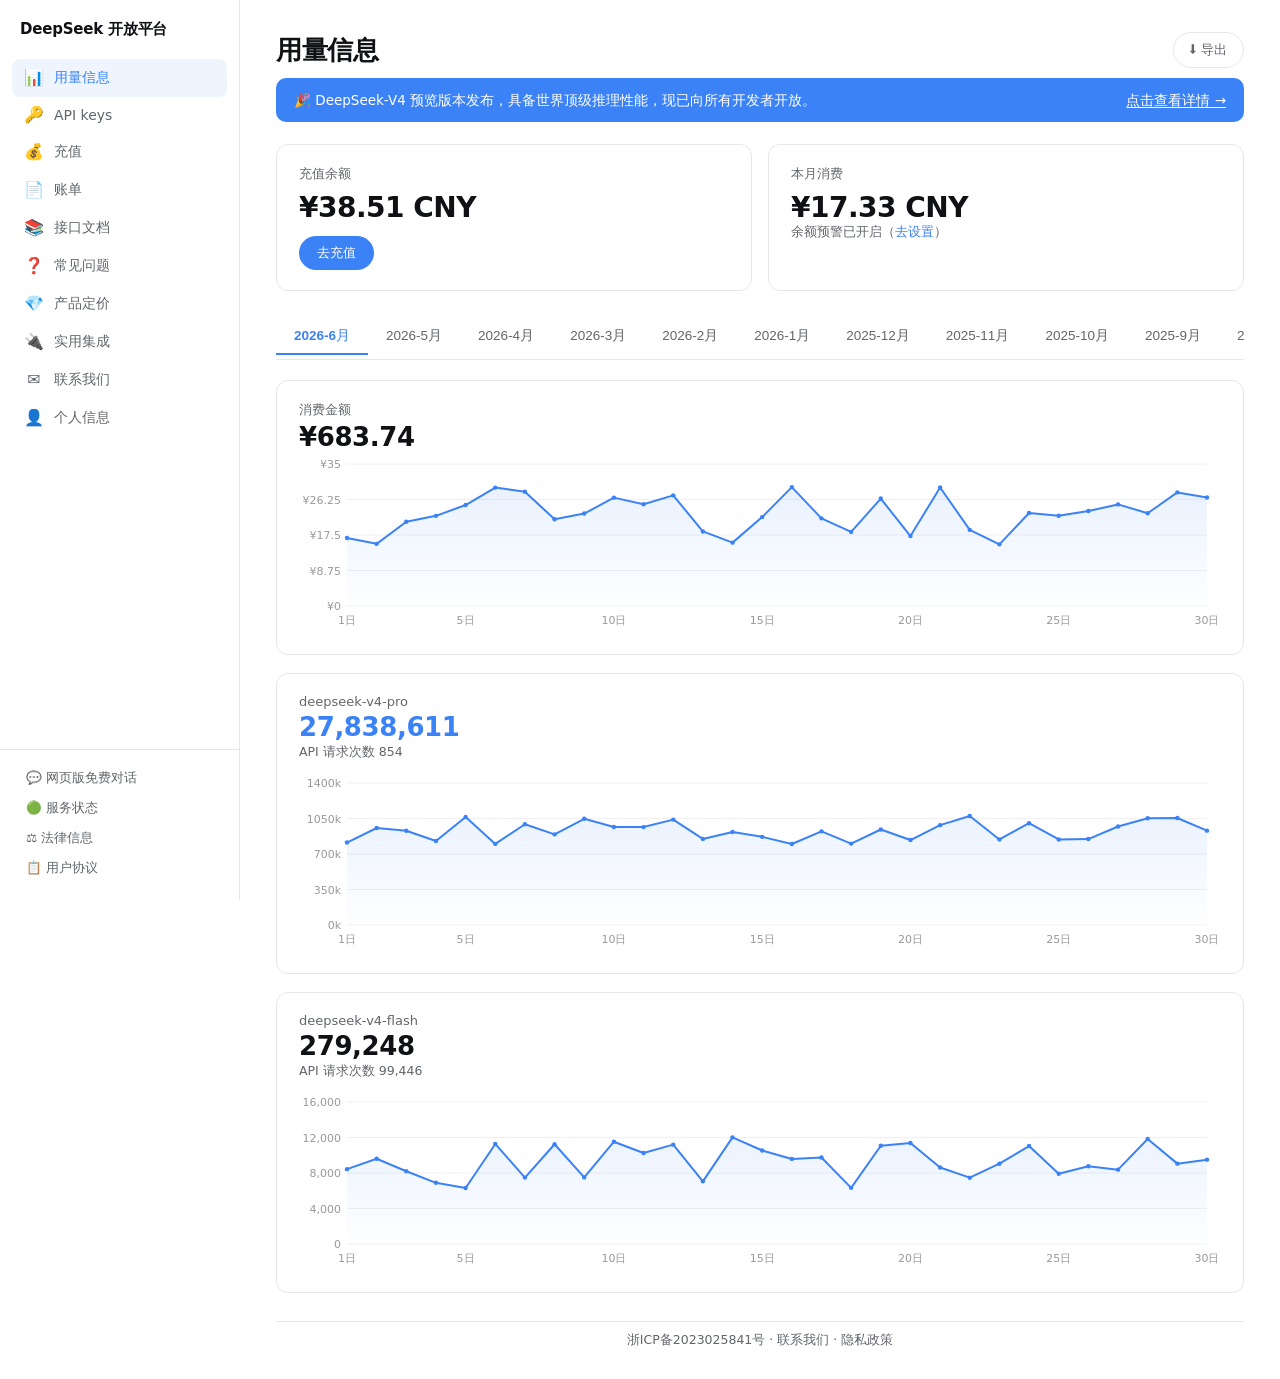
==== index.html @ f2dc7d5e "Update DeepSeek dashboard clone (light theme)" ====
<!DOCTYPE html>
<html lang="zh-CN">
<head>
<meta charset="UTF-8">
<meta name="viewport" content="width=device-width, initial-scale=1.0">
<title>用量信息 - DeepSeek 开放平台</title>
<style>
  *, *::before, *::after { box-sizing: border-box; margin: 0; padding: 0; }

  :root {
    --bg: #ffffff;
    --text: rgb(15, 17, 21);
    --text-secondary: rgb(97, 102, 107);
    --blue: #3b82f6;
    --blue-light-bg: rgba(59, 130, 246, 0.08);
    --border: #e5e7eb;
    --input-bg: rgb(249, 250, 251);
    --card-bg: #ffffff;
    --hover-bg: #f5f5f5;
    --sidebar-width: 240px;
    --radius-card: 12px;
    --radius-lg: 28px;
    --radius-sm: 6px;
  }

  body {
    font-family: "Inter", system-ui, -apple-system, "Segoe UI", Roboto, sans-serif;
    background: var(--bg);
    color: var(--text);
    display: flex;
    min-height: 100vh;
    -webkit-font-smoothing: antialiased;
    -moz-osx-font-smoothing: grayscale;
  }

  /* --- Sidebar --- */
  .sidebar {
    width: var(--sidebar-width);
    min-width: var(--sidebar-width);
    background: #ffffff;
    border-right: 1px solid var(--border);
    display: flex;
    flex-direction: column;
    position: fixed;
    top: 0;
    left: 0;
    bottom: 0;
    z-index: 100;
    transition: transform 0.25s ease;
  }

  .sidebar-brand {
    padding: 20px 20px 16px;
    font-size: 15px;
    font-weight: 700;
    color: var(--text);
    letter-spacing: -0.2px;
  }

  .sidebar-nav {
    flex: 1;
    overflow-y: auto;
    padding: 4px 12px;
  }

  .sidebar-nav a {
    display: flex;
    align-items: center;
    gap: 10px;
    padding: 10px 12px;
    border-radius: 8px;
    text-decoration: none;
    color: var(--text-secondary);
    font-size: 14px;
    font-weight: 450;
    transition: background 0.15s, color 0.15s;
    white-space: nowrap;
  }

  .sidebar-nav a:hover { background: var(--hover-bg); color: var(--text); }

  .sidebar-nav a.active {
    background: var(--blue-light-bg);
    color: var(--blue);
    font-weight: 550;
  }

  .sidebar-nav a .nav-icon { font-size: 16px; width: 20px; text-align: center; line-height: 1; }

  .sidebar-footer {
    padding: 16px 20px 20px;
    border-top: 1px solid var(--border);
    display: flex;
    flex-direction: column;
    gap: 6px;
  }

  .sidebar-footer a {
    font-size: 12.5px;
    color: var(--text-secondary);
    text-decoration: none;
    line-height: 1.6;
    border-radius: var(--radius-sm);
    padding: 2px 6px;
    transition: color 0.15s;
  }

  .sidebar-footer a:hover { color: var(--text); }

  /* --- Main --- */
  .main {
    margin-left: var(--sidebar-width);
    flex: 1;
    min-width: 0;
    padding: 32px 36px 20px;
    max-width: 1100px;
  }

  .main-topbar {
    display: flex;
    align-items: center;
    justify-content: space-between;
    margin-bottom: 10px;
  }

  .main-topbar h1 {
    font-size: 26px;
    font-weight: 700;
    color: var(--text);
    letter-spacing: -0.3px;
  }

  .btn-outline {
    display: inline-flex;
    align-items: center;
    gap: 6px;
    padding: 8px 16px;
    border: 1px solid var(--border);
    border-radius: var(--radius-lg);
    background: #ffffff;
    color: var(--text-secondary);
    font-size: 13px;
    font-weight: 500;
    cursor: pointer;
    transition: background 0.15s, border-color 0.15s;
    text-decoration: none;
  }

  .btn-outline:hover { background: var(--hover-bg); border-color: #d1d5db; }

  .btn-primary {
    display: inline-flex;
    align-items: center;
    gap: 6px;
    padding: 8px 18px;
    border: none;
    border-radius: var(--radius-lg);
    background: var(--blue);
    color: #ffffff;
    font-size: 13px;
    font-weight: 550;
    cursor: pointer;
    text-decoration: none;
    transition: background 0.15s;
  }

  .btn-primary:hover { background: #2563eb; }

  /* --- Info Banner --- */
  .info-banner {
    background: var(--blue);
    color: #ffffff;
    padding: 12px 18px;
    border-radius: 10px;
    font-size: 13.5px;
    line-height: 1.5;
    margin-bottom: 22px;
    display: flex;
    align-items: flex-start;
    justify-content: space-between;
    gap: 12px;
  }

  .info-banner a {
    color: #ffffff;
    text-decoration: underline;
    text-underline-offset: 2px;
    font-weight: 500;
    white-space: nowrap;
    margin-left: 6px;
  }

  .info-banner .banner-text { flex: 1; }

  /* --- Stat Cards Row --- */
  .stat-cards {
    display: flex;
    gap: 16px;
    margin-bottom: 28px;
  }

  .stat-card {
    flex: 1;
    background: var(--card-bg);
    border: 1px solid var(--border);
    border-radius: var(--radius-card);
    padding: 20px 22px;
  }

  .stat-card .card-title {
    font-size: 13px;
    color: var(--text-secondary);
    margin-bottom: 8px;
    font-weight: 450;
  }

  .stat-card .card-value {
    font-size: 28px;
    font-weight: 700;
    color: var(--text);
    letter-spacing: -0.5px;
  }

  .stat-card .card-footer {
    margin-top: 12px;
    display: flex;
    align-items: center;
    gap: 10px;
  }

  .stat-card .card-hint {
    font-size: 12.5px;
    color: var(--text-secondary);
  }

  .stat-card .card-hint a {
    color: var(--blue);
    text-decoration: none;
    font-weight: 450;
  }

  .stat-card .card-hint a:hover { text-decoration: underline; }

  /* --- Month Selector --- */
  .month-tabs {
    display: flex;
    gap: 0;
    overflow-x: auto;
    margin-bottom: 20px;
    padding-bottom: 4px;
    scrollbar-width: none;
    -ms-overflow-style: none;
    border-bottom: 1px solid var(--border);
  }

  .month-tabs::-webkit-scrollbar { display: none; }

  .month-tab {
    flex-shrink: 0;
    padding: 8px 18px;
    font-size: 13.5px;
    font-weight: 480;
    color: var(--text-secondary);
    border: none;
    background: none;
    cursor: pointer;
    border-bottom: 2px solid transparent;
    transition: color 0.15s, border-color 0.15s;
    white-space: nowrap;
  }

  .month-tab:hover { color: var(--text); }

  .month-tab.active {
    color: var(--blue);
    border-bottom-color: var(--blue);
    font-weight: 550;
  }

  /* --- Chart Cards --- */
  .chart-section {
    display: flex;
    flex-direction: column;
    gap: 18px;
    margin-bottom: 28px;
  }

  .chart-card {
    background: var(--card-bg);
    border: 1px solid var(--border);
    border-radius: var(--radius-card);
    padding: 20px 22px;
  }

  .chart-card .chart-header {
    display: flex;
    align-items: baseline;
    justify-content: space-between;
    margin-bottom: 4px;
  }

  .chart-card .chart-title {
    font-size: 13px;
    color: var(--text-secondary);
    font-weight: 450;
  }

  .chart-card .chart-big-num {
    font-size: 26px;
    font-weight: 700;
    color: var(--text);
    letter-spacing: -0.4px;
    margin: 3px 0 2px;
  }

  .chart-card .chart-big-num.blue { color: var(--blue); }

  .chart-card .chart-sub {
    font-size: 12.5px;
    color: var(--text-secondary);
    margin-bottom: 12px;
  }

  .chart-card canvas {
    display: block;
    width: 100%;
    height: 180px;
  }

  /* --- Footer --- */
  .footer {
    text-align: center;
    font-size: 12.5px;
    color: var(--text-secondary);
    padding: 10px 0;
    border-top: 1px solid var(--border);
    margin-top: 4px;
  }

  .footer a { color: var(--text-secondary); text-decoration: none; }
  .footer a:hover { color: var(--text); text-decoration: underline; }

  /* --- Hamburger --- */
  .hamburger {
    display: none;
    position: fixed;
    top: 14px;
    left: 14px;
    z-index: 200;
    width: 36px;
    height: 36px;
    border: none;
    background: #ffffff;
    border-radius: 8px;
    cursor: pointer;
    font-size: 20px;
  }

  .overlay {
    display: none;
    position: fixed;
    inset: 0;
    background: rgba(0,0,0,0.3);
    z-index: 99;
  }

  .overlay.show { display: block; }

  @media (max-width: 768px) {
    .sidebar {
      transform: translateX(-100%);
    }
    .sidebar.open {
      transform: translateX(0);
    }
    .main {
      margin-left: 0;
      padding: 24px 18px 16px;
    }
    .hamburger {
      display: flex;
      align-items: center;
      justify-content: center;
    }
    .stat-cards {
      flex-direction: column;
    }
    .info-banner {
      flex-direction: column;
    }
    .main-topbar h1 {
      font-size: 22px;
      margin-left: 44px;
    }
  }
</style>
</head>
<body>

<!-- Hamburger -->
<button class="hamburger" id="hamburger" aria-label="菜单">☰</button>
<div class="overlay" id="overlay"></div>

<!-- Sidebar -->
<aside class="sidebar" id="sidebar">
  <div class="sidebar-brand">DeepSeek 开放平台</div>
  <nav class="sidebar-nav">
    <a href="#" class="active"><span class="nav-icon">📊</span> 用量信息</a>
    <a href="#"><span class="nav-icon">🔑</span> API keys</a>
    <a href="#"><span class="nav-icon">💰</span> 充值</a>
    <a href="#"><span class="nav-icon">📄</span> 账单</a>
    <a href="#"><span class="nav-icon">📚</span> 接口文档</a>
    <a href="#"><span class="nav-icon">❓</span> 常见问题</a>
    <a href="#"><span class="nav-icon">💎</span> 产品定价</a>
    <a href="#"><span class="nav-icon">🔌</span> 实用集成</a>
    <a href="#"><span class="nav-icon">✉️</span> 联系我们</a>
    <a href="#"><span class="nav-icon">👤</span> 个人信息</a>
  </nav>
  <div class="sidebar-footer">
    <a href="#">💬 网页版免费对话</a>
    <a href="#">🟢 服务状态</a>
    <a href="#">⚖️ 法律信息</a>
    <a href="#">📋 用户协议</a>
  </div>
</aside>

<!-- Main Content -->
<main class="main">
  <!-- Title Row -->
  <div class="main-topbar">
    <h1>用量信息</h1>
    <button class="btn-outline">⬇ 导出</button>
  </div>

  <!-- Info Banner -->
  <div class="info-banner">
    <span class="banner-text">🎉 DeepSeek-V4 预览版本发布，具备世界顶级推理性能，现已向所有开发者开放。</span>
    <a href="#">点击查看详情 →</a>
  </div>

  <!-- Stat Cards -->
  <div class="stat-cards">
    <div class="stat-card">
      <div class="card-title">充值余额</div>
      <div class="card-value">¥38.51 CNY</div>
      <div class="card-footer">
        <a href="#" class="btn-primary">去充值</a>
      </div>
    </div>
    <div class="stat-card">
      <div class="card-title">本月消费</div>
      <div class="card-value">¥17.33 CNY</div>
      <div class="card-hint">余额预警已开启（<a href="#">去设置</a>）</div>
    </div>
  </div>

  <!-- Month Selector -->
  <div class="month-tabs" id="monthTabs">
    <button class="month-tab active" data-month="2026-06">2026-6月</button>
    <button class="month-tab" data-month="2026-05">2026-5月</button>
    <button class="month-tab" data-month="2026-04">2026-4月</button>
    <button class="month-tab" data-month="2026-03">2026-3月</button>
    <button class="month-tab" data-month="2026-02">2026-2月</button>
    <button class="month-tab" data-month="2026-01">2026-1月</button>
    <button class="month-tab" data-month="2025-12">2025-12月</button>
    <button class="month-tab" data-month="2025-11">2025-11月</button>
    <button class="month-tab" data-month="2025-10">2025-10月</button>
    <button class="month-tab" data-month="2025-09">2025-9月</button>
    <button class="month-tab" data-month="2025-08">2025-8月</button>
    <button class="month-tab" data-month="2025-07">2025-7月</button>
  </div>

  <!-- Chart Cards -->
  <div class="chart-section">
    <!-- Spending -->
    <div class="chart-card" id="card-spending">
      <div class="chart-title">消费金额</div>
      <div class="chart-big-num" id="spending-num">¥17.33</div>
      <canvas id="chart-spending"></canvas>
    </div>
    <!-- V4 Pro -->
    <div class="chart-card" id="card-pro">
      <div class="chart-title">deepseek-v4-pro</div>
      <div class="chart-big-num blue" id="pro-num">537,690</div>
      <div class="chart-sub">API 请求次数 <span id="pro-req">26</span></div>
      <canvas id="chart-pro"></canvas>
    </div>
    <!-- V4 Flash -->
    <div class="chart-card" id="card-flash">
      <div class="chart-title">deepseek-v4-flash</div>
      <div class="chart-big-num" id="flash-num">3,185</div>
      <div class="chart-sub">API 请求次数 <span id="flash-req">3,185</span></div>
      <canvas id="chart-flash"></canvas>
    </div>
  </div>

  <!-- Footer -->
  <div class="footer">
    浙ICP备2023025841号 · <a href="#">联系我们</a> · <a href="#">隐私政策</a>
  </div>
</main>

<script>
(function() {
  // --- Month data generator ---
  function generateData(monthKey) {
    // Deterministic-ish seed based on month
    let seed = 0;
    for (let i = 0; i < monthKey.length; i++) seed = (seed * 31 + monthKey.charCodeAt(i)) | 0;

    function rng() {
      seed = (seed * 1664525 + 1013904223) | 0;
      return (seed >>> 0) / 4294967296;
    }

    // Determine days in month
    const [y, m] = monthKey.split('-').map(Number);
    const daysInMonth = new Date(y, m, 0).getDate();

    // 30 evenly-ish values
    const n = 30;
    const spending = [];
    const proTokens = [];
    const flashTokens = [];
    const proReqs = [];
    const flashReqs = [];

    let baseSpend = 10 + rng() * 20; // base around 10-30
    let basePro = 400000 + rng() * 600000;
    let baseFlash = 1000 + rng() * 8000;

    for (let i = 0; i < n; i++) {
      const day = Math.round(1 + (i / (n - 1)) * (daysInMonth - 1));
      spending.push({ day, value: (baseSpend + rng() * 15).toFixed(2) });
      proTokens.push({ day, value: Math.round(basePro + rng() * 300000) });
      proReqs.push({ day, value: Math.round(15 + rng() * 25) });
      flashTokens.push({ day, value: Math.round(baseFlash + rng() * 6000) });
      flashReqs.push({ day, value: Math.round(800 + rng() * 5000) });
    }

    return { spending, proTokens, flashTokens, proReqs, flashReqs };
  }

  // --- Chart drawer ---
  function drawChart(canvasId, data, color, yLabel, yFormatter, maxY) {
    const canvas = document.getElementById(canvasId);
    if (!canvas) return;
    const dpr = window.devicePixelRatio || 1;
    const rect = canvas.parentElement.getBoundingClientRect();
    const w = rect.width - 44; // padding
    const h = 180;
    canvas.width = w * dpr;
    canvas.height = h * dpr;
    canvas.style.width = w + 'px';
    canvas.style.height = h + 'px';
    const ctx = canvas.getContext('2d');
    ctx.scale(dpr, dpr);

    const pad = { top: 10, right: 16, bottom: 28, left: 48 };
    const pw = w - pad.left - pad.right;
    const ph = h - pad.top - pad.bottom;

    ctx.clearRect(0, 0, w, h);

    // Grid lines
    ctx.strokeStyle = '#f0f0f0';
    ctx.lineWidth = 1;
    const gridLines = 4;
    for (let i = 0; i <= gridLines; i++) {
      const y = pad.top + (ph / gridLines) * i;
      ctx.beginPath();
      ctx.moveTo(pad.left, y);
      ctx.lineTo(w - pad.right, y);
      ctx.stroke();
    }

    // Y labels
    ctx.fillStyle = '#999';
    ctx.font = '11px "Inter", system-ui, sans-serif';
    ctx.textAlign = 'right';
    for (let i = 0; i <= gridLines; i++) {
      const y = pad.top + (ph / gridLines) * i;
      const val = maxY - (maxY / gridLines) * i;
      ctx.fillText(yFormatter(val), pad.left - 6, y + 4);
    }

    // Values
    const vals = data.map(d => d.value);
    const n = vals.length;

    // Determine x labels (show selected days)
    const xLabels = [];
    const tickIndices = [];
    for (let i = 0; i < n; i++) {
      const d = data[i].day;
      if (d === 1 || d === 5 || d === 10 || d === 15 || d === 20 || d === 25 || d === data[n-1].day) {
        tickIndices.push(i);
        xLabels.push(d + '日');
      }
      // fallback for months with different day counts
      if ((i === 0 || i === n - 1) && tickIndices.indexOf(i) === -1) {
        tickIndices.push(i);
        xLabels.push(data[i].day + '日');
      }
    }

    // X labels
    ctx.fillStyle = '#999';
    ctx.textAlign = 'center';
    for (let i = 0; i < tickIndices.length; i++) {
      const idx = tickIndices[i];
      const x = pad.left + (idx / (n - 1)) * pw;
      ctx.fillText(xLabels[i], x, pad.top + ph + 18);
    }

    // Line path
    ctx.beginPath();
    ctx.strokeStyle = color;
    ctx.lineWidth = 2;
    ctx.lineJoin = 'round';
    ctx.lineCap = 'round';
    for (let i = 0; i < n; i++) {
      const x = pad.left + (i / (n - 1)) * pw;
      const y = pad.top + ph - (vals[i] / maxY) * ph;
      if (i === 0) ctx.moveTo(x, y);
      else ctx.lineTo(x, y);
    }
    ctx.stroke();

    // Gradient fill
    const gradient = ctx.createLinearGradient(0, pad.top, 0, pad.top + ph);
    gradient.addColorStop(0, color + '20');
    gradient.addColorStop(1, color + '02');
    ctx.lineTo(pad.left + pw, pad.top + ph);
    ctx.lineTo(pad.left, pad.top + ph);
    ctx.closePath();
    ctx.fillStyle = gradient;
    ctx.fill();

    // Dots at data points
    for (let i = 0; i < n; i++) {
      const x = pad.left + (i / (n - 1)) * pw;
      const y = pad.top + ph - (vals[i] / maxY) * ph;
      ctx.beginPath();
      ctx.arc(x, y, 2.2, 0, Math.PI * 2);
      ctx.fillStyle = color;
      ctx.fill();
    }
  }

  // --- Update all ---
  function updateAll(monthKey) {
    const d = generateData(monthKey);
    const sumSpending = d.spending.reduce((s, x) => s + Number(x.value), 0).toFixed(2);
    const sumPro = d.proTokens.reduce((s, x) => s + x.value, 0);
    const sumFlash = d.flashTokens.reduce((s, x) => s + x.value, 0);
    const sumProReq = d.proReqs.reduce((s, x) => s + x.value, 0);
    const sumFlashReq = d.flashReqs.reduce((s, x) => s + x.value, 0);

    document.getElementById('spending-num').textContent = '¥' + sumSpending;
    document.getElementById('pro-num').textContent = sumPro.toLocaleString();
    document.getElementById('pro-req').textContent = sumProReq.toLocaleString();
    document.getElementById('flash-num').textContent = sumFlash.toLocaleString();
    document.getElementById('flash-req').textContent = sumFlashReq.toLocaleString();

    // Draw charts
    const maxSpend = Math.max(...d.spending.map(x => Number(x.value)));
    const spendingMax = Math.ceil(maxSpend / 5) * 5 + 5;
    drawChart('chart-spending', d.spending, '#3b82f6', 'CNY',
      v => '¥' + v, spendingMax || 10);

    const maxPro = Math.max(...d.proTokens.map(x => x.value));
    const proMax = Math.ceil(maxPro / 200000) * 200000 + 200000;
    drawChart('chart-pro', d.proTokens, '#3b82f6', 'Tokens',
      v => (v / 1000).toFixed(0) + 'k', proMax || 100000);

    const maxFlash = Math.max(...d.flashTokens.map(x => x.value));
    const flashMax = Math.ceil(maxFlash / 2000) * 2000 + 2000;
    drawChart('chart-flash', d.flashTokens, '#3b82f6', 'Tokens',
      v => v.toLocaleString(), flashMax || 10000);
  }

  // --- Init ---
  requestAnimationFrame(() => updateAll('2026-06'));

  // --- Month tab clicks ---
  document.getElementById('monthTabs').addEventListener('click', function(e) {
    const tab = e.target.closest('.month-tab');
    if (!tab) return;
    document.querySelectorAll('.month-tab').forEach(t => t.classList.remove('active'));
    tab.classList.add('active');
    updateAll(tab.dataset.month);
  });

  // --- Hamburger menu ---
  const sidebar = document.getElementById('sidebar');
  const overlay = document.getElementById('overlay');
  const hamburger = document.getElementById('hamburger');

  function openSidebar() {
    sidebar.classList.add('open');
    overlay.classList.add('show');
  }

  function closeSidebar() {
    sidebar.classList.remove('open');
    overlay.classList.remove('show');
  }

  hamburger.addEventListener('click', openSidebar);
  overlay.addEventListener('click', closeSidebar);

  // Resize charts
  let resizeTimer;
  window.addEventListener('resize', function() {
    clearTimeout(resizeTimer);
    resizeTimer = setTimeout(function() {
      const activeTab = document.querySelector('.month-tab.active');
      if (activeTab) updateAll(activeTab.dataset.month);
    }, 200);
  });
})();
</script>

</body>
</html>
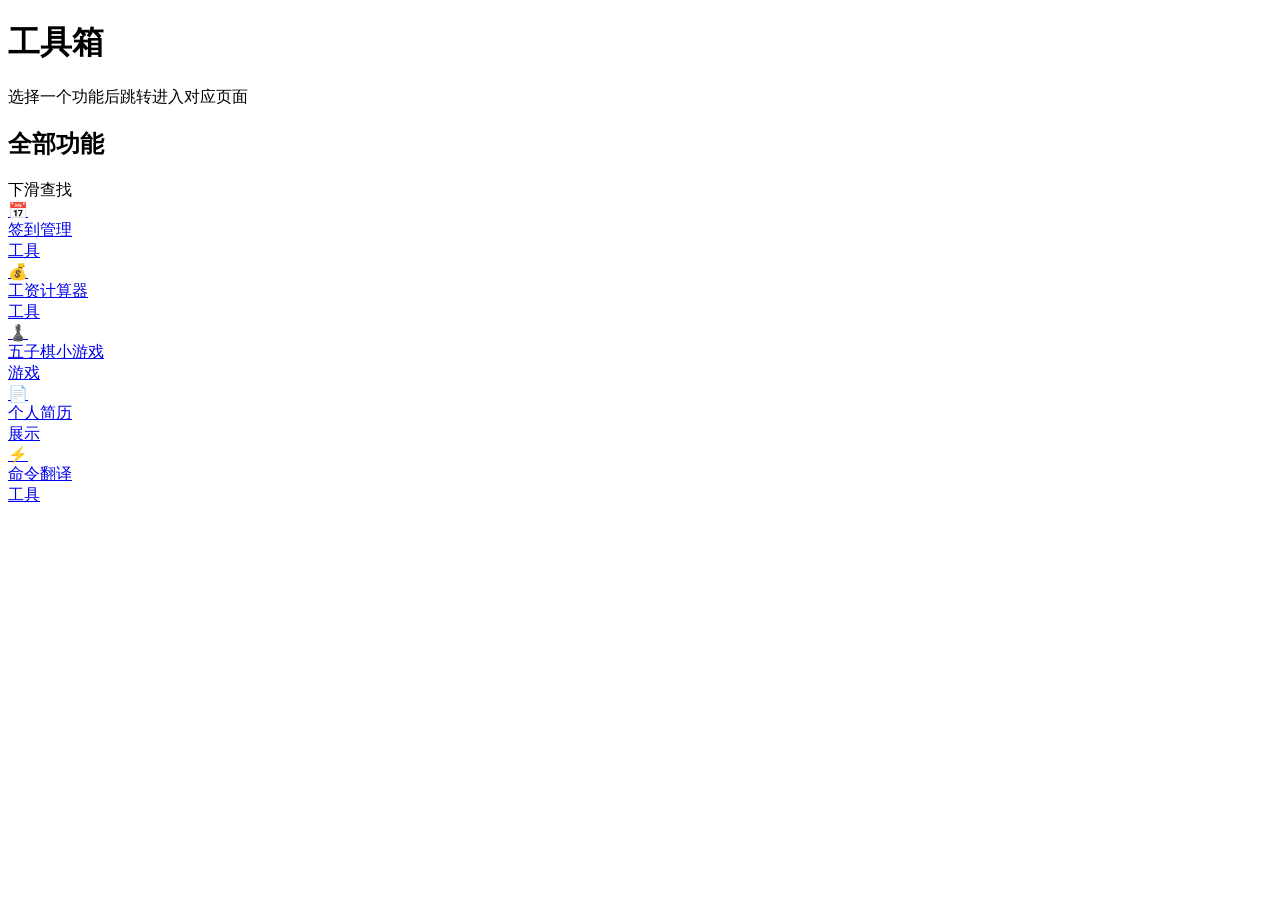
==== commit bd05aa81: "deploy index.html" ====
--- a/index.html
+++ b/index.html
@@ -1,726 +1 @@
-<!DOCTYPE html>
-<html lang="zh-CN">
-<head>
-<meta charset="UTF-8">
-<meta name="viewport" content="width=device-width, initial-scale=1.0">
-<title>用量信息 - DeepSeek 开放平台</title>
-<style>
-  *, *::before, *::after { box-sizing: border-box; margin: 0; padding: 0; }
-
-  :root {
-    --bg: #ffffff;
-    --text: rgb(15, 17, 21);
-    --text-secondary: rgb(97, 102, 107);
-    --blue: #3b82f6;
-    --blue-light-bg: rgba(59, 130, 246, 0.08);
-    --border: #e5e7eb;
-    --input-bg: rgb(249, 250, 251);
-    --card-bg: #ffffff;
-    --hover-bg: #f5f5f5;
-    --sidebar-width: 240px;
-    --radius-card: 12px;
-    --radius-lg: 28px;
-    --radius-sm: 6px;
-  }
-
-  body {
-    font-family: "Inter", system-ui, -apple-system, "Segoe UI", Roboto, sans-serif;
-    background: var(--bg);
-    color: var(--text);
-    display: flex;
-    min-height: 100vh;
-    -webkit-font-smoothing: antialiased;
-    -moz-osx-font-smoothing: grayscale;
-  }
-
-  /* --- Sidebar --- */
-  .sidebar {
-    width: var(--sidebar-width);
-    min-width: var(--sidebar-width);
-    background: #ffffff;
-    border-right: 1px solid var(--border);
-    display: flex;
-    flex-direction: column;
-    position: fixed;
-    top: 0;
-    left: 0;
-    bottom: 0;
-    z-index: 100;
-    transition: transform 0.25s ease;
-  }
-
-  .sidebar-brand {
-    padding: 20px 20px 16px;
-    font-size: 15px;
-    font-weight: 700;
-    color: var(--text);
-    letter-spacing: -0.2px;
-  }
-
-  .sidebar-nav {
-    flex: 1;
-    overflow-y: auto;
-    padding: 4px 12px;
-  }
-
-  .sidebar-nav a {
-    display: flex;
-    align-items: center;
-    gap: 10px;
-    padding: 10px 12px;
-    border-radius: 8px;
-    text-decoration: none;
-    color: var(--text-secondary);
-    font-size: 14px;
-    font-weight: 450;
-    transition: background 0.15s, color 0.15s;
-    white-space: nowrap;
-  }
-
-  .sidebar-nav a:hover { background: var(--hover-bg); color: var(--text); }
-
-  .sidebar-nav a.active {
-    background: var(--blue-light-bg);
-    color: var(--blue);
-    font-weight: 550;
-  }
-
-  .sidebar-nav a .nav-icon { font-size: 16px; width: 20px; text-align: center; line-height: 1; }
-
-  .sidebar-footer {
-    padding: 16px 20px 20px;
-    border-top: 1px solid var(--border);
-    display: flex;
-    flex-direction: column;
-    gap: 6px;
-  }
-
-  .sidebar-footer a {
-    font-size: 12.5px;
-    color: var(--text-secondary);
-    text-decoration: none;
-    line-height: 1.6;
-    border-radius: var(--radius-sm);
-    padding: 2px 6px;
-    transition: color 0.15s;
-  }
-
-  .sidebar-footer a:hover { color: var(--text); }
-
-  /* --- Main --- */
-  .main {
-    margin-left: var(--sidebar-width);
-    flex: 1;
-    min-width: 0;
-    padding: 32px 36px 20px;
-    max-width: 1100px;
-  }
-
-  .main-topbar {
-    display: flex;
-    align-items: center;
-    justify-content: space-between;
-    margin-bottom: 10px;
-  }
-
-  .main-topbar h1 {
-    font-size: 26px;
-    font-weight: 700;
-    color: var(--text);
-    letter-spacing: -0.3px;
-  }
-
-  .btn-outline {
-    display: inline-flex;
-    align-items: center;
-    gap: 6px;
-    padding: 8px 16px;
-    border: 1px solid var(--border);
-    border-radius: var(--radius-lg);
-    background: #ffffff;
-    color: var(--text-secondary);
-    font-size: 13px;
-    font-weight: 500;
-    cursor: pointer;
-    transition: background 0.15s, border-color 0.15s;
-    text-decoration: none;
-  }
-
-  .btn-outline:hover { background: var(--hover-bg); border-color: #d1d5db; }
-
-  .btn-primary {
-    display: inline-flex;
-    align-items: center;
-    gap: 6px;
-    padding: 8px 18px;
-    border: none;
-    border-radius: var(--radius-lg);
-    background: var(--blue);
-    color: #ffffff;
-    font-size: 13px;
-    font-weight: 550;
-    cursor: pointer;
-    text-decoration: none;
-    transition: background 0.15s;
-  }
-
-  .btn-primary:hover { background: #2563eb; }
-
-  /* --- Info Banner --- */
-  .info-banner {
-    background: var(--blue);
-    color: #ffffff;
-    padding: 12px 18px;
-    border-radius: 10px;
-    font-size: 13.5px;
-    line-height: 1.5;
-    margin-bottom: 22px;
-    display: flex;
-    align-items: flex-start;
-    justify-content: space-between;
-    gap: 12px;
-  }
-
-  .info-banner a {
-    color: #ffffff;
-    text-decoration: underline;
-    text-underline-offset: 2px;
-    font-weight: 500;
-    white-space: nowrap;
-    margin-left: 6px;
-  }
-
-  .info-banner .banner-text { flex: 1; }
-
-  /* --- Stat Cards Row --- */
-  .stat-cards {
-    display: flex;
-    gap: 16px;
-    margin-bottom: 28px;
-  }
-
-  .stat-card {
-    flex: 1;
-    background: var(--card-bg);
-    border: 1px solid var(--border);
-    border-radius: var(--radius-card);
-    padding: 20px 22px;
-  }
-
-  .stat-card .card-title {
-    font-size: 13px;
-    color: var(--text-secondary);
-    margin-bottom: 8px;
-    font-weight: 450;
-  }
-
-  .stat-card .card-value {
-    font-size: 28px;
-    font-weight: 700;
-    color: var(--text);
-    letter-spacing: -0.5px;
-  }
-
-  .stat-card .card-footer {
-    margin-top: 12px;
-    display: flex;
-    align-items: center;
-    gap: 10px;
-  }
-
-  .stat-card .card-hint {
-    font-size: 12.5px;
-    color: var(--text-secondary);
-  }
-
-  .stat-card .card-hint a {
-    color: var(--blue);
-    text-decoration: none;
-    font-weight: 450;
-  }
-
-  .stat-card .card-hint a:hover { text-decoration: underline; }
-
-  /* --- Month Selector --- */
-  .month-tabs {
-    display: flex;
-    gap: 0;
-    overflow-x: auto;
-    margin-bottom: 20px;
-    padding-bottom: 4px;
-    scrollbar-width: none;
-    -ms-overflow-style: none;
-    border-bottom: 1px solid var(--border);
-  }
-
-  .month-tabs::-webkit-scrollbar { display: none; }
-
-  .month-tab {
-    flex-shrink: 0;
-    padding: 8px 18px;
-    font-size: 13.5px;
-    font-weight: 480;
-    color: var(--text-secondary);
-    border: none;
-    background: none;
-    cursor: pointer;
-    border-bottom: 2px solid transparent;
-    transition: color 0.15s, border-color 0.15s;
-    white-space: nowrap;
-  }
-
-  .month-tab:hover { color: var(--text); }
-
-  .month-tab.active {
-    color: var(--blue);
-    border-bottom-color: var(--blue);
-    font-weight: 550;
-  }
-
-  /* --- Chart Cards --- */
-  .chart-section {
-    display: flex;
-    flex-direction: column;
-    gap: 18px;
-    margin-bottom: 28px;
-  }
-
-  .chart-card {
-    background: var(--card-bg);
-    border: 1px solid var(--border);
-    border-radius: var(--radius-card);
-    padding: 20px 22px;
-  }
-
-  .chart-card .chart-header {
-    display: flex;
-    align-items: baseline;
-    justify-content: space-between;
-    margin-bottom: 4px;
-  }
-
-  .chart-card .chart-title {
-    font-size: 13px;
-    color: var(--text-secondary);
-    font-weight: 450;
-  }
-
-  .chart-card .chart-big-num {
-    font-size: 26px;
-    font-weight: 700;
-    color: var(--text);
-    letter-spacing: -0.4px;
-    margin: 3px 0 2px;
-  }
-
-  .chart-card .chart-big-num.blue { color: var(--blue); }
-
-  .chart-card .chart-sub {
-    font-size: 12.5px;
-    color: var(--text-secondary);
-    margin-bottom: 12px;
-  }
-
-  .chart-card canvas {
-    display: block;
-    width: 100%;
-    height: 180px;
-  }
-
-  /* --- Footer --- */
-  .footer {
-    text-align: center;
-    font-size: 12.5px;
-    color: var(--text-secondary);
-    padding: 10px 0;
-    border-top: 1px solid var(--border);
-    margin-top: 4px;
-  }
-
-  .footer a { color: var(--text-secondary); text-decoration: none; }
-  .footer a:hover { color: var(--text); text-decoration: underline; }
-
-  /* --- Hamburger --- */
-  .hamburger {
-    display: none;
-    position: fixed;
-    top: 14px;
-    left: 14px;
-    z-index: 200;
-    width: 36px;
-    height: 36px;
-    border: none;
-    background: #ffffff;
-    border-radius: 8px;
-    cursor: pointer;
-    font-size: 20px;
-  }
-
-  .overlay {
-    display: none;
-    position: fixed;
-    inset: 0;
-    background: rgba(0,0,0,0.3);
-    z-index: 99;
-  }
-
-  .overlay.show { display: block; }
-
-  @media (max-width: 768px) {
-    .sidebar {
-      transform: translateX(-100%);
-    }
-    .sidebar.open {
-      transform: translateX(0);
-    }
-    .main {
-      margin-left: 0;
-      padding: 24px 18px 16px;
-    }
-    .hamburger {
-      display: flex;
-      align-items: center;
-      justify-content: center;
-    }
-    .stat-cards {
-      flex-direction: column;
-    }
-    .info-banner {
-      flex-direction: column;
-    }
-    .main-topbar h1 {
-      font-size: 22px;
-      margin-left: 44px;
-    }
-  }
-</style>
-</head>
-<body>
-
-<!-- Hamburger -->
-<button class="hamburger" id="hamburger" aria-label="菜单">☰</button>
-<div class="overlay" id="overlay"></div>
-
-<!-- Sidebar -->
-<aside class="sidebar" id="sidebar">
-  <div class="sidebar-brand">DeepSeek 开放平台</div>
-  <nav class="sidebar-nav">
-    <a href="#" class="active"><span class="nav-icon">📊</span> 用量信息</a>
-    <a href="#"><span class="nav-icon">🔑</span> API keys</a>
-    <a href="#"><span class="nav-icon">💰</span> 充值</a>
-    <a href="#"><span class="nav-icon">📄</span> 账单</a>
-    <a href="#"><span class="nav-icon">📚</span> 接口文档</a>
-    <a href="#"><span class="nav-icon">❓</span> 常见问题</a>
-    <a href="#"><span class="nav-icon">💎</span> 产品定价</a>
-    <a href="#"><span class="nav-icon">🔌</span> 实用集成</a>
-    <a href="#"><span class="nav-icon">✉️</span> 联系我们</a>
-    <a href="#"><span class="nav-icon">👤</span> 个人信息</a>
-  </nav>
-  <div class="sidebar-footer">
-    <a href="#">💬 网页版免费对话</a>
-    <a href="#">🟢 服务状态</a>
-    <a href="#">⚖️ 法律信息</a>
-    <a href="#">📋 用户协议</a>
-  </div>
-</aside>
-
-<!-- Main Content -->
-<main class="main">
-  <!-- Title Row -->
-  <div class="main-topbar">
-    <h1>用量信息</h1>
-    <button class="btn-outline">⬇ 导出</button>
-  </div>
-
-  <!-- Info Banner -->
-  <div class="info-banner">
-    <span class="banner-text">🎉 DeepSeek-V4 预览版本发布，具备世界顶级推理性能，现已向所有开发者开放。</span>
-    <a href="#">点击查看详情 →</a>
-  </div>
-
-  <!-- Stat Cards -->
-  <div class="stat-cards">
-    <div class="stat-card">
-      <div class="card-title">充值余额</div>
-      <div class="card-value">¥38.51 CNY</div>
-      <div class="card-footer">
-        <a href="#" class="btn-primary">去充值</a>
-      </div>
-    </div>
-    <div class="stat-card">
-      <div class="card-title">本月消费</div>
-      <div class="card-value">¥17.33 CNY</div>
-      <div class="card-hint">余额预警已开启（<a href="#">去设置</a>）</div>
-    </div>
-  </div>
-
-  <!-- Month Selector -->
-  <div class="month-tabs" id="monthTabs">
-    <button class="month-tab active" data-month="2026-06">2026-6月</button>
-    <button class="month-tab" data-month="2026-05">2026-5月</button>
-    <button class="month-tab" data-month="2026-04">2026-4月</button>
-    <button class="month-tab" data-month="2026-03">2026-3月</button>
-    <button class="month-tab" data-month="2026-02">2026-2月</button>
-    <button class="month-tab" data-month="2026-01">2026-1月</button>
-    <button class="month-tab" data-month="2025-12">2025-12月</button>
-    <button class="month-tab" data-month="2025-11">2025-11月</button>
-    <button class="month-tab" data-month="2025-10">2025-10月</button>
-    <button class="month-tab" data-month="2025-09">2025-9月</button>
-    <button class="month-tab" data-month="2025-08">2025-8月</button>
-    <button class="month-tab" data-month="2025-07">2025-7月</button>
-  </div>
-
-  <!-- Chart Cards -->
-  <div class="chart-section">
-    <!-- Spending -->
-    <div class="chart-card" id="card-spending">
-      <div class="chart-title">消费金额</div>
-      <div class="chart-big-num" id="spending-num">¥17.33</div>
-      <canvas id="chart-spending"></canvas>
-    </div>
-    <!-- V4 Pro -->
-    <div class="chart-card" id="card-pro">
-      <div class="chart-title">deepseek-v4-pro</div>
-      <div class="chart-big-num blue" id="pro-num">537,690</div>
-      <div class="chart-sub">API 请求次数 <span id="pro-req">26</span></div>
-      <canvas id="chart-pro"></canvas>
-    </div>
-    <!-- V4 Flash -->
-    <div class="chart-card" id="card-flash">
-      <div class="chart-title">deepseek-v4-flash</div>
-      <div class="chart-big-num" id="flash-num">3,185</div>
-      <div class="chart-sub">API 请求次数 <span id="flash-req">3,185</span></div>
-      <canvas id="chart-flash"></canvas>
-    </div>
-  </div>
-
-  <!-- Footer -->
-  <div class="footer">
-    浙ICP备2023025841号 · <a href="#">联系我们</a> · <a href="#">隐私政策</a>
-  </div>
-</main>
-
-<script>
-(function() {
-  // --- Month data generator ---
-  function generateData(monthKey) {
-    // Deterministic-ish seed based on month
-    let seed = 0;
-    for (let i = 0; i < monthKey.length; i++) seed = (seed * 31 + monthKey.charCodeAt(i)) | 0;
-
-    function rng() {
-      seed = (seed * 1664525 + 1013904223) | 0;
-      return (seed >>> 0) / 4294967296;
-    }
-
-    // Determine days in month
-    const [y, m] = monthKey.split('-').map(Number);
-    const daysInMonth = new Date(y, m, 0).getDate();
-
-    // 30 evenly-ish values
-    const n = 30;
-    const spending = [];
-    const proTokens = [];
-    const flashTokens = [];
-    const proReqs = [];
-    const flashReqs = [];
-
-    let baseSpend = 10 + rng() * 20; // base around 10-30
-    let basePro = 400000 + rng() * 600000;
-    let baseFlash = 1000 + rng() * 8000;
-
-    for (let i = 0; i < n; i++) {
-      const day = Math.round(1 + (i / (n - 1)) * (daysInMonth - 1));
-      spending.push({ day, value: (baseSpend + rng() * 15).toFixed(2) });
-      proTokens.push({ day, value: Math.round(basePro + rng() * 300000) });
-      proReqs.push({ day, value: Math.round(15 + rng() * 25) });
-      flashTokens.push({ day, value: Math.round(baseFlash + rng() * 6000) });
-      flashReqs.push({ day, value: Math.round(800 + rng() * 5000) });
-    }
-
-    return { spending, proTokens, flashTokens, proReqs, flashReqs };
-  }
-
-  // --- Chart drawer ---
-  function drawChart(canvasId, data, color, yLabel, yFormatter, maxY) {
-    const canvas = document.getElementById(canvasId);
-    if (!canvas) return;
-    const dpr = window.devicePixelRatio || 1;
-    const rect = canvas.parentElement.getBoundingClientRect();
-    const w = rect.width - 44; // padding
-    const h = 180;
-    canvas.width = w * dpr;
-    canvas.height = h * dpr;
-    canvas.style.width = w + 'px';
-    canvas.style.height = h + 'px';
-    const ctx = canvas.getContext('2d');
-    ctx.scale(dpr, dpr);
-
-    const pad = { top: 10, right: 16, bottom: 28, left: 48 };
-    const pw = w - pad.left - pad.right;
-    const ph = h - pad.top - pad.bottom;
-
-    ctx.clearRect(0, 0, w, h);
-
-    // Grid lines
-    ctx.strokeStyle = '#f0f0f0';
-    ctx.lineWidth = 1;
-    const gridLines = 4;
-    for (let i = 0; i <= gridLines; i++) {
-      const y = pad.top + (ph / gridLines) * i;
-      ctx.beginPath();
-      ctx.moveTo(pad.left, y);
-      ctx.lineTo(w - pad.right, y);
-      ctx.stroke();
-    }
-
-    // Y labels
-    ctx.fillStyle = '#999';
-    ctx.font = '11px "Inter", system-ui, sans-serif';
-    ctx.textAlign = 'right';
-    for (let i = 0; i <= gridLines; i++) {
-      const y = pad.top + (ph / gridLines) * i;
-      const val = maxY - (maxY / gridLines) * i;
-      ctx.fillText(yFormatter(val), pad.left - 6, y + 4);
-    }
-
-    // Values
-    const vals = data.map(d => d.value);
-    const n = vals.length;
-
-    // Determine x labels (show selected days)
-    const xLabels = [];
-    const tickIndices = [];
-    for (let i = 0; i < n; i++) {
-      const d = data[i].day;
-      if (d === 1 || d === 5 || d === 10 || d === 15 || d === 20 || d === 25 || d === data[n-1].day) {
-        tickIndices.push(i);
-        xLabels.push(d + '日');
-      }
-      // fallback for months with different day counts
-      if ((i === 0 || i === n - 1) && tickIndices.indexOf(i) === -1) {
-        tickIndices.push(i);
-        xLabels.push(data[i].day + '日');
-      }
-    }
-
-    // X labels
-    ctx.fillStyle = '#999';
-    ctx.textAlign = 'center';
-    for (let i = 0; i < tickIndices.length; i++) {
-      const idx = tickIndices[i];
-      const x = pad.left + (idx / (n - 1)) * pw;
-      ctx.fillText(xLabels[i], x, pad.top + ph + 18);
-    }
-
-    // Line path
-    ctx.beginPath();
-    ctx.strokeStyle = color;
-    ctx.lineWidth = 2;
-    ctx.lineJoin = 'round';
-    ctx.lineCap = 'round';
-    for (let i = 0; i < n; i++) {
-      const x = pad.left + (i / (n - 1)) * pw;
-      const y = pad.top + ph - (vals[i] / maxY) * ph;
-      if (i === 0) ctx.moveTo(x, y);
-      else ctx.lineTo(x, y);
-    }
-    ctx.stroke();
-
-    // Gradient fill
-    const gradient = ctx.createLinearGradient(0, pad.top, 0, pad.top + ph);
-    gradient.addColorStop(0, color + '20');
-    gradient.addColorStop(1, color + '02');
-    ctx.lineTo(pad.left + pw, pad.top + ph);
-    ctx.lineTo(pad.left, pad.top + ph);
-    ctx.closePath();
-    ctx.fillStyle = gradient;
-    ctx.fill();
-
-    // Dots at data points
-    for (let i = 0; i < n; i++) {
-      const x = pad.left + (i / (n - 1)) * pw;
-      const y = pad.top + ph - (vals[i] / maxY) * ph;
-      ctx.beginPath();
-      ctx.arc(x, y, 2.2, 0, Math.PI * 2);
-      ctx.fillStyle = color;
-      ctx.fill();
-    }
-  }
-
-  // --- Update all ---
-  function updateAll(monthKey) {
-    const d = generateData(monthKey);
-    const sumSpending = d.spending.reduce((s, x) => s + Number(x.value), 0).toFixed(2);
-    const sumPro = d.proTokens.reduce((s, x) => s + x.value, 0);
-    const sumFlash = d.flashTokens.reduce((s, x) => s + x.value, 0);
-    const sumProReq = d.proReqs.reduce((s, x) => s + x.value, 0);
-    const sumFlashReq = d.flashReqs.reduce((s, x) => s + x.value, 0);
-
-    document.getElementById('spending-num').textContent = '¥' + sumSpending;
-    document.getElementById('pro-num').textContent = sumPro.toLocaleString();
-    document.getElementById('pro-req').textContent = sumProReq.toLocaleString();
-    document.getElementById('flash-num').textContent = sumFlash.toLocaleString();
-    document.getElementById('flash-req').textContent = sumFlashReq.toLocaleString();
-
-    // Draw charts
-    const maxSpend = Math.max(...d.spending.map(x => Number(x.value)));
-    const spendingMax = Math.ceil(maxSpend / 5) * 5 + 5;
-    drawChart('chart-spending', d.spending, '#3b82f6', 'CNY',
-      v => '¥' + v, spendingMax || 10);
-
-    const maxPro = Math.max(...d.proTokens.map(x => x.value));
-    const proMax = Math.ceil(maxPro / 200000) * 200000 + 200000;
-    drawChart('chart-pro', d.proTokens, '#3b82f6', 'Tokens',
-      v => (v / 1000).toFixed(0) + 'k', proMax || 100000);
-
-    const maxFlash = Math.max(...d.flashTokens.map(x => x.value));
-    const flashMax = Math.ceil(maxFlash / 2000) * 2000 + 2000;
-    drawChart('chart-flash', d.flashTokens, '#3b82f6', 'Tokens',
-      v => v.toLocaleString(), flashMax || 10000);
-  }
-
-  // --- Init ---
-  requestAnimationFrame(() => updateAll('2026-06'));
-
-  // --- Month tab clicks ---
-  document.getElementById('monthTabs').addEventListener('click', function(e) {
-    const tab = e.target.closest('.month-tab');
-    if (!tab) return;
-    document.querySelectorAll('.month-tab').forEach(t => t.classList.remove('active'));
-    tab.classList.add('active');
-    updateAll(tab.dataset.month);
-  });
-
-  // --- Hamburger menu ---
-  const sidebar = document.getElementById('sidebar');
-  const overlay = document.getElementById('overlay');
-  const hamburger = document.getElementById('hamburger');
-
-  function openSidebar() {
-    sidebar.classList.add('open');
-    overlay.classList.add('show');
-  }
-
-  function closeSidebar() {
-    sidebar.classList.remove('open');
-    overlay.classList.remove('show');
-  }
-
-  hamburger.addEventListener('click', openSidebar);
-  overlay.addEventListener('click', closeSidebar);
-
-  // Resize charts
-  let resizeTimer;
-  window.addEventListener('resize', function() {
-    clearTimeout(resizeTimer);
-    resizeTimer = setTimeout(function() {
-      const activeTab = document.querySelector('.month-tab.active');
-      if (activeTab) updateAll(activeTab.dataset.month);
-    }, 200);
-  });
-})();
-</script>
-
-</body>
-</html>
+<!DOCTYPE html><html lang="zh" class="geist_a71539c9-module__T19VSG__variable geist_mono_8d43a2aa-module__8Li5zG__variable h-full antialiased"><head><meta charSet="utf-8"/><meta name="viewport" content="width=device-width, initial-scale=1"/><link rel="preload" href="/hermes-site-739693/_next/static/media/797e433ab948586e-s.p.08e28id.o-okb.woff2" as="font" crossorigin="" type="font/woff2"/><link rel="preload" href="/hermes-site-739693/_next/static/media/caa3a2e1cccd8315-s.p.09~u27dqhyhd6.woff2" as="font" crossorigin="" type="font/woff2"/><link rel="stylesheet" href="/hermes-site-739693/_next/static/chunks/0z6voa94o2xaa.css" data-precedence="next"/><link rel="preload" as="script" fetchPriority="low" href="/hermes-site-739693/_next/static/chunks/0ht900cau6_ur.js"/><script src="/hermes-site-739693/_next/static/chunks/0dgq26a5_oy.a.js" async=""></script><script src="/hermes-site-739693/_next/static/chunks/16g.ca89g7fib.js" async=""></script><script src="/hermes-site-739693/_next/static/chunks/0yzpfi7ob5gqi.js" async=""></script><script src="/hermes-site-739693/_next/static/chunks/turbopack-15vws8rh4q72u.js" async=""></script><script src="/hermes-site-739693/_next/static/chunks/01xlw8hd842-c.js" async=""></script><script src="/hermes-site-739693/_next/static/chunks/0d3shmwh5_nmn.js" async=""></script><meta name="next-size-adjust" content=""/><title>工具箱</title><meta name="description" content="选择一个功能后跳转进入对应页面"/><link rel="icon" href="/hermes-site-739693/favicon.ico?favicon.0x3dzn~oxb6tn.ico" sizes="256x256" type="image/x-icon"/><script src="/hermes-site-739693/_next/static/chunks/03~yq9q893hmn.js" noModule=""></script></head><body class="min-h-full flex flex-col"><div hidden=""><!--$--><!--/$--></div><div class="flex justify-center"><div class="w-full max-w-[430px] px-[18px] py-8"><div class="fixed top-0 left-1/2 -translate-x-1/2 w-[600px] h-[400px] pointer-events-none" style="background:radial-gradient(ellipse 60% 50% at 50% 0%, oklch(0.6 0.19 270 / 0.12), transparent 60%)"></div><div class="relative text-center mb-8 mt-4"><h1 class="text-[1.4rem] font-bold text-text-primary mb-1.5">工具箱</h1><p class="text-text-sub text-[0.82rem]">选择一个功能后跳转进入对应页面</p></div><div class="relative mb-3 flex items-center justify-between"><h2 class="text-[0.78rem] font-semibold text-text-sub uppercase tracking-[0.04em]">全部功能</h2><span class="text-[0.72rem] text-text-sub/60">下滑查找</span></div><div class="relative grid grid-cols-2 gap-3"><a href="/signin" class="block bg-panel border border-border-subtle rounded-[26px] p-4 min-h-[124px] no-underline hover:border-accent-blue/30 hover:shadow-[0_20px_60px_rgba(0,0,0,0.35)] transition-all duration-200"><div class="w-11 h-11 rounded-[14px] bg-bg border border-border-subtle flex items-center justify-center text-xl mb-3">📅</div><div class="text-text-primary text-[0.95rem] font-medium leading-tight mb-1.5">签到管理</div><span class="inline-block text-[0.7rem] text-text-sub bg-white/[0.04] rounded-md px-2 py-0.5">工具</span></a><a href="/salary" class="block bg-panel border border-border-subtle rounded-[26px] p-4 min-h-[124px] no-underline hover:border-accent-blue/30 hover:shadow-[0_20px_60px_rgba(0,0,0,0.35)] transition-all duration-200"><div class="w-11 h-11 rounded-[14px] bg-bg border border-border-subtle flex items-center justify-center text-xl mb-3">💰</div><div class="text-text-primary text-[0.95rem] font-medium leading-tight mb-1.5">工资计算器</div><span class="inline-block text-[0.7rem] text-text-sub bg-white/[0.04] rounded-md px-2 py-0.5">工具</span></a><a href="/gomoku" class="block bg-panel border border-border-subtle rounded-[26px] p-4 min-h-[124px] no-underline hover:border-accent-blue/30 hover:shadow-[0_20px_60px_rgba(0,0,0,0.35)] transition-all duration-200"><div class="w-11 h-11 rounded-[14px] bg-bg border border-border-subtle flex items-center justify-center text-xl mb-3">♟️</div><div class="text-text-primary text-[0.95rem] font-medium leading-tight mb-1.5">五子棋小游戏</div><span class="inline-block text-[0.7rem] text-text-sub bg-white/[0.04] rounded-md px-2 py-0.5">游戏</span></a><a href="/resume" class="block bg-panel border border-border-subtle rounded-[26px] p-4 min-h-[124px] no-underline hover:border-accent-blue/30 hover:shadow-[0_20px_60px_rgba(0,0,0,0.35)] transition-all duration-200"><div class="w-11 h-11 rounded-[14px] bg-bg border border-border-subtle flex items-center justify-center text-xl mb-3">📄</div><div class="text-text-primary text-[0.95rem] font-medium leading-tight mb-1.5">个人简历</div><span class="inline-block text-[0.7rem] text-text-sub bg-white/[0.04] rounded-md px-2 py-0.5">展示</span></a><a href="/cmdtrans" class="block bg-panel border border-border-subtle rounded-[26px] p-4 min-h-[124px] no-underline hover:border-accent-blue/30 hover:shadow-[0_20px_60px_rgba(0,0,0,0.35)] transition-all duration-200"><div class="w-11 h-11 rounded-[14px] bg-bg border border-border-subtle flex items-center justify-center text-xl mb-3">⚡</div><div class="text-text-primary text-[0.95rem] font-medium leading-tight mb-1.5">命令翻译</div><span class="inline-block text-[0.7rem] text-text-sub bg-white/[0.04] rounded-md px-2 py-0.5">工具</span></a></div></div></div><!--$--><!--/$--><script src="/hermes-site-739693/_next/static/chunks/0ht900cau6_ur.js" id="_R_" async=""></script><script>(self.__next_f=self.__next_f||[]).push([0])</script><script>self.__next_f.push([1,"1:\"$Sreact.fragment\"\n2:I[39756,[\"/hermes-site-739693/_next/static/chunks/01xlw8hd842-c.js\",\"/hermes-site-739693/_next/static/chunks/0d3shmwh5_nmn.js\"],\"default\"]\n3:I[37457,[\"/hermes-site-739693/_next/static/chunks/01xlw8hd842-c.js\",\"/hermes-site-739693/_next/static/chunks/0d3shmwh5_nmn.js\"],\"default\"]\na:I[68027,[\"/hermes-site-739693/_next/static/chunks/01xlw8hd842-c.js\",\"/hermes-site-739693/_next/static/chunks/0d3shmwh5_nmn.js\"],\"default\",1]\n:HL[\"/hermes-site-739693/_next/static/chunks/0z6voa94o2xaa.css\",\"style\"]\n:HL[\"/hermes-site-739693/_next/static/media/797e433ab948586e-s.p.08e28id.o-okb.woff2\",\"font\",{\"crossOrigin\":\"\",\"type\":\"font/woff2\"}]\n:HL[\"/hermes-site-739693/_next/static/media/caa3a2e1cccd8315-s.p.09~u27dqhyhd6.woff2\",\"font\",{\"crossOrigin\":\"\",\"type\":\"font/woff2\"}]\n"])</script><script>self.__next_f.push([1,"0:{\"P\":null,\"c\":[\"\",\"\"],\"q\":\"\",\"i\":false,\"f\":[[[\"\",{\"children\":[\"__PAGE__\",{}]},\"$undefined\",\"$undefined\",16],[[\"$\",\"$1\",\"c\",{\"children\":[[[\"$\",\"link\",\"0\",{\"rel\":\"stylesheet\",\"href\":\"/hermes-site-739693/_next/static/chunks/0z6voa94o2xaa.css\",\"precedence\":\"next\",\"crossOrigin\":\"$undefined\",\"nonce\":\"$undefined\"}],[\"$\",\"script\",\"script-0\",{\"src\":\"/hermes-site-739693/_next/static/chunks/01xlw8hd842-c.js\",\"async\":true,\"nonce\":\"$undefined\"}],[\"$\",\"script\",\"script-1\",{\"src\":\"/hermes-site-739693/_next/static/chunks/0d3shmwh5_nmn.js\",\"async\":true,\"nonce\":\"$undefined\"}]],[\"$\",\"html\",null,{\"lang\":\"zh\",\"className\":\"geist_a71539c9-module__T19VSG__variable geist_mono_8d43a2aa-module__8Li5zG__variable h-full antialiased\",\"children\":[\"$\",\"body\",null,{\"className\":\"min-h-full flex flex-col\",\"children\":[\"$\",\"$L2\",null,{\"parallelRouterKey\":\"children\",\"error\":\"$undefined\",\"errorStyles\":\"$undefined\",\"errorScripts\":\"$undefined\",\"template\":[\"$\",\"$L3\",null,{}],\"templateStyles\":\"$undefined\",\"templateScripts\":\"$undefined\",\"notFound\":[[[\"$\",\"title\",null,{\"children\":\"404: This page could not be found.\"}],[\"$\",\"div\",null,{\"style\":{\"fontFamily\":\"system-ui,\\\"Segoe UI\\\",Roboto,Helvetica,Arial,sans-serif,\\\"Apple Color Emoji\\\",\\\"Segoe UI Emoji\\\"\",\"height\":\"100vh\",\"textAlign\":\"center\",\"display\":\"flex\",\"flexDirection\":\"column\",\"alignItems\":\"center\",\"justifyContent\":\"center\"},\"children\":[\"$\",\"div\",null,{\"children\":[[\"$\",\"style\",null,{\"dangerouslySetInnerHTML\":{\"__html\":\"body{color:#000;background:#fff;margin:0}.next-error-h1{border-right:1px solid rgba(0,0,0,.3)}@media (prefers-color-scheme:dark){body{color:#fff;background:#000}.next-error-h1{border-right:1px solid rgba(255,255,255,.3)}}\"}}],[\"$\",\"h1\",null,{\"className\":\"next-error-h1\",\"style\":{\"display\":\"inline-block\",\"margin\":\"0 20px 0 0\",\"padding\":\"0 23px 0 0\",\"fontSize\":24,\"fontWeight\":500,\"verticalAlign\":\"top\",\"lineHeight\":\"49px\"},\"children\":404}],[\"$\",\"div\",null,{\"style\":{\"display\":\"inline-block\"},\"children\":[\"$\",\"h2\",null,{\"style\":{\"fontSize\":14,\"fontWeight\":400,\"lineHeight\":\"49px\",\"margin\":0},\"children\":\"This page could not be found.\"}]}]]}]}]],[]],\"forbidden\":\"$undefined\",\"unauthorized\":\"$undefined\"}]}]}]]}],{\"children\":[[\"$\",\"$1\",\"c\",{\"children\":[[\"$\",\"div\",null,{\"className\":\"flex justify-center\",\"children\":[\"$\",\"div\",null,{\"className\":\"w-full max-w-[430px] px-[18px] py-8\",\"children\":[[\"$\",\"div\",null,{\"className\":\"fixed top-0 left-1/2 -translate-x-1/2 w-[600px] h-[400px] pointer-events-none\",\"style\":{\"background\":\"radial-gradient(ellipse 60% 50% at 50% 0%, oklch(0.6 0.19 270 / 0.12), transparent 60%)\"}}],[\"$\",\"div\",null,{\"className\":\"relative text-center mb-8 mt-4\",\"children\":[[\"$\",\"h1\",null,{\"className\":\"text-[1.4rem] font-bold text-text-primary mb-1.5\",\"children\":\"工具箱\"}],[\"$\",\"p\",null,{\"className\":\"text-text-sub text-[0.82rem]\",\"children\":\"选择一个功能后跳转进入对应页面\"}]]}],[\"$\",\"div\",null,{\"className\":\"relative mb-3 flex items-center justify-between\",\"children\":[[\"$\",\"h2\",null,{\"className\":\"text-[0.78rem] font-semibold text-text-sub uppercase tracking-[0.04em]\",\"children\":\"全部功能\"}],[\"$\",\"span\",null,{\"className\":\"text-[0.72rem] text-text-sub/60\",\"children\":\"下滑查找\"}]]}],[\"$\",\"div\",null,{\"className\":\"relative grid grid-cols-2 gap-3\",\"children\":[[\"$\",\"a\",null,{\"href\":\"/signin\",\"className\":\"block bg-panel border border-border-subtle rounded-[26px] p-4 min-h-[124px] no-underline hover:border-accent-blue/30 hover:shadow-[0_20px_60px_rgba(0,0,0,0.35)] transition-all duration-200\",\"children\":[[\"$\",\"div\",null,{\"className\":\"w-11 h-11 rounded-[14px] bg-bg border border-border-subtle flex items-center justify-center text-xl mb-3\",\"children\":\"📅\"}],[\"$\",\"div\",null,{\"className\":\"text-text-primary text-[0.95rem] font-medium leading-tight mb-1.5\",\"children\":\"签到管理\"}],[\"$\",\"span\",null,{\"className\":\"inline-block text-[0.7rem] text-text-sub bg-white/[0.04] rounded-md px-2 py-0.5\",\"children\":\"工具\"}]]}],[\"$\",\"a\",null,{\"href\":\"/salary\",\"className\":\"block bg-panel border border-border-subtle rounded-[26px] p-4 min-h-[124px] no-underline hover:border-accent-blue/30 hover:shadow-[0_20px_60px_rgba(0,0,0,0.35)] transition-all duration-200\",\"children\":[[\"$\",\"div\",null,{\"className\":\"w-11 h-11 rounded-[14px] bg-bg border border-border-subtle flex items-center justify-center text-xl mb-3\",\"children\":\"💰\"}],[\"$\",\"div\",null,{\"className\":\"text-text-primary text-[0.95rem] font-medium leading-tight mb-1.5\",\"children\":\"工资计算器\"}],\"$L4\"]}],\"$L5\",\"$L6\",\"$L7\"]}]]}]}],null,\"$L8\"]}],{},null,false,null]},null,false,null],\"$L9\",false]],\"m\":\"$undefined\",\"G\":[\"$a\",[\"$Lb\"]],\"S\":true,\"h\":null,\"s\":\"$undefined\",\"l\":\"$undefined\",\"p\":\"$undefined\",\"d\":\"$undefined\",\"b\":\"BIlLQGaIeQjhQE39db4wb\"}\n"])</script><script>self.__next_f.push([1,"c:I[97367,[\"/hermes-site-739693/_next/static/chunks/01xlw8hd842-c.js\",\"/hermes-site-739693/_next/static/chunks/0d3shmwh5_nmn.js\"],\"OutletBoundary\"]\nd:\"$Sreact.suspense\"\nf:I[97367,[\"/hermes-site-739693/_next/static/chunks/01xlw8hd842-c.js\",\"/hermes-site-739693/_next/static/chunks/0d3shmwh5_nmn.js\"],\"ViewportBoundary\"]\n11:I[97367,[\"/hermes-site-739693/_next/static/chunks/01xlw8hd842-c.js\",\"/hermes-site-739693/_next/static/chunks/0d3shmwh5_nmn.js\"],\"MetadataBoundary\"]\n4:[\"$\",\"span\",null,{\"className\":\"inline-block text-[0.7rem] text-text-sub bg-white/[0.04] rounded-md px-2 py-0.5\",\"children\":\"工具\"}]\n5:[\"$\",\"a\",null,{\"href\":\"/gomoku\",\"className\":\"block bg-panel border border-border-subtle rounded-[26px] p-4 min-h-[124px] no-underline hover:border-accent-blue/30 hover:shadow-[0_20px_60px_rgba(0,0,0,0.35)] transition-all duration-200\",\"children\":[[\"$\",\"div\",null,{\"className\":\"w-11 h-11 rounded-[14px] bg-bg border border-border-subtle flex items-center justify-center text-xl mb-3\",\"children\":\"♟️\"}],[\"$\",\"div\",null,{\"className\":\"text-text-primary text-[0.95rem] font-medium leading-tight mb-1.5\",\"children\":\"五子棋小游戏\"}],[\"$\",\"span\",null,{\"className\":\"inline-block text-[0.7rem] text-text-sub bg-white/[0.04] rounded-md px-2 py-0.5\",\"children\":\"游戏\"}]]}]\n6:[\"$\",\"a\",null,{\"href\":\"/resume\",\"className\":\"block bg-panel border border-border-subtle rounded-[26px] p-4 min-h-[124px] no-underline hover:border-accent-blue/30 hover:shadow-[0_20px_60px_rgba(0,0,0,0.35)] transition-all duration-200\",\"children\":[[\"$\",\"div\",null,{\"className\":\"w-11 h-11 rounded-[14px] bg-bg border border-border-subtle flex items-center justify-center text-xl mb-3\",\"children\":\"📄\"}],[\"$\",\"div\",null,{\"className\":\"text-text-primary text-[0.95rem] font-medium leading-tight mb-1.5\",\"children\":\"个人简历\"}],[\"$\",\"span\",null,{\"className\":\"inline-block text-[0.7rem] text-text-sub bg-white/[0.04] rounded-md px-2 py-0.5\",\"children\":\"展示\"}]]}]\n7:[\"$\",\"a\",null,{\"href\":\"/cmdtrans\",\"className\":\"block bg-panel border border-border-subtle rounded-[26px] p-4 min-h-[124px] no-underline hover:border-accent-blue/30 hover:shadow-[0_20px_60px_rgba(0,0,0,0.35)] transition-all duration-200\",\"children\":[[\"$\",\"div\",null,{\"className\":\"w-11 h-11 rounded-[14px] bg-bg border border-border-subtle flex items-center justify-center text-xl mb-3\",\"children\":\"⚡\"}],[\"$\",\"div\",null,{\"className\":\"text-text-primary text-[0.95rem] font-medium leading-tight mb-1.5\",\"children\":\"命令翻译\"}],[\"$\",\"span\",null,{\"className\":\"inline-block text-[0.7rem] text-text-sub bg-white/[0.04] rounded-md px-2 py-0.5\",\"children\":\"工具\"}]]}]\n8:[\"$\",\"$Lc\",null,{\"children\":[\"$\",\"$d\",null,{\"name\":\"Next.MetadataOutlet\",\"children\":\"$@e\"}]}]\n9:[\"$\",\"$1\",\"h\",{\"children\":[null,[\"$\",\"$Lf\",null,{\"children\":\"$L10\"}],[\"$\",\"div\",null,{\"hidden\":true,\"children\":[\"$\",\"$L11\",null,{\"children\":[\"$\",\"$d\",null,{\"name\":\"Next.Metadata\",\"children\":\"$L12\"}]}]}],[\"$\",\"meta\",null,{\"name\":\"next-size-adjust\",\"content\":\"\"}]]}]\nb:[\"$\",\"link\",\"0\",{\"rel\":\"stylesheet\",\"href\":\"/hermes-site-739693/_next/static/chunks/0z6voa94o2xaa.css\",\"precedence\":\"next\",\"crossOrigin\":\"$undefined\",\"nonce\":\"$undefined\"}]\n"])</script><script>self.__next_f.push([1,"10:[[\"$\",\"meta\",\"0\",{\"charSet\":\"utf-8\"}],[\"$\",\"meta\",\"1\",{\"name\":\"viewport\",\"content\":\"width=device-width, initial-scale=1\"}]]\n"])</script><script>self.__next_f.push([1,"13:I[27201,[\"/hermes-site-739693/_next/static/chunks/01xlw8hd842-c.js\",\"/hermes-site-739693/_next/static/chunks/0d3shmwh5_nmn.js\"],\"IconMark\"]\ne:null\n12:[[\"$\",\"title\",\"0\",{\"children\":\"工具箱\"}],[\"$\",\"meta\",\"1\",{\"name\":\"description\",\"content\":\"选择一个功能后跳转进入对应页面\"}],[\"$\",\"link\",\"2\",{\"rel\":\"icon\",\"href\":\"/hermes-site-739693/favicon.ico?favicon.0x3dzn~oxb6tn.ico\",\"sizes\":\"256x256\",\"type\":\"image/x-icon\"}],[\"$\",\"$L13\",\"3\",{}]]\n"])</script></body></html>
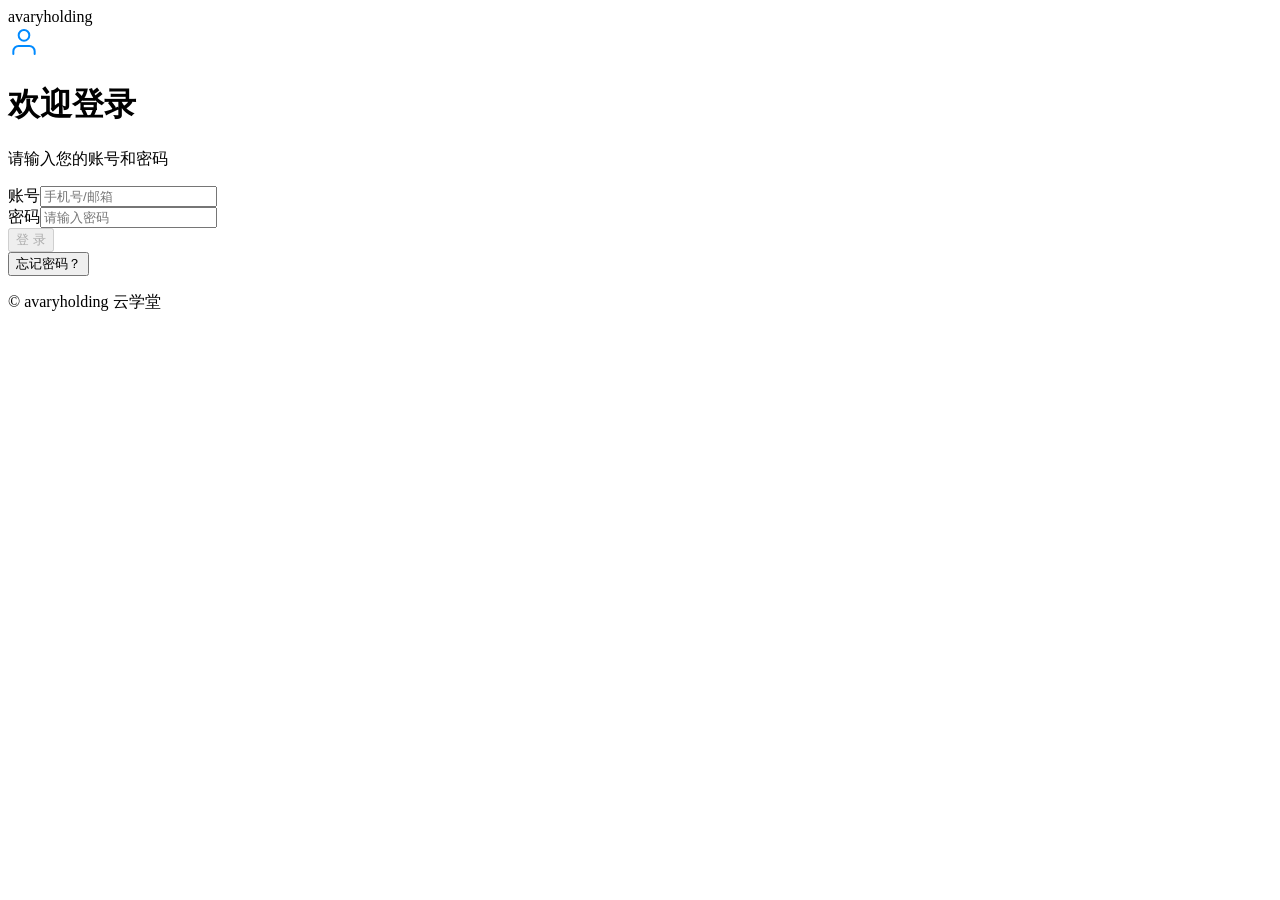
==== commit b40e71e5: "deploy: index.html" ====
--- a/index.html
+++ b/index.html
@@ -1 +1 @@
-<!DOCTYPE html><html lang="zh" class="geist_a71539c9-module__T19VSG__variable geist_mono_8d43a2aa-module__8Li5zG__variable h-full antialiased"><head><meta charSet="utf-8"/><meta name="viewport" content="width=device-width, initial-scale=1"/><link rel="preload" href="/hermes-site-739693/_next/static/media/797e433ab948586e-s.p.08e28id.o-okb.woff2" as="font" crossorigin="" type="font/woff2"/><link rel="preload" href="/hermes-site-739693/_next/static/media/caa3a2e1cccd8315-s.p.09~u27dqhyhd6.woff2" as="font" crossorigin="" type="font/woff2"/><link rel="stylesheet" href="/hermes-site-739693/_next/static/chunks/0z6voa94o2xaa.css" data-precedence="next"/><link rel="preload" as="script" fetchPriority="low" href="/hermes-site-739693/_next/static/chunks/0ht900cau6_ur.js"/><script src="/hermes-site-739693/_next/static/chunks/0dgq26a5_oy.a.js" async=""></script><script src="/hermes-site-739693/_next/static/chunks/16g.ca89g7fib.js" async=""></script><script src="/hermes-site-739693/_next/static/chunks/0yzpfi7ob5gqi.js" async=""></script><script src="/hermes-site-739693/_next/static/chunks/turbopack-15vws8rh4q72u.js" async=""></script><script src="/hermes-site-739693/_next/static/chunks/01xlw8hd842-c.js" async=""></script><script src="/hermes-site-739693/_next/static/chunks/0d3shmwh5_nmn.js" async=""></script><meta name="next-size-adjust" content=""/><title>工具箱</title><meta name="description" content="选择一个功能后跳转进入对应页面"/><link rel="icon" href="/hermes-site-739693/favicon.ico?favicon.0x3dzn~oxb6tn.ico" sizes="256x256" type="image/x-icon"/><script src="/hermes-site-739693/_next/static/chunks/03~yq9q893hmn.js" noModule=""></script></head><body class="min-h-full flex flex-col"><div hidden=""><!--$--><!--/$--></div><div class="flex justify-center"><div class="w-full max-w-[430px] px-[18px] py-8"><div class="fixed top-0 left-1/2 -translate-x-1/2 w-[600px] h-[400px] pointer-events-none" style="background:radial-gradient(ellipse 60% 50% at 50% 0%, oklch(0.6 0.19 270 / 0.12), transparent 60%)"></div><div class="relative text-center mb-8 mt-4"><h1 class="text-[1.4rem] font-bold text-text-primary mb-1.5">工具箱</h1><p class="text-text-sub text-[0.82rem]">选择一个功能后跳转进入对应页面</p></div><div class="relative mb-3 flex items-center justify-between"><h2 class="text-[0.78rem] font-semibold text-text-sub uppercase tracking-[0.04em]">全部功能</h2><span class="text-[0.72rem] text-text-sub/60">下滑查找</span></div><div class="relative grid grid-cols-2 gap-3"><a href="/signin" class="block bg-panel border border-border-subtle rounded-[26px] p-4 min-h-[124px] no-underline hover:border-accent-blue/30 hover:shadow-[0_20px_60px_rgba(0,0,0,0.35)] transition-all duration-200"><div class="w-11 h-11 rounded-[14px] bg-bg border border-border-subtle flex items-center justify-center text-xl mb-3">📅</div><div class="text-text-primary text-[0.95rem] font-medium leading-tight mb-1.5">签到管理</div><span class="inline-block text-[0.7rem] text-text-sub bg-white/[0.04] rounded-md px-2 py-0.5">工具</span></a><a href="/salary" class="block bg-panel border border-border-subtle rounded-[26px] p-4 min-h-[124px] no-underline hover:border-accent-blue/30 hover:shadow-[0_20px_60px_rgba(0,0,0,0.35)] transition-all duration-200"><div class="w-11 h-11 rounded-[14px] bg-bg border border-border-subtle flex items-center justify-center text-xl mb-3">💰</div><div class="text-text-primary text-[0.95rem] font-medium leading-tight mb-1.5">工资计算器</div><span class="inline-block text-[0.7rem] text-text-sub bg-white/[0.04] rounded-md px-2 py-0.5">工具</span></a><a href="/gomoku" class="block bg-panel border border-border-subtle rounded-[26px] p-4 min-h-[124px] no-underline hover:border-accent-blue/30 hover:shadow-[0_20px_60px_rgba(0,0,0,0.35)] transition-all duration-200"><div class="w-11 h-11 rounded-[14px] bg-bg border border-border-subtle flex items-center justify-center text-xl mb-3">♟️</div><div class="text-text-primary text-[0.95rem] font-medium leading-tight mb-1.5">五子棋小游戏</div><span class="inline-block text-[0.7rem] text-text-sub bg-white/[0.04] rounded-md px-2 py-0.5">游戏</span></a><a href="/resume" class="block bg-panel border border-border-subtle rounded-[26px] p-4 min-h-[124px] no-underline hover:border-accent-blue/30 hover:shadow-[0_20px_60px_rgba(0,0,0,0.35)] transition-all duration-200"><div class="w-11 h-11 rounded-[14px] bg-bg border border-border-subtle flex items-center justify-center text-xl mb-3">📄</div><div class="text-text-primary text-[0.95rem] font-medium leading-tight mb-1.5">个人简历</div><span class="inline-block text-[0.7rem] text-text-sub bg-white/[0.04] rounded-md px-2 py-0.5">展示</span></a><a href="/cmdtrans" class="block bg-panel border border-border-subtle rounded-[26px] p-4 min-h-[124px] no-underline hover:border-accent-blue/30 hover:shadow-[0_20px_60px_rgba(0,0,0,0.35)] transition-all duration-200"><div class="w-11 h-11 rounded-[14px] bg-bg border border-border-subtle flex items-center justify-center text-xl mb-3">⚡</div><div class="text-text-primary text-[0.95rem] font-medium leading-tight mb-1.5">命令翻译</div><span class="inline-block text-[0.7rem] text-text-sub bg-white/[0.04] rounded-md px-2 py-0.5">工具</span></a></div></div></div><!--$--><!--/$--><script src="/hermes-site-739693/_next/static/chunks/0ht900cau6_ur.js" id="_R_" async=""></script><script>(self.__next_f=self.__next_f||[]).push([0])</script><script>self.__next_f.push([1,"1:\"$Sreact.fragment\"\n2:I[39756,[\"/hermes-site-739693/_next/static/chunks/01xlw8hd842-c.js\",\"/hermes-site-739693/_next/static/chunks/0d3shmwh5_nmn.js\"],\"default\"]\n3:I[37457,[\"/hermes-site-739693/_next/static/chunks/01xlw8hd842-c.js\",\"/hermes-site-739693/_next/static/chunks/0d3shmwh5_nmn.js\"],\"default\"]\na:I[68027,[\"/hermes-site-739693/_next/static/chunks/01xlw8hd842-c.js\",\"/hermes-site-739693/_next/static/chunks/0d3shmwh5_nmn.js\"],\"default\",1]\n:HL[\"/hermes-site-739693/_next/static/chunks/0z6voa94o2xaa.css\",\"style\"]\n:HL[\"/hermes-site-739693/_next/static/media/797e433ab948586e-s.p.08e28id.o-okb.woff2\",\"font\",{\"crossOrigin\":\"\",\"type\":\"font/woff2\"}]\n:HL[\"/hermes-site-739693/_next/static/media/caa3a2e1cccd8315-s.p.09~u27dqhyhd6.woff2\",\"font\",{\"crossOrigin\":\"\",\"type\":\"font/woff2\"}]\n"])</script><script>self.__next_f.push([1,"0:{\"P\":null,\"c\":[\"\",\"\"],\"q\":\"\",\"i\":false,\"f\":[[[\"\",{\"children\":[\"__PAGE__\",{}]},\"$undefined\",\"$undefined\",16],[[\"$\",\"$1\",\"c\",{\"children\":[[[\"$\",\"link\",\"0\",{\"rel\":\"stylesheet\",\"href\":\"/hermes-site-739693/_next/static/chunks/0z6voa94o2xaa.css\",\"precedence\":\"next\",\"crossOrigin\":\"$undefined\",\"nonce\":\"$undefined\"}],[\"$\",\"script\",\"script-0\",{\"src\":\"/hermes-site-739693/_next/static/chunks/01xlw8hd842-c.js\",\"async\":true,\"nonce\":\"$undefined\"}],[\"$\",\"script\",\"script-1\",{\"src\":\"/hermes-site-739693/_next/static/chunks/0d3shmwh5_nmn.js\",\"async\":true,\"nonce\":\"$undefined\"}]],[\"$\",\"html\",null,{\"lang\":\"zh\",\"className\":\"geist_a71539c9-module__T19VSG__variable geist_mono_8d43a2aa-module__8Li5zG__variable h-full antialiased\",\"children\":[\"$\",\"body\",null,{\"className\":\"min-h-full flex flex-col\",\"children\":[\"$\",\"$L2\",null,{\"parallelRouterKey\":\"children\",\"error\":\"$undefined\",\"errorStyles\":\"$undefined\",\"errorScripts\":\"$undefined\",\"template\":[\"$\",\"$L3\",null,{}],\"templateStyles\":\"$undefined\",\"templateScripts\":\"$undefined\",\"notFound\":[[[\"$\",\"title\",null,{\"children\":\"404: This page could not be found.\"}],[\"$\",\"div\",null,{\"style\":{\"fontFamily\":\"system-ui,\\\"Segoe UI\\\",Roboto,Helvetica,Arial,sans-serif,\\\"Apple Color Emoji\\\",\\\"Segoe UI Emoji\\\"\",\"height\":\"100vh\",\"textAlign\":\"center\",\"display\":\"flex\",\"flexDirection\":\"column\",\"alignItems\":\"center\",\"justifyContent\":\"center\"},\"children\":[\"$\",\"div\",null,{\"children\":[[\"$\",\"style\",null,{\"dangerouslySetInnerHTML\":{\"__html\":\"body{color:#000;background:#fff;margin:0}.next-error-h1{border-right:1px solid rgba(0,0,0,.3)}@media (prefers-color-scheme:dark){body{color:#fff;background:#000}.next-error-h1{border-right:1px solid rgba(255,255,255,.3)}}\"}}],[\"$\",\"h1\",null,{\"className\":\"next-error-h1\",\"style\":{\"display\":\"inline-block\",\"margin\":\"0 20px 0 0\",\"padding\":\"0 23px 0 0\",\"fontSize\":24,\"fontWeight\":500,\"verticalAlign\":\"top\",\"lineHeight\":\"49px\"},\"children\":404}],[\"$\",\"div\",null,{\"style\":{\"display\":\"inline-block\"},\"children\":[\"$\",\"h2\",null,{\"style\":{\"fontSize\":14,\"fontWeight\":400,\"lineHeight\":\"49px\",\"margin\":0},\"children\":\"This page could not be found.\"}]}]]}]}]],[]],\"forbidden\":\"$undefined\",\"unauthorized\":\"$undefined\"}]}]}]]}],{\"children\":[[\"$\",\"$1\",\"c\",{\"children\":[[\"$\",\"div\",null,{\"className\":\"flex justify-center\",\"children\":[\"$\",\"div\",null,{\"className\":\"w-full max-w-[430px] px-[18px] py-8\",\"children\":[[\"$\",\"div\",null,{\"className\":\"fixed top-0 left-1/2 -translate-x-1/2 w-[600px] h-[400px] pointer-events-none\",\"style\":{\"background\":\"radial-gradient(ellipse 60% 50% at 50% 0%, oklch(0.6 0.19 270 / 0.12), transparent 60%)\"}}],[\"$\",\"div\",null,{\"className\":\"relative text-center mb-8 mt-4\",\"children\":[[\"$\",\"h1\",null,{\"className\":\"text-[1.4rem] font-bold text-text-primary mb-1.5\",\"children\":\"工具箱\"}],[\"$\",\"p\",null,{\"className\":\"text-text-sub text-[0.82rem]\",\"children\":\"选择一个功能后跳转进入对应页面\"}]]}],[\"$\",\"div\",null,{\"className\":\"relative mb-3 flex items-center justify-between\",\"children\":[[\"$\",\"h2\",null,{\"className\":\"text-[0.78rem] font-semibold text-text-sub uppercase tracking-[0.04em]\",\"children\":\"全部功能\"}],[\"$\",\"span\",null,{\"className\":\"text-[0.72rem] text-text-sub/60\",\"children\":\"下滑查找\"}]]}],[\"$\",\"div\",null,{\"className\":\"relative grid grid-cols-2 gap-3\",\"children\":[[\"$\",\"a\",null,{\"href\":\"/signin\",\"className\":\"block bg-panel border border-border-subtle rounded-[26px] p-4 min-h-[124px] no-underline hover:border-accent-blue/30 hover:shadow-[0_20px_60px_rgba(0,0,0,0.35)] transition-all duration-200\",\"children\":[[\"$\",\"div\",null,{\"className\":\"w-11 h-11 rounded-[14px] bg-bg border border-border-subtle flex items-center justify-center text-xl mb-3\",\"children\":\"📅\"}],[\"$\",\"div\",null,{\"className\":\"text-text-primary text-[0.95rem] font-medium leading-tight mb-1.5\",\"children\":\"签到管理\"}],[\"$\",\"span\",null,{\"className\":\"inline-block text-[0.7rem] text-text-sub bg-white/[0.04] rounded-md px-2 py-0.5\",\"children\":\"工具\"}]]}],[\"$\",\"a\",null,{\"href\":\"/salary\",\"className\":\"block bg-panel border border-border-subtle rounded-[26px] p-4 min-h-[124px] no-underline hover:border-accent-blue/30 hover:shadow-[0_20px_60px_rgba(0,0,0,0.35)] transition-all duration-200\",\"children\":[[\"$\",\"div\",null,{\"className\":\"w-11 h-11 rounded-[14px] bg-bg border border-border-subtle flex items-center justify-center text-xl mb-3\",\"children\":\"💰\"}],[\"$\",\"div\",null,{\"className\":\"text-text-primary text-[0.95rem] font-medium leading-tight mb-1.5\",\"children\":\"工资计算器\"}],\"$L4\"]}],\"$L5\",\"$L6\",\"$L7\"]}]]}]}],null,\"$L8\"]}],{},null,false,null]},null,false,null],\"$L9\",false]],\"m\":\"$undefined\",\"G\":[\"$a\",[\"$Lb\"]],\"S\":true,\"h\":null,\"s\":\"$undefined\",\"l\":\"$undefined\",\"p\":\"$undefined\",\"d\":\"$undefined\",\"b\":\"BIlLQGaIeQjhQE39db4wb\"}\n"])</script><script>self.__next_f.push([1,"c:I[97367,[\"/hermes-site-739693/_next/static/chunks/01xlw8hd842-c.js\",\"/hermes-site-739693/_next/static/chunks/0d3shmwh5_nmn.js\"],\"OutletBoundary\"]\nd:\"$Sreact.suspense\"\nf:I[97367,[\"/hermes-site-739693/_next/static/chunks/01xlw8hd842-c.js\",\"/hermes-site-739693/_next/static/chunks/0d3shmwh5_nmn.js\"],\"ViewportBoundary\"]\n11:I[97367,[\"/hermes-site-739693/_next/static/chunks/01xlw8hd842-c.js\",\"/hermes-site-739693/_next/static/chunks/0d3shmwh5_nmn.js\"],\"MetadataBoundary\"]\n4:[\"$\",\"span\",null,{\"className\":\"inline-block text-[0.7rem] text-text-sub bg-white/[0.04] rounded-md px-2 py-0.5\",\"children\":\"工具\"}]\n5:[\"$\",\"a\",null,{\"href\":\"/gomoku\",\"className\":\"block bg-panel border border-border-subtle rounded-[26px] p-4 min-h-[124px] no-underline hover:border-accent-blue/30 hover:shadow-[0_20px_60px_rgba(0,0,0,0.35)] transition-all duration-200\",\"children\":[[\"$\",\"div\",null,{\"className\":\"w-11 h-11 rounded-[14px] bg-bg border border-border-subtle flex items-center justify-center text-xl mb-3\",\"children\":\"♟️\"}],[\"$\",\"div\",null,{\"className\":\"text-text-primary text-[0.95rem] font-medium leading-tight mb-1.5\",\"children\":\"五子棋小游戏\"}],[\"$\",\"span\",null,{\"className\":\"inline-block text-[0.7rem] text-text-sub bg-white/[0.04] rounded-md px-2 py-0.5\",\"children\":\"游戏\"}]]}]\n6:[\"$\",\"a\",null,{\"href\":\"/resume\",\"className\":\"block bg-panel border border-border-subtle rounded-[26px] p-4 min-h-[124px] no-underline hover:border-accent-blue/30 hover:shadow-[0_20px_60px_rgba(0,0,0,0.35)] transition-all duration-200\",\"children\":[[\"$\",\"div\",null,{\"className\":\"w-11 h-11 rounded-[14px] bg-bg border border-border-subtle flex items-center justify-center text-xl mb-3\",\"children\":\"📄\"}],[\"$\",\"div\",null,{\"className\":\"text-text-primary text-[0.95rem] font-medium leading-tight mb-1.5\",\"children\":\"个人简历\"}],[\"$\",\"span\",null,{\"className\":\"inline-block text-[0.7rem] text-text-sub bg-white/[0.04] rounded-md px-2 py-0.5\",\"children\":\"展示\"}]]}]\n7:[\"$\",\"a\",null,{\"href\":\"/cmdtrans\",\"className\":\"block bg-panel border border-border-subtle rounded-[26px] p-4 min-h-[124px] no-underline hover:border-accent-blue/30 hover:shadow-[0_20px_60px_rgba(0,0,0,0.35)] transition-all duration-200\",\"children\":[[\"$\",\"div\",null,{\"className\":\"w-11 h-11 rounded-[14px] bg-bg border border-border-subtle flex items-center justify-center text-xl mb-3\",\"children\":\"⚡\"}],[\"$\",\"div\",null,{\"className\":\"text-text-primary text-[0.95rem] font-medium leading-tight mb-1.5\",\"children\":\"命令翻译\"}],[\"$\",\"span\",null,{\"className\":\"inline-block text-[0.7rem] text-text-sub bg-white/[0.04] rounded-md px-2 py-0.5\",\"children\":\"工具\"}]]}]\n8:[\"$\",\"$Lc\",null,{\"children\":[\"$\",\"$d\",null,{\"name\":\"Next.MetadataOutlet\",\"children\":\"$@e\"}]}]\n9:[\"$\",\"$1\",\"h\",{\"children\":[null,[\"$\",\"$Lf\",null,{\"children\":\"$L10\"}],[\"$\",\"div\",null,{\"hidden\":true,\"children\":[\"$\",\"$L11\",null,{\"children\":[\"$\",\"$d\",null,{\"name\":\"Next.Metadata\",\"children\":\"$L12\"}]}]}],[\"$\",\"meta\",null,{\"name\":\"next-size-adjust\",\"content\":\"\"}]]}]\nb:[\"$\",\"link\",\"0\",{\"rel\":\"stylesheet\",\"href\":\"/hermes-site-739693/_next/static/chunks/0z6voa94o2xaa.css\",\"precedence\":\"next\",\"crossOrigin\":\"$undefined\",\"nonce\":\"$undefined\"}]\n"])</script><script>self.__next_f.push([1,"10:[[\"$\",\"meta\",\"0\",{\"charSet\":\"utf-8\"}],[\"$\",\"meta\",\"1\",{\"name\":\"viewport\",\"content\":\"width=device-width, initial-scale=1\"}]]\n"])</script><script>self.__next_f.push([1,"13:I[27201,[\"/hermes-site-739693/_next/static/chunks/01xlw8hd842-c.js\",\"/hermes-site-739693/_next/static/chunks/0d3shmwh5_nmn.js\"],\"IconMark\"]\ne:null\n12:[[\"$\",\"title\",\"0\",{\"children\":\"工具箱\"}],[\"$\",\"meta\",\"1\",{\"name\":\"description\",\"content\":\"选择一个功能后跳转进入对应页面\"}],[\"$\",\"link\",\"2\",{\"rel\":\"icon\",\"href\":\"/hermes-site-739693/favicon.ico?favicon.0x3dzn~oxb6tn.ico\",\"sizes\":\"256x256\",\"type\":\"image/x-icon\"}],[\"$\",\"$L13\",\"3\",{}]]\n"])</script></body></html>+<!DOCTYPE html><html lang="zh" class="geist_a71539c9-module__T19VSG__variable geist_mono_8d43a2aa-module__8Li5zG__variable h-full antialiased"><head><meta charSet="utf-8"/><meta name="viewport" content="width=device-width, initial-scale=1"/><link rel="preload" href="/hermes-site-739693/_next/static/media/797e433ab948586e-s.p.08e28id.o-okb.woff2" as="font" crossorigin="" type="font/woff2"/><link rel="preload" href="/hermes-site-739693/_next/static/media/caa3a2e1cccd8315-s.p.09~u27dqhyhd6.woff2" as="font" crossorigin="" type="font/woff2"/><link rel="stylesheet" href="/hermes-site-739693/_next/static/chunks/0w0~9z-t0~x~q.css" data-precedence="next"/><link rel="preload" as="script" fetchPriority="low" href="/hermes-site-739693/_next/static/chunks/0ht900cau6_ur.js"/><script src="/hermes-site-739693/_next/static/chunks/0-8nlceh0y.a_.js" async=""></script><script src="/hermes-site-739693/_next/static/chunks/16g.ca89g7fib.js" async=""></script><script src="/hermes-site-739693/_next/static/chunks/turbopack-0gjtpkr41wime.js" async=""></script><script src="/hermes-site-739693/_next/static/chunks/0dbhjjzl8qfwv.js" async=""></script><script src="/hermes-site-739693/_next/static/chunks/0mtu9kksn_cjr.js" async=""></script><meta name="next-size-adjust" content=""/><title>avaryholding 云学堂</title><meta name="description" content="企业培训平台 云学堂"/><link rel="icon" href="/hermes-site-739693/favicon.ico?favicon.0x3dzn~oxb6tn.ico" sizes="256x256" type="image/x-icon"/><script src="/hermes-site-739693/_next/static/chunks/03~yq9q893hmn.js" noModule=""></script></head><body class="min-h-full flex flex-col"><div hidden=""><!--$--><!--/$--></div><div class="min-h-screen flex flex-col bg-[#f5f6fa] font-sans"><header class="h-16 bg-[#008aff] flex items-center px-8 flex-shrink-0"><span class="text-white text-base font-medium tracking-wide select-none">avaryholding</span></header><main class="flex-1 flex items-center justify-center px-4 py-10"><div class="w-full max-w-[400px] bg-white rounded shadow-[0_2px_12px_rgba(0,0,0,0.08)] px-10 py-10"><div class="flex flex-col items-center mb-8"><div class="w-16 h-16 rounded-full bg-[#e6f4ff] flex items-center justify-center mb-4"><svg width="32" height="32" viewBox="0 0 24 24" fill="none" stroke="#008aff" stroke-width="1.5" stroke-linecap="round" stroke-linejoin="round"><path d="M20 21v-2a4 4 0 0 0-4-4H8a4 4 0 0 0-4 4v2"></path><circle cx="12" cy="7" r="4"></circle></svg></div><h1 class="text-xl font-semibold text-[#262626] mb-1">欢迎登录</h1><p class="text-sm text-[#8c8c8c]">请输入您的账号和密码</p></div><div class="flex flex-col gap-5"><div><label for="account" class="block text-sm text-[#262626] mb-2 font-medium">账号</label><input id="account" type="text" placeholder="手机号/邮箱" class="w-full h-10 px-3 text-sm text-[#262626] placeholder:text-[#bfbfbf] bg-white border border-[#d9d9d9] rounded outline-none transition-colors duration-200 focus:border-[#0089ff] focus:shadow-[0_0_0_2px_rgba(0,137,255,0.1)]" value=""/></div><div><label for="password" class="block text-sm text-[#262626] mb-2 font-medium">密码</label><input id="password" type="password" placeholder="请输入密码" class="w-full h-10 px-3 text-sm text-[#262626] placeholder:text-[#bfbfbf] bg-white border border-[#d9d9d9] rounded outline-none transition-colors duration-200 focus:border-[#0089ff] focus:shadow-[0_0_0_2px_rgba(0,137,255,0.1)]" value=""/></div><button disabled="" class="w-full h-10 rounded-md text-white text-sm font-medium transition-all duration-200 active:scale-[0.98] bg-[#008aff] hover:bg-[#0070e0] disabled:opacity-50 disabled:cursor-not-allowed disabled:active:scale-100 flex items-center justify-center gap-2">登 录</button></div><div class="mt-6 flex flex-col items-center gap-3"><button type="button" class="text-xs text-[#8c8c8c] hover:text-[#008aff] transition-colors bg-transparent border-none cursor-pointer">忘记密码？</button><p class="text-xs text-[#8c8c8c] select-none">© avaryholding 云学堂</p></div></div></main></div><!--$--><!--/$--><script src="/hermes-site-739693/_next/static/chunks/0ht900cau6_ur.js" id="_R_" async=""></script><script>(self.__next_f=self.__next_f||[]).push([0])</script><script>self.__next_f.push([1,"1:\"$Sreact.fragment\"\n2:I[39756,[\"/hermes-site-739693/_next/static/chunks/0dbhjjzl8qfwv.js\"],\"default\"]\n3:I[37457,[\"/hermes-site-739693/_next/static/chunks/0dbhjjzl8qfwv.js\"],\"default\"]\n4:I[47257,[\"/hermes-site-739693/_next/static/chunks/0dbhjjzl8qfwv.js\"],\"ClientPageRoot\"]\n5:I[52683,[\"/hermes-site-739693/_next/static/chunks/0dbhjjzl8qfwv.js\",\"/hermes-site-739693/_next/static/chunks/0mtu9kksn_cjr.js\"],\"default\"]\n8:I[97367,[\"/hermes-site-739693/_next/static/chunks/0dbhjjzl8qfwv.js\"],\"OutletBoundary\"]\n9:\"$Sreact.suspense\"\nb:I[97367,[\"/hermes-site-739693/_next/static/chunks/0dbhjjzl8qfwv.js\"],\"ViewportBoundary\"]\nd:I[97367,[\"/hermes-site-739693/_next/static/chunks/0dbhjjzl8qfwv.js\"],\"MetadataBoundary\"]\nf:I[68027,[\"/hermes-site-739693/_next/static/chunks/0dbhjjzl8qfwv.js\"],\"default\",1]\n:HL[\"/hermes-site-739693/_next/static/chunks/0w0~9z-t0~x~q.css\",\"style\"]\n:HL[\"/hermes-site-739693/_next/static/media/797e433ab948586e-s.p.08e28id.o-okb.woff2\",\"font\",{\"crossOrigin\":\"\",\"type\":\"font/woff2\"}]\n:HL[\"/hermes-site-739693/_next/static/media/caa3a2e1cccd8315-s.p.09~u27dqhyhd6.woff2\",\"font\",{\"crossOrigin\":\"\",\"type\":\"font/woff2\"}]\n"])</script><script>self.__next_f.push([1,"0:{\"P\":null,\"c\":[\"\",\"\"],\"q\":\"\",\"i\":false,\"f\":[[[\"\",{\"children\":[\"__PAGE__\",{}]},\"$undefined\",\"$undefined\",16],[[\"$\",\"$1\",\"c\",{\"children\":[[[\"$\",\"link\",\"0\",{\"rel\":\"stylesheet\",\"href\":\"/hermes-site-739693/_next/static/chunks/0w0~9z-t0~x~q.css\",\"precedence\":\"next\",\"crossOrigin\":\"$undefined\",\"nonce\":\"$undefined\"}],[\"$\",\"script\",\"script-0\",{\"src\":\"/hermes-site-739693/_next/static/chunks/0dbhjjzl8qfwv.js\",\"async\":true,\"nonce\":\"$undefined\"}]],[\"$\",\"html\",null,{\"lang\":\"zh\",\"className\":\"geist_a71539c9-module__T19VSG__variable geist_mono_8d43a2aa-module__8Li5zG__variable h-full antialiased\",\"children\":[\"$\",\"body\",null,{\"className\":\"min-h-full flex flex-col\",\"children\":[\"$\",\"$L2\",null,{\"parallelRouterKey\":\"children\",\"error\":\"$undefined\",\"errorStyles\":\"$undefined\",\"errorScripts\":\"$undefined\",\"template\":[\"$\",\"$L3\",null,{}],\"templateStyles\":\"$undefined\",\"templateScripts\":\"$undefined\",\"notFound\":[[[\"$\",\"title\",null,{\"children\":\"404: This page could not be found.\"}],[\"$\",\"div\",null,{\"style\":{\"fontFamily\":\"system-ui,\\\"Segoe UI\\\",Roboto,Helvetica,Arial,sans-serif,\\\"Apple Color Emoji\\\",\\\"Segoe UI Emoji\\\"\",\"height\":\"100vh\",\"textAlign\":\"center\",\"display\":\"flex\",\"flexDirection\":\"column\",\"alignItems\":\"center\",\"justifyContent\":\"center\"},\"children\":[\"$\",\"div\",null,{\"children\":[[\"$\",\"style\",null,{\"dangerouslySetInnerHTML\":{\"__html\":\"body{color:#000;background:#fff;margin:0}.next-error-h1{border-right:1px solid rgba(0,0,0,.3)}@media (prefers-color-scheme:dark){body{color:#fff;background:#000}.next-error-h1{border-right:1px solid rgba(255,255,255,.3)}}\"}}],[\"$\",\"h1\",null,{\"className\":\"next-error-h1\",\"style\":{\"display\":\"inline-block\",\"margin\":\"0 20px 0 0\",\"padding\":\"0 23px 0 0\",\"fontSize\":24,\"fontWeight\":500,\"verticalAlign\":\"top\",\"lineHeight\":\"49px\"},\"children\":404}],[\"$\",\"div\",null,{\"style\":{\"display\":\"inline-block\"},\"children\":[\"$\",\"h2\",null,{\"style\":{\"fontSize\":14,\"fontWeight\":400,\"lineHeight\":\"49px\",\"margin\":0},\"children\":\"This page could not be found.\"}]}]]}]}]],[]],\"forbidden\":\"$undefined\",\"unauthorized\":\"$undefined\"}]}]}]]}],{\"children\":[[\"$\",\"$1\",\"c\",{\"children\":[[\"$\",\"$L4\",null,{\"Component\":\"$5\",\"serverProvidedParams\":{\"searchParams\":{},\"params\":{},\"promises\":[\"$@6\",\"$@7\"]}}],[[\"$\",\"script\",\"script-0\",{\"src\":\"/hermes-site-739693/_next/static/chunks/0mtu9kksn_cjr.js\",\"async\":true,\"nonce\":\"$undefined\"}]],[\"$\",\"$L8\",null,{\"children\":[\"$\",\"$9\",null,{\"name\":\"Next.MetadataOutlet\",\"children\":\"$@a\"}]}]]}],{},null,false,null]},null,false,null],[\"$\",\"$1\",\"h\",{\"children\":[null,[\"$\",\"$Lb\",null,{\"children\":\"$Lc\"}],[\"$\",\"div\",null,{\"hidden\":true,\"children\":[\"$\",\"$Ld\",null,{\"children\":[\"$\",\"$9\",null,{\"name\":\"Next.Metadata\",\"children\":\"$Le\"}]}]}],[\"$\",\"meta\",null,{\"name\":\"next-size-adjust\",\"content\":\"\"}]]}],false]],\"m\":\"$undefined\",\"G\":[\"$f\",[[\"$\",\"link\",\"0\",{\"rel\":\"stylesheet\",\"href\":\"/hermes-site-739693/_next/static/chunks/0w0~9z-t0~x~q.css\",\"precedence\":\"next\",\"crossOrigin\":\"$undefined\",\"nonce\":\"$undefined\"}]]],\"S\":true,\"h\":null,\"s\":\"$undefined\",\"l\":\"$undefined\",\"p\":\"$undefined\",\"d\":\"$undefined\",\"b\":\"Xoax64V-N1Eq5tO_F3Kyn\"}\n"])</script><script>self.__next_f.push([1,"6:{}\n7:\"$0:f:0:1:1:children:0:props:children:0:props:serverProvidedParams:params\"\n"])</script><script>self.__next_f.push([1,"c:[[\"$\",\"meta\",\"0\",{\"charSet\":\"utf-8\"}],[\"$\",\"meta\",\"1\",{\"name\":\"viewport\",\"content\":\"width=device-width, initial-scale=1\"}]]\n"])</script><script>self.__next_f.push([1,"10:I[27201,[\"/hermes-site-739693/_next/static/chunks/0dbhjjzl8qfwv.js\"],\"IconMark\"]\na:null\ne:[[\"$\",\"title\",\"0\",{\"children\":\"avaryholding 云学堂\"}],[\"$\",\"meta\",\"1\",{\"name\":\"description\",\"content\":\"企业培训平台 云学堂\"}],[\"$\",\"link\",\"2\",{\"rel\":\"icon\",\"href\":\"/hermes-site-739693/favicon.ico?favicon.0x3dzn~oxb6tn.ico\",\"sizes\":\"256x256\",\"type\":\"image/x-icon\"}],[\"$\",\"$L10\",\"3\",{}]]\n"])</script></body></html>
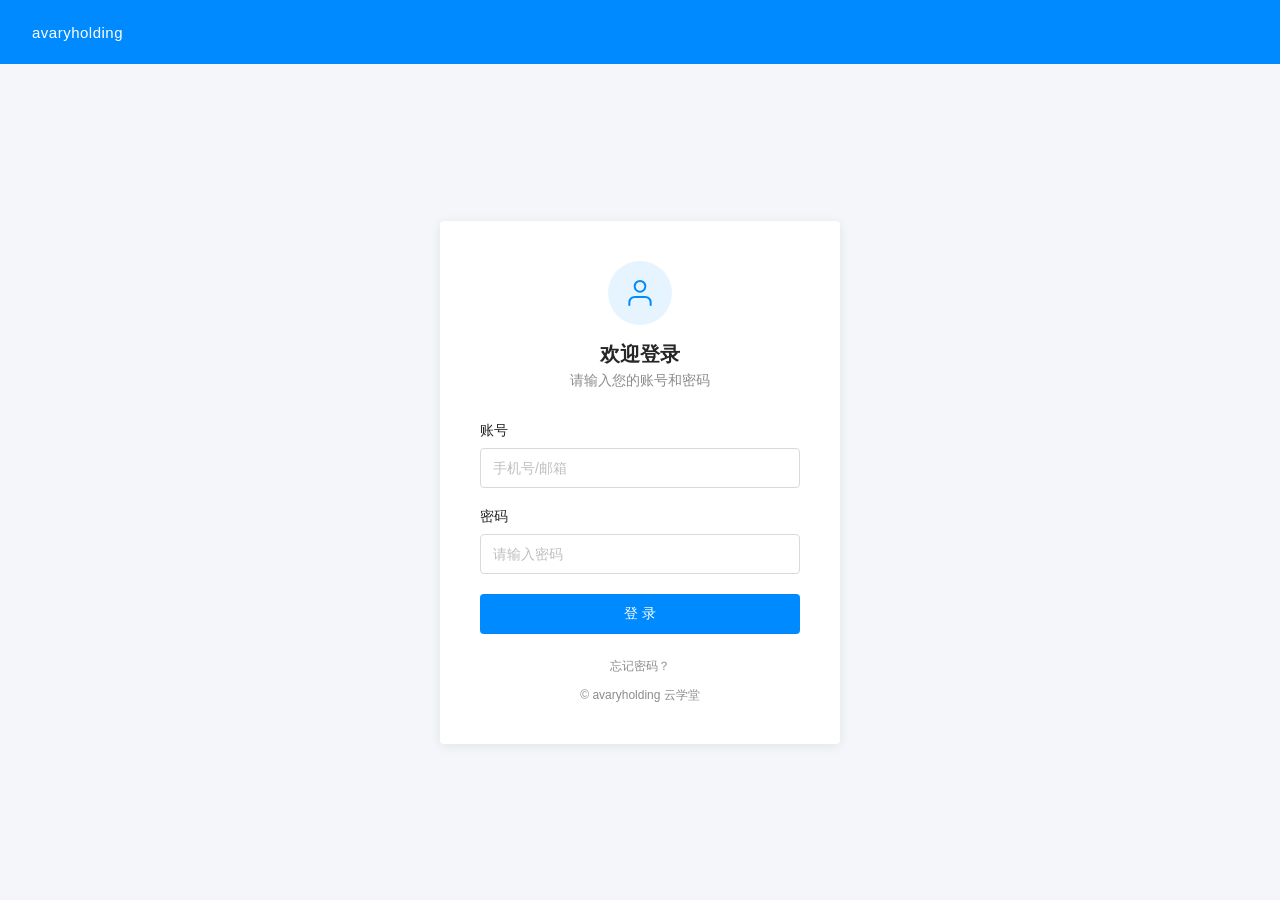
==== commit 61633185: "clean login page" ====
--- a/index.html
+++ b/index.html
@@ -1 +1,83 @@
-<!DOCTYPE html><html lang="zh" class="geist_a71539c9-module__T19VSG__variable geist_mono_8d43a2aa-module__8Li5zG__variable h-full antialiased"><head><meta charSet="utf-8"/><meta name="viewport" content="width=device-width, initial-scale=1"/><link rel="preload" href="/hermes-site-739693/_next/static/media/797e433ab948586e-s.p.08e28id.o-okb.woff2" as="font" crossorigin="" type="font/woff2"/><link rel="preload" href="/hermes-site-739693/_next/static/media/caa3a2e1cccd8315-s.p.09~u27dqhyhd6.woff2" as="font" crossorigin="" type="font/woff2"/><link rel="stylesheet" href="/hermes-site-739693/_next/static/chunks/0w0~9z-t0~x~q.css" data-precedence="next"/><link rel="preload" as="script" fetchPriority="low" href="/hermes-site-739693/_next/static/chunks/0ht900cau6_ur.js"/><script src="/hermes-site-739693/_next/static/chunks/0-8nlceh0y.a_.js" async=""></script><script src="/hermes-site-739693/_next/static/chunks/16g.ca89g7fib.js" async=""></script><script src="/hermes-site-739693/_next/static/chunks/turbopack-0gjtpkr41wime.js" async=""></script><script src="/hermes-site-739693/_next/static/chunks/0dbhjjzl8qfwv.js" async=""></script><script src="/hermes-site-739693/_next/static/chunks/0mtu9kksn_cjr.js" async=""></script><meta name="next-size-adjust" content=""/><title>avaryholding 云学堂</title><meta name="description" content="企业培训平台 云学堂"/><link rel="icon" href="/hermes-site-739693/favicon.ico?favicon.0x3dzn~oxb6tn.ico" sizes="256x256" type="image/x-icon"/><script src="/hermes-site-739693/_next/static/chunks/03~yq9q893hmn.js" noModule=""></script></head><body class="min-h-full flex flex-col"><div hidden=""><!--$--><!--/$--></div><div class="min-h-screen flex flex-col bg-[#f5f6fa] font-sans"><header class="h-16 bg-[#008aff] flex items-center px-8 flex-shrink-0"><span class="text-white text-base font-medium tracking-wide select-none">avaryholding</span></header><main class="flex-1 flex items-center justify-center px-4 py-10"><div class="w-full max-w-[400px] bg-white rounded shadow-[0_2px_12px_rgba(0,0,0,0.08)] px-10 py-10"><div class="flex flex-col items-center mb-8"><div class="w-16 h-16 rounded-full bg-[#e6f4ff] flex items-center justify-center mb-4"><svg width="32" height="32" viewBox="0 0 24 24" fill="none" stroke="#008aff" stroke-width="1.5" stroke-linecap="round" stroke-linejoin="round"><path d="M20 21v-2a4 4 0 0 0-4-4H8a4 4 0 0 0-4 4v2"></path><circle cx="12" cy="7" r="4"></circle></svg></div><h1 class="text-xl font-semibold text-[#262626] mb-1">欢迎登录</h1><p class="text-sm text-[#8c8c8c]">请输入您的账号和密码</p></div><div class="flex flex-col gap-5"><div><label for="account" class="block text-sm text-[#262626] mb-2 font-medium">账号</label><input id="account" type="text" placeholder="手机号/邮箱" class="w-full h-10 px-3 text-sm text-[#262626] placeholder:text-[#bfbfbf] bg-white border border-[#d9d9d9] rounded outline-none transition-colors duration-200 focus:border-[#0089ff] focus:shadow-[0_0_0_2px_rgba(0,137,255,0.1)]" value=""/></div><div><label for="password" class="block text-sm text-[#262626] mb-2 font-medium">密码</label><input id="password" type="password" placeholder="请输入密码" class="w-full h-10 px-3 text-sm text-[#262626] placeholder:text-[#bfbfbf] bg-white border border-[#d9d9d9] rounded outline-none transition-colors duration-200 focus:border-[#0089ff] focus:shadow-[0_0_0_2px_rgba(0,137,255,0.1)]" value=""/></div><button disabled="" class="w-full h-10 rounded-md text-white text-sm font-medium transition-all duration-200 active:scale-[0.98] bg-[#008aff] hover:bg-[#0070e0] disabled:opacity-50 disabled:cursor-not-allowed disabled:active:scale-100 flex items-center justify-center gap-2">登 录</button></div><div class="mt-6 flex flex-col items-center gap-3"><button type="button" class="text-xs text-[#8c8c8c] hover:text-[#008aff] transition-colors bg-transparent border-none cursor-pointer">忘记密码？</button><p class="text-xs text-[#8c8c8c] select-none">© avaryholding 云学堂</p></div></div></main></div><!--$--><!--/$--><script src="/hermes-site-739693/_next/static/chunks/0ht900cau6_ur.js" id="_R_" async=""></script><script>(self.__next_f=self.__next_f||[]).push([0])</script><script>self.__next_f.push([1,"1:\"$Sreact.fragment\"\n2:I[39756,[\"/hermes-site-739693/_next/static/chunks/0dbhjjzl8qfwv.js\"],\"default\"]\n3:I[37457,[\"/hermes-site-739693/_next/static/chunks/0dbhjjzl8qfwv.js\"],\"default\"]\n4:I[47257,[\"/hermes-site-739693/_next/static/chunks/0dbhjjzl8qfwv.js\"],\"ClientPageRoot\"]\n5:I[52683,[\"/hermes-site-739693/_next/static/chunks/0dbhjjzl8qfwv.js\",\"/hermes-site-739693/_next/static/chunks/0mtu9kksn_cjr.js\"],\"default\"]\n8:I[97367,[\"/hermes-site-739693/_next/static/chunks/0dbhjjzl8qfwv.js\"],\"OutletBoundary\"]\n9:\"$Sreact.suspense\"\nb:I[97367,[\"/hermes-site-739693/_next/static/chunks/0dbhjjzl8qfwv.js\"],\"ViewportBoundary\"]\nd:I[97367,[\"/hermes-site-739693/_next/static/chunks/0dbhjjzl8qfwv.js\"],\"MetadataBoundary\"]\nf:I[68027,[\"/hermes-site-739693/_next/static/chunks/0dbhjjzl8qfwv.js\"],\"default\",1]\n:HL[\"/hermes-site-739693/_next/static/chunks/0w0~9z-t0~x~q.css\",\"style\"]\n:HL[\"/hermes-site-739693/_next/static/media/797e433ab948586e-s.p.08e28id.o-okb.woff2\",\"font\",{\"crossOrigin\":\"\",\"type\":\"font/woff2\"}]\n:HL[\"/hermes-site-739693/_next/static/media/caa3a2e1cccd8315-s.p.09~u27dqhyhd6.woff2\",\"font\",{\"crossOrigin\":\"\",\"type\":\"font/woff2\"}]\n"])</script><script>self.__next_f.push([1,"0:{\"P\":null,\"c\":[\"\",\"\"],\"q\":\"\",\"i\":false,\"f\":[[[\"\",{\"children\":[\"__PAGE__\",{}]},\"$undefined\",\"$undefined\",16],[[\"$\",\"$1\",\"c\",{\"children\":[[[\"$\",\"link\",\"0\",{\"rel\":\"stylesheet\",\"href\":\"/hermes-site-739693/_next/static/chunks/0w0~9z-t0~x~q.css\",\"precedence\":\"next\",\"crossOrigin\":\"$undefined\",\"nonce\":\"$undefined\"}],[\"$\",\"script\",\"script-0\",{\"src\":\"/hermes-site-739693/_next/static/chunks/0dbhjjzl8qfwv.js\",\"async\":true,\"nonce\":\"$undefined\"}]],[\"$\",\"html\",null,{\"lang\":\"zh\",\"className\":\"geist_a71539c9-module__T19VSG__variable geist_mono_8d43a2aa-module__8Li5zG__variable h-full antialiased\",\"children\":[\"$\",\"body\",null,{\"className\":\"min-h-full flex flex-col\",\"children\":[\"$\",\"$L2\",null,{\"parallelRouterKey\":\"children\",\"error\":\"$undefined\",\"errorStyles\":\"$undefined\",\"errorScripts\":\"$undefined\",\"template\":[\"$\",\"$L3\",null,{}],\"templateStyles\":\"$undefined\",\"templateScripts\":\"$undefined\",\"notFound\":[[[\"$\",\"title\",null,{\"children\":\"404: This page could not be found.\"}],[\"$\",\"div\",null,{\"style\":{\"fontFamily\":\"system-ui,\\\"Segoe UI\\\",Roboto,Helvetica,Arial,sans-serif,\\\"Apple Color Emoji\\\",\\\"Segoe UI Emoji\\\"\",\"height\":\"100vh\",\"textAlign\":\"center\",\"display\":\"flex\",\"flexDirection\":\"column\",\"alignItems\":\"center\",\"justifyContent\":\"center\"},\"children\":[\"$\",\"div\",null,{\"children\":[[\"$\",\"style\",null,{\"dangerouslySetInnerHTML\":{\"__html\":\"body{color:#000;background:#fff;margin:0}.next-error-h1{border-right:1px solid rgba(0,0,0,.3)}@media (prefers-color-scheme:dark){body{color:#fff;background:#000}.next-error-h1{border-right:1px solid rgba(255,255,255,.3)}}\"}}],[\"$\",\"h1\",null,{\"className\":\"next-error-h1\",\"style\":{\"display\":\"inline-block\",\"margin\":\"0 20px 0 0\",\"padding\":\"0 23px 0 0\",\"fontSize\":24,\"fontWeight\":500,\"verticalAlign\":\"top\",\"lineHeight\":\"49px\"},\"children\":404}],[\"$\",\"div\",null,{\"style\":{\"display\":\"inline-block\"},\"children\":[\"$\",\"h2\",null,{\"style\":{\"fontSize\":14,\"fontWeight\":400,\"lineHeight\":\"49px\",\"margin\":0},\"children\":\"This page could not be found.\"}]}]]}]}]],[]],\"forbidden\":\"$undefined\",\"unauthorized\":\"$undefined\"}]}]}]]}],{\"children\":[[\"$\",\"$1\",\"c\",{\"children\":[[\"$\",\"$L4\",null,{\"Component\":\"$5\",\"serverProvidedParams\":{\"searchParams\":{},\"params\":{},\"promises\":[\"$@6\",\"$@7\"]}}],[[\"$\",\"script\",\"script-0\",{\"src\":\"/hermes-site-739693/_next/static/chunks/0mtu9kksn_cjr.js\",\"async\":true,\"nonce\":\"$undefined\"}]],[\"$\",\"$L8\",null,{\"children\":[\"$\",\"$9\",null,{\"name\":\"Next.MetadataOutlet\",\"children\":\"$@a\"}]}]]}],{},null,false,null]},null,false,null],[\"$\",\"$1\",\"h\",{\"children\":[null,[\"$\",\"$Lb\",null,{\"children\":\"$Lc\"}],[\"$\",\"div\",null,{\"hidden\":true,\"children\":[\"$\",\"$Ld\",null,{\"children\":[\"$\",\"$9\",null,{\"name\":\"Next.Metadata\",\"children\":\"$Le\"}]}]}],[\"$\",\"meta\",null,{\"name\":\"next-size-adjust\",\"content\":\"\"}]]}],false]],\"m\":\"$undefined\",\"G\":[\"$f\",[[\"$\",\"link\",\"0\",{\"rel\":\"stylesheet\",\"href\":\"/hermes-site-739693/_next/static/chunks/0w0~9z-t0~x~q.css\",\"precedence\":\"next\",\"crossOrigin\":\"$undefined\",\"nonce\":\"$undefined\"}]]],\"S\":true,\"h\":null,\"s\":\"$undefined\",\"l\":\"$undefined\",\"p\":\"$undefined\",\"d\":\"$undefined\",\"b\":\"Xoax64V-N1Eq5tO_F3Kyn\"}\n"])</script><script>self.__next_f.push([1,"6:{}\n7:\"$0:f:0:1:1:children:0:props:children:0:props:serverProvidedParams:params\"\n"])</script><script>self.__next_f.push([1,"c:[[\"$\",\"meta\",\"0\",{\"charSet\":\"utf-8\"}],[\"$\",\"meta\",\"1\",{\"name\":\"viewport\",\"content\":\"width=device-width, initial-scale=1\"}]]\n"])</script><script>self.__next_f.push([1,"10:I[27201,[\"/hermes-site-739693/_next/static/chunks/0dbhjjzl8qfwv.js\"],\"IconMark\"]\na:null\ne:[[\"$\",\"title\",\"0\",{\"children\":\"avaryholding 云学堂\"}],[\"$\",\"meta\",\"1\",{\"name\":\"description\",\"content\":\"企业培训平台 云学堂\"}],[\"$\",\"link\",\"2\",{\"rel\":\"icon\",\"href\":\"/hermes-site-739693/favicon.ico?favicon.0x3dzn~oxb6tn.ico\",\"sizes\":\"256x256\",\"type\":\"image/x-icon\"}],[\"$\",\"$L10\",\"3\",{}]]\n"])</script></body></html>+<!DOCTYPE html>
+<html lang="zh">
+<head>
+<meta charset="UTF-8">
+<meta name="viewport" content="width=device-width, initial-scale=1">
+<title>avaryholding 云学堂</title>
+<style>
+*{margin:0;padding:0;box-sizing:border-box}
+body{min-height:100vh;background:#f5f6fa;font-family:'PingFang SC','Microsoft YaHei',sans-serif;display:flex;flex-direction:column;color:#262626}
+header{height:64px;background:#008aff;display:flex;align-items:center;padding:0 32px;flex-shrink:0}
+header span{color:#fff;font-size:15px;font-weight:500;letter-spacing:0.5px}
+main{flex:1;display:flex;align-items:center;justify-content:center;padding:40px 16px}
+.login-card{width:100%;max-width:400px;background:#fff;border-radius:4px;box-shadow:0 2px 12px rgba(0,0,0,0.08);padding:40px}
+.avatar-wrap{display:flex;flex-direction:column;align-items:center;margin-bottom:32px}
+.avatar-circle{width:64px;height:64px;border-radius:50%;background:#e6f4ff;display:flex;align-items:center;justify-content:center;margin-bottom:16px}
+.avatar-circle svg{width:32px;height:32px;stroke:#008aff;fill:none;stroke-width:1.5;stroke-linecap:round;stroke-linejoin:round}
+h1{font-size:20px;font-weight:600;color:#262626;margin-bottom:4px}
+.subtitle{font-size:14px;color:#8c8c8c}
+.form-group{margin-bottom:20px}
+label{display:block;font-size:14px;color:#262626;font-weight:500;margin-bottom:8px}
+input{width:100%;height:40px;padding:0 12px;font-size:14px;color:#262626;background:#fff;border:1px solid #d9d9d9;border-radius:4px;outline:none;transition:border-color .2s,box-shadow .2s}
+input::placeholder{color:#bfbfbf}
+input:focus{border-color:#0089ff;box-shadow:0 0 0 2px rgba(0,137,255,0.1)}
+.btn-login{width:100%;height:40px;border:none;border-radius:4px;background:#008aff;color:#fff;font-size:14px;font-weight:500;cursor:pointer;transition:background .2s,transform .1s;display:flex;align-items:center;justify-content:center;gap:6px}
+.btn-login:hover{background:#0070e0}
+.btn-login:active{transform:scale(0.98)}
+.btn-login:disabled{opacity:0.5;cursor:not-allowed;transform:none}
+.spinner{display:none;width:16px;height:16px;border:2px solid rgba(255,255,255,0.3);border-top-color:#fff;border-radius:50%;animation:spin .8s linear infinite}
+.btn-login.loading .spinner{display:inline-block}
+.btn-login.loading .btn-text{display:none}
+@keyframes spin{to{transform:rotate(360deg)}}
+.footer{margin-top:24px;display:flex;flex-direction:column;align-items:center;gap:12px}
+.forgot{background:none;border:none;font-size:12px;color:#8c8c8c;cursor:pointer;transition:color .2s}
+.forgot:hover{color:#008aff}
+.copyright{font-size:12px;color:#8c8c8c;user-select:none}
+</style>
+</head>
+<body>
+<header><span>avaryholding</span></header>
+<main>
+  <div class="login-card">
+    <div class="avatar-wrap">
+      <div class="avatar-circle">
+        <svg viewBox="0 0 24 24"><path d="M20 21v-2a4 4 0 0 0-4-4H8a4 4 0 0 0-4 4v2"/><circle cx="12" cy="7" r="4"/></svg>
+      </div>
+      <h1>欢迎登录</h1>
+      <p class="subtitle">请输入您的账号和密码</p>
+    </div>
+    <div class="form-group">
+      <label for="account">账号</label>
+      <input id="account" type="text" placeholder="手机号/邮箱">
+    </div>
+    <div class="form-group">
+      <label for="password">密码</label>
+      <input id="password" type="password" placeholder="请输入密码" onkeydown="if(event.key==='Enter')login()">
+    </div>
+    <button class="btn-login" id="loginBtn" onclick="login()">
+      <span class="spinner"></span>
+      <span class="btn-text">登 录</span>
+    </button>
+    <div class="footer">
+      <button class="forgot">忘记密码？</button>
+      <p class="copyright">&copy; avaryholding 云学堂</p>
+    </div>
+  </div>
+</main>
+<script>
+function login(){
+  var btn=document.getElementById('loginBtn');
+  var acc=document.getElementById('account').value.trim();
+  var pwd=document.getElementById('password').value.trim();
+  if(!acc||!pwd)return;
+  btn.disabled=true;
+  btn.classList.add('loading');
+  setTimeout(function(){
+    btn.disabled=false;
+    btn.classList.remove('loading');
+    alert('登录功能仅做演示');
+  },800);
+}
+</script>
+</body>
+</html>
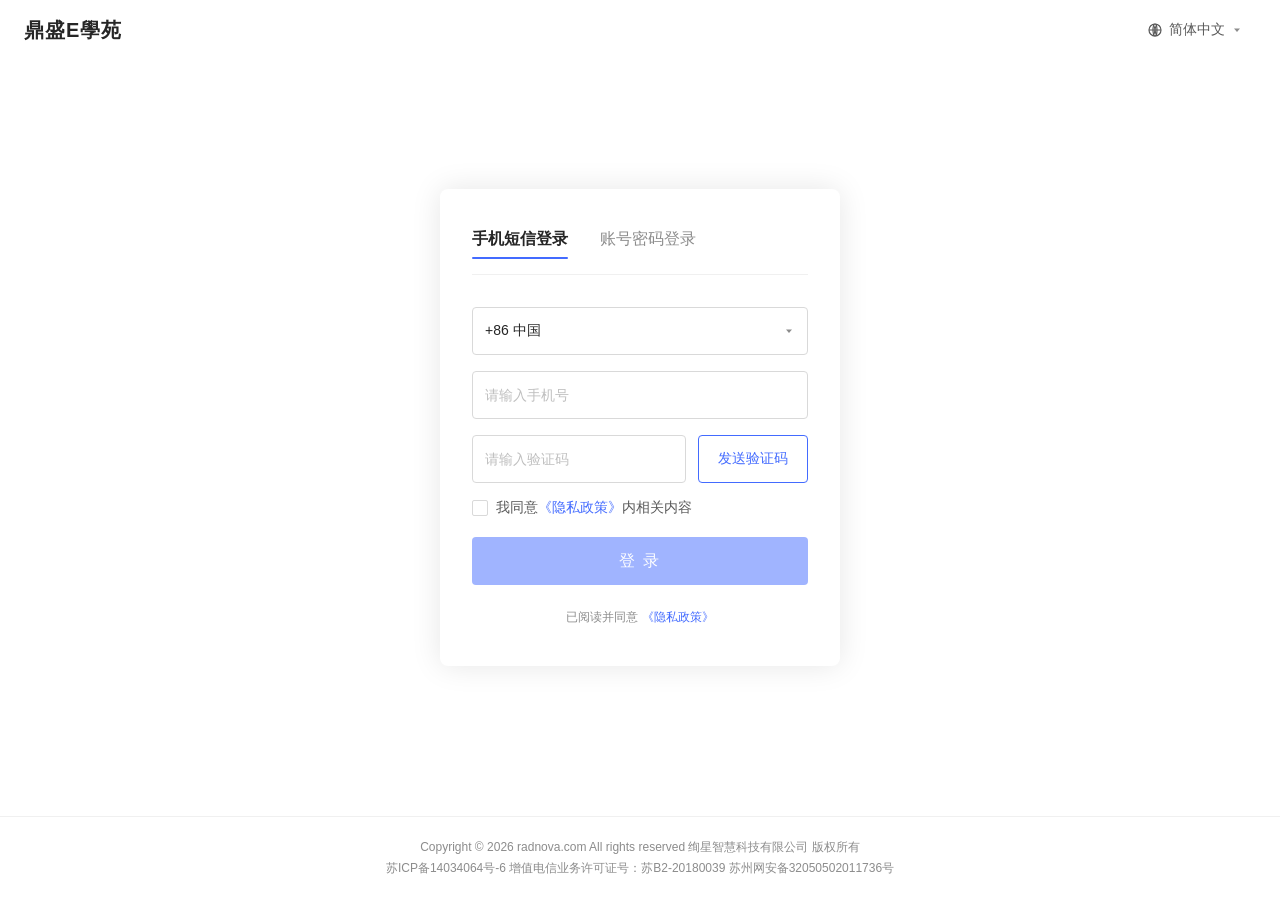
==== commit 1c8fd098: "deploy 鼎盛E學苑 login" ====
--- a/index.html
+++ b/index.html
@@ -1,83 +1,729 @@
 <!DOCTYPE html>
-<html lang="zh">
+<html lang="zh-CN">
 <head>
 <meta charset="UTF-8">
-<meta name="viewport" content="width=device-width, initial-scale=1">
-<title>avaryholding 云学堂</title>
+<meta name="viewport" content="width=device-width, initial-scale=1.0">
+<title>登录-鼎盛E學苑</title>
 <style>
-*{margin:0;padding:0;box-sizing:border-box}
-body{min-height:100vh;background:#f5f6fa;font-family:'PingFang SC','Microsoft YaHei',sans-serif;display:flex;flex-direction:column;color:#262626}
-header{height:64px;background:#008aff;display:flex;align-items:center;padding:0 32px;flex-shrink:0}
-header span{color:#fff;font-size:15px;font-weight:500;letter-spacing:0.5px}
-main{flex:1;display:flex;align-items:center;justify-content:center;padding:40px 16px}
-.login-card{width:100%;max-width:400px;background:#fff;border-radius:4px;box-shadow:0 2px 12px rgba(0,0,0,0.08);padding:40px}
-.avatar-wrap{display:flex;flex-direction:column;align-items:center;margin-bottom:32px}
-.avatar-circle{width:64px;height:64px;border-radius:50%;background:#e6f4ff;display:flex;align-items:center;justify-content:center;margin-bottom:16px}
-.avatar-circle svg{width:32px;height:32px;stroke:#008aff;fill:none;stroke-width:1.5;stroke-linecap:round;stroke-linejoin:round}
-h1{font-size:20px;font-weight:600;color:#262626;margin-bottom:4px}
-.subtitle{font-size:14px;color:#8c8c8c}
-.form-group{margin-bottom:20px}
-label{display:block;font-size:14px;color:#262626;font-weight:500;margin-bottom:8px}
-input{width:100%;height:40px;padding:0 12px;font-size:14px;color:#262626;background:#fff;border:1px solid #d9d9d9;border-radius:4px;outline:none;transition:border-color .2s,box-shadow .2s}
-input::placeholder{color:#bfbfbf}
-input:focus{border-color:#0089ff;box-shadow:0 0 0 2px rgba(0,137,255,0.1)}
-.btn-login{width:100%;height:40px;border:none;border-radius:4px;background:#008aff;color:#fff;font-size:14px;font-weight:500;cursor:pointer;transition:background .2s,transform .1s;display:flex;align-items:center;justify-content:center;gap:6px}
-.btn-login:hover{background:#0070e0}
-.btn-login:active{transform:scale(0.98)}
-.btn-login:disabled{opacity:0.5;cursor:not-allowed;transform:none}
-.spinner{display:none;width:16px;height:16px;border:2px solid rgba(255,255,255,0.3);border-top-color:#fff;border-radius:50%;animation:spin .8s linear infinite}
-.btn-login.loading .spinner{display:inline-block}
-.btn-login.loading .btn-text{display:none}
+*,*::before,*::after{box-sizing:border-box;margin:0;padding:0}
+body{
+  font-family:-apple-system,"PingFang SC","Helvetica Neue",STHeiti,"Microsoft Yahei",sans-serif;
+  color:#262626;
+  background:#fff;
+  min-height:100vh;
+  display:flex;
+  flex-direction:column;
+  -webkit-font-smoothing:antialiased;
+}
+
+/* ===== 顶部导航 ===== */
+.top-header{
+  height:60px;
+  display:flex;
+  align-items:center;
+  justify-content:space-between;
+  padding:0 24px;
+  flex-shrink:0;
+}
+.top-header .logo{
+  height:40px;
+  max-width:200px;
+  object-fit:contain;
+}
+.top-header .logo-text{
+  font-size:20px;
+  font-weight:600;
+  color:#262626;
+  letter-spacing:1px;
+}
+
+/* ===== 语言选择器 ===== */
+.lang-selector{position:relative;user-select:none}
+.lang-trigger{
+  display:flex;align-items:center;gap:6px;
+  padding:6px 12px;border-radius:4px;
+  cursor:pointer;font-size:14px;
+  color:#595959;background:transparent;
+  border:1px solid transparent;
+  transition:all 0.2s;
+}
+.lang-trigger:hover{color:#436bff;border-color:#d9d9d9}
+.lang-trigger .earth-icon{width:16px;height:16px}
+.lang-trigger .arrow{width:12px;height:12px;transition:transform 0.2s}
+.lang-selector.open .lang-trigger .arrow{transform:rotate(180deg)}
+.lang-dropdown{
+  display:none;position:absolute;top:100%;right:0;
+  margin-top:4px;min-width:140px;background:#fff;
+  border-radius:4px;box-shadow:0 2px 12px rgba(0,0,0,0.15);
+  z-index:100;overflow:hidden;
+}
+.lang-selector.open .lang-dropdown{display:block}
+.lang-item{
+  display:block;width:100%;padding:10px 16px;font-size:14px;
+  color:#262626;background:transparent;border:none;
+  cursor:pointer;text-align:left;transition:background 0.15s;
+}
+.lang-item:hover{background:#f5f5f5}
+.lang-item.active{color:#436bff;font-weight:500}
+
+/* ===== 主体 ===== */
+.main-container{
+  flex:1;
+  display:flex;
+  align-items:center;
+  justify-content:center;
+  padding:40px 16px 60px;
+  background:#fff;
+}
+
+/* ===== 登录卡片 ===== */
+.login-card{
+  width:100%;max-width:400px;
+  background:#fff;
+  border-radius:8px;
+  box-shadow:0 0 30px 0 rgba(0,0,0,0.1);
+  padding:40px 32px;
+}
+
+/* ===== Tab 切换 ===== */
+.login-tabs{
+  display:flex;gap:32px;margin-bottom:32px;
+  border-bottom:1px solid #f0f0f0;padding-bottom:16px;
+}
+.tab-btn{
+  font-size:16px;color:#8c8c8c;cursor:pointer;
+  background:none;border:none;padding:0 0 8px;
+  position:relative;font-weight:400;
+  transition:color 0.2s;
+}
+.tab-btn:hover{color:#436bff}
+.tab-btn.active{
+  color:#262626;font-weight:600;
+}
+.tab-btn.active::after{
+  content:'';position:absolute;bottom:-1px;left:50%;
+  transform:translateX(-50%);
+  width:100%;height:2px;background:#436bff;border-radius:1px;
+}
+
+/* ===== 表单区域 ===== */
+.login-form{display:none}
+.login-form.active{display:block}
+
+/* 区号选择器 */
+.area-code-wrap{position:relative;margin-bottom:16px}
+.area-code-trigger{
+  display:flex;align-items:center;justify-content:space-between;
+  width:100%;height:48px;padding:0 12px;
+  border:1px solid #d9d9d9;border-radius:4px;
+  background:#fff;cursor:pointer;font-size:14px;
+  color:#262626;transition:border-color 0.2s;
+}
+.area-code-trigger:hover{border-color:#436bff}
+.area-code-trigger .arrow-sm{
+  width:12px;height:12px;fill:#8c8c8c;transition:transform 0.2s;
+}
+.area-code-wrap.open .area-code-trigger{border-color:#436bff}
+.area-code-wrap.open .arrow-sm{transform:rotate(180deg)}
+.area-code-dropdown{
+  display:none;position:absolute;top:52px;left:0;right:0;
+  background:#fff;border:1px solid #e8e8e8;
+  border-radius:4px;box-shadow:0 2px 12px rgba(0,0,0,0.12);
+  z-index:50;overflow:hidden;max-height:280px;
+}
+.area-code-wrap.open .area-code-dropdown{display:flex;flex-direction:column}
+.area-search{
+  padding:8px 12px;border-bottom:1px solid #f0f0f0;
+}
+.area-search input{
+  width:100%;height:32px;padding:0 8px;
+  border:1px solid #d9d9d9;border-radius:4px;
+  font-size:13px;outline:none;
+}
+.area-search input:focus{border-color:#436bff}
+.area-list{overflow-y:auto;flex:1}
+.area-item{
+  display:flex;align-items:center;padding:10px 12px;
+  font-size:14px;cursor:pointer;transition:background 0.15s;
+  border:none;background:none;width:100%;text-align:left;
+}
+.area-item:hover{background:#f5f5f5}
+.area-item.selected{color:#436bff;font-weight:500}
+.area-item .code{color:#8c8c8c;margin-right:8px;min-width:40px}
+.area-item .name{color:#262626}
+
+/* 输入框 */
+.input-group{margin-bottom:16px}
+.input-group input{
+  width:100%;height:48px;padding:0 12px;
+  border:1px solid #d9d9d9;border-radius:4px;
+  font-size:14px;color:#262626;outline:none;
+  background:#fff;transition:border-color 0.2s,box-shadow 0.2s;
+}
+.input-group input::placeholder{color:#bfbfbf}
+.input-group input:focus{
+  border-color:#436bff;
+  box-shadow:0 0 0 2px rgba(67,107,255,0.1);
+}
+
+/* 验证码行 */
+.sms-row{display:flex;gap:12px}
+.sms-row .input-group{flex:1;margin-bottom:0}
+.sms-btn{
+  height:48px;padding:0 16px;border:1px solid #436bff;
+  border-radius:4px;background:transparent;color:#436bff;
+  font-size:14px;cursor:pointer;white-space:nowrap;
+  transition:all 0.2s;min-width:110px;
+}
+.sms-btn:hover{background:rgba(67,107,255,0.04)}
+.sms-btn:disabled,.sms-btn.counting{
+  color:#bfbfbf;border-color:#d9d9d9;cursor:not-allowed;
+  background:transparent;
+}
+
+/* 隐私政策 */
+.privacy-check{
+  display:flex;align-items:center;gap:8px;
+  margin-bottom:20px;cursor:pointer;font-size:14px;
+  color:#595959;user-select:none;
+}
+.privacy-check input[type="checkbox"]{
+  display:none;
+}
+.privacy-check .check-box{
+  width:16px;height:16px;border:1px solid #d9d9d9;
+  border-radius:2px;display:flex;align-items:center;
+  justify-content:center;flex-shrink:0;transition:all 0.2s;
+}
+.privacy-check input:checked+.check-box{
+  background:#436bff;border-color:#436bff;
+}
+.privacy-check .check-box svg{
+  width:12px;height:12px;fill:#fff;display:none;
+}
+.privacy-check input:checked+.check-box svg{display:block}
+.privacy-check .privacy-link{color:#436bff;cursor:pointer}
+.privacy-check .privacy-link:hover{text-decoration:underline}
+
+/* 登录按钮 */
+.login-btn{
+  width:100%;height:48px;border:none;border-radius:4px;
+  background:#436bff;color:#fff;font-size:16px;
+  font-weight:500;cursor:pointer;
+  transition:background 0.2s,opacity 0.2s;
+  display:flex;align-items:center;justify-content:center;
+  gap:8px;letter-spacing:2px;
+}
+.login-btn:hover{background:#3651d9}
+.login-btn:active{background:#2a42b8}
+.login-btn:disabled{
+  opacity:0.5;cursor:not-allowed;
+}
+.login-btn:disabled:hover{background:#436bff}
+
+/* loading spinner */
+.spinner{
+  width:18px;height:18px;border:2px solid rgba(255,255,255,0.3);
+  border-top-color:#fff;border-radius:50%;
+  animation:spin 0.7s linear infinite;display:none;
+}
+.login-btn.loading .spinner{display:block}
+.login-btn.loading .btn-label{display:none}
 @keyframes spin{to{transform:rotate(360deg)}}
-.footer{margin-top:24px;display:flex;flex-direction:column;align-items:center;gap:12px}
-.forgot{background:none;border:none;font-size:12px;color:#8c8c8c;cursor:pointer;transition:color .2s}
-.forgot:hover{color:#008aff}
-.copyright{font-size:12px;color:#8c8c8c;user-select:none}
+
+/* 底部链接 */
+.form-footer{
+  margin-top:20px;display:flex;
+  justify-content:space-between;align-items:center;
+}
+.form-footer a,.form-footer button{
+  font-size:13px;color:#8c8c8c;background:none;border:none;
+  cursor:pointer;text-decoration:none;padding:4px 0;
+  transition:color 0.2s;
+}
+.form-footer a:hover,.form-footer button:hover{color:#436bff}
+
+/* 底部协议文字 */
+.agreement-text{
+  text-align:center;font-size:12px;color:#8c8c8c;
+  margin-top:24px;
+}
+.agreement-text .link{color:#436bff;cursor:pointer}
+.agreement-text .link:hover{text-decoration:underline}
+
+/* ===== 页脚 ===== */
+.site-footer{
+  padding:20px 16px;text-align:center;flex-shrink:0;
+  border-top:1px solid #f0f0f0;
+}
+.site-footer .copyright{
+  font-size:12px;color:#8c8c8c;line-height:1.8;
+}
+
+/* ===== 模态弹窗（隐私政策） ===== */
+.modal-overlay{
+  display:none;position:fixed;inset:0;
+  background:rgba(0,0,0,0.45);z-index:200;
+  align-items:center;justify-content:center;
+}
+.modal-overlay.open{display:flex}
+.modal-dialog{
+  background:#fff;border-radius:8px;width:90%;
+  max-width:600px;max-height:80vh;
+  display:flex;flex-direction:column;
+  box-shadow:0 4px 24px rgba(0,0,0,0.15);
+}
+.modal-header{
+  display:flex;align-items:center;justify-content:space-between;
+  padding:16px 24px;border-bottom:1px solid #f0f0f0;
+}
+.modal-header h3{font-size:16px;font-weight:600;color:#262626}
+.modal-close{
+  background:none;border:none;font-size:20px;
+  color:#8c8c8c;cursor:pointer;width:28px;height:28px;
+  display:flex;align-items:center;justify-content:center;
+  border-radius:4px;transition:all 0.2s;
+}
+.modal-close:hover{background:#f5f5f5;color:#262626}
+.modal-body{
+  padding:24px;overflow-y:auto;flex:1;
+  font-size:14px;color:#595959;line-height:1.8;
+}
+.modal-body h4{font-size:14px;color:#262626;margin:16px 0 8px}
+.modal-body p{margin-bottom:12px}
+.modal-footer{
+  padding:16px 24px;border-top:1px solid #f0f0f0;
+  display:flex;justify-content:flex-end;
+}
+.modal-footer button{
+  height:36px;padding:0 24px;border:none;
+  border-radius:4px;background:#436bff;color:#fff;
+  font-size:14px;cursor:pointer;transition:background 0.2s;
+}
+.modal-footer button:hover{background:#3651d9}
+
+/* ===== Toast 提示 ===== */
+.toast{
+  position:fixed;top:24px;left:50%;transform:translateX(-50%);
+  padding:12px 24px;background:#262626;color:#fff;
+  border-radius:4px;font-size:14px;z-index:300;
+  opacity:0;transition:opacity 0.3s;pointer-events:none;
+}
+.toast.show{opacity:1}
+
+/* 响应式 */
+@media(max-width:440px){
+  .login-card{padding:32px 20px;box-shadow:none;border-radius:0}
+  .main-container{padding:20px 0 40px}
+  .top-header{padding:0 16px}
+}
 </style>
 </head>
 <body>
-<header><span>avaryholding</span></header>
-<main>
-  <div class="login-card">
-    <div class="avatar-wrap">
-      <div class="avatar-circle">
-        <svg viewBox="0 0 24 24"><path d="M20 21v-2a4 4 0 0 0-4-4H8a4 4 0 0 0-4 4v2"/><circle cx="12" cy="7" r="4"/></svg>
-      </div>
-      <h1>欢迎登录</h1>
-      <p class="subtitle">请输入您的账号和密码</p>
+
+<!-- 顶部导航 -->
+<header class="top-header">
+  <span class="logo-text">鼎盛E學苑</span>
+  <div class="lang-selector" id="langSelector">
+    <div class="lang-trigger" onclick="toggleLang()">
+      <svg class="earth-icon" viewBox="0 0 16 16" fill="none" stroke="#595959" stroke-width="1.2">
+        <circle cx="8" cy="8" r="6"/>
+        <ellipse cx="8" cy="8" rx="2" ry="6"/>
+        <path d="M2 8h12M6 2c1 2 2 4 2 6s-1 4-2 6M10 2c-1 2-2 4-2 6s1 4 2 6"/>
+      </svg>
+      <span id="langLabel">简体中文</span>
+      <svg class="arrow" viewBox="0 0 12 12" fill="#8c8c8c"><path d="M3 4.5l3 3.5 3-3.5"/></svg>
     </div>
-    <div class="form-group">
-      <label for="account">账号</label>
-      <input id="account" type="text" placeholder="手机号/邮箱">
-    </div>
-    <div class="form-group">
-      <label for="password">密码</label>
-      <input id="password" type="password" placeholder="请输入密码" onkeydown="if(event.key==='Enter')login()">
-    </div>
-    <button class="btn-login" id="loginBtn" onclick="login()">
-      <span class="spinner"></span>
-      <span class="btn-text">登 录</span>
-    </button>
-    <div class="footer">
-      <button class="forgot">忘记密码？</button>
-      <p class="copyright">&copy; avaryholding 云学堂</p>
+    <div class="lang-dropdown">
+      <button class="lang-item active" data-lang="zh-CN">简体中文</button>
+      <button class="lang-item" data-lang="zh-TW">繁體中文</button>
+      <button class="lang-item" data-lang="en">English</button>
+      <button class="lang-item" data-lang="my">Burmese</button>
     </div>
   </div>
+</header>
+
+<!-- 主体 -->
+<main class="main-container">
+  <div class="login-card">
+
+    <!-- Tab 切换 -->
+    <div class="login-tabs">
+      <button class="tab-btn active" data-tab="sms" onclick="switchTab('sms')">手机短信登录</button>
+      <button class="tab-btn" data-tab="account" onclick="switchTab('account')">账号密码登录</button>
+    </div>
+
+    <!-- ===== 手机短信登录 ===== -->
+    <form class="login-form active" id="form-sms" onsubmit="return false">
+      <!-- 区号选择 -->
+      <div class="area-code-wrap" id="areaCodeWrap">
+        <button type="button" class="area-code-trigger" onclick="toggleAreaCode()">
+          <span id="areaCodeLabel">+86 中国</span>
+          <svg class="arrow-sm" viewBox="0 0 12 12" fill="#8c8c8c"><path d="M3 4.5l3 3.5 3-3.5"/></svg>
+        </button>
+        <div class="area-code-dropdown">
+          <div class="area-search">
+            <input type="text" id="areaSearch" placeholder="搜索国家/地区" oninput="filterAreas()">
+          </div>
+          <div class="area-list" id="areaList"></div>
+        </div>
+      </div>
+
+      <!-- 手机号 -->
+      <div class="input-group">
+        <input type="tel" id="phone" placeholder="请输入手机号" maxlength="20" oninput="checkSmsForm()">
+      </div>
+
+      <!-- 验证码 -->
+      <div class="sms-row">
+        <div class="input-group">
+          <input type="text" id="smsCode" placeholder="请输入验证码" maxlength="6" oninput="checkSmsForm()">
+        </div>
+        <button type="button" class="sms-btn" id="smsSendBtn" onclick="sendSms()">发送验证码</button>
+      </div>
+
+      <!-- 隐私政策 -->
+      <label class="privacy-check" style="margin-top:16px">
+        <input type="checkbox" id="smsAgree" onchange="checkSmsForm()">
+        <span class="check-box">
+          <svg viewBox="0 0 12 12"><path d="M2 6l3 3 5-6" stroke="none" fill="#fff"/></svg>
+        </span>
+        <span>我同意<span class="privacy-link" onclick="event.stopPropagation();openPrivacy()">《隐私政策》</span>内相关内容</span>
+      </label>
+
+      <!-- 登录按钮 -->
+      <button type="button" class="login-btn" id="smsLoginBtn" disabled onclick="doLogin('sms')">
+        <span class="spinner"></span>
+        <span class="btn-label">登 录</span>
+      </button>
+
+      <!-- 底部 -->
+      <p class="agreement-text">已阅读并同意 <span class="link" onclick="openPrivacy()">《隐私政策》</span></p>
+    </form>
+
+    <!-- ===== 账号密码登录 ===== -->
+    <form class="login-form" id="form-account" onsubmit="return false">
+      <!-- 账号 -->
+      <div class="input-group">
+        <input type="text" id="username" placeholder="请输入员工邮箱/账号" maxlength="100" oninput="checkAccountForm()">
+      </div>
+
+      <!-- 密码 -->
+      <div class="input-group">
+        <input type="password" id="password" placeholder="请输入密码" maxlength="50" oninput="checkAccountForm()">
+      </div>
+
+      <!-- 隐私政策 -->
+      <label class="privacy-check" style="margin-top:4px">
+        <input type="checkbox" id="accountAgree" onchange="checkAccountForm()">
+        <span class="check-box">
+          <svg viewBox="0 0 12 12"><path d="M2 6l3 3 5-6" stroke="none" fill="#fff"/></svg>
+        </span>
+        <span>已阅读并同意 <span class="privacy-link" onclick="event.stopPropagation();openPrivacy()">《隐私政策》</span></span>
+      </label>
+
+      <!-- 登录按钮 -->
+      <button type="button" class="login-btn" id="accountLoginBtn" disabled onclick="doLogin('account')">
+        <span class="spinner"></span>
+        <span class="btn-label">登 录</span>
+      </button>
+
+      <!-- 底部链接 -->
+      <div class="form-footer">
+        <button type="button" onclick="switchTab('sms')">手机短信登录</button>
+        <a href="javascript:void(0)">忘记密码？</a>
+      </div>
+    </form>
+
+  </div>
 </main>
+
+<!-- 页脚 -->
+<footer class="site-footer">
+  <p class="copyright">
+    Copyright &copy; 2026 radnova.com All rights reserved 绚星智慧科技有限公司 版权所有<br>
+    苏ICP备14034064号-6 增值电信业务许可证号：苏B2-20180039 苏州网安备32050502011736号
+  </p>
+</footer>
+
+<!-- 隐私政策弹窗 -->
+<div class="modal-overlay" id="privacyModal" onclick="if(event.target===this)closePrivacy()">
+  <div class="modal-dialog">
+    <div class="modal-header">
+      <h3>隐私政策</h3>
+      <button class="modal-close" onclick="closePrivacy()">&times;</button>
+    </div>
+    <div class="modal-body">
+      <p>欢迎使用鼎盛E學苑学习平台（以下简称"本平台"）。我们非常重视您的隐私和个人信息保护。</p>
+
+      <h4>一、我们收集的信息</h4>
+      <p>1. 注册信息：当您注册账号时，我们需要收集您的手机号码或邮箱地址、姓名、所属企业等基本信息。</p>
+      <p>2. 学习记录：我们会记录您的课程学习进度、考试结果、学习时长等信息。</p>
+      <p>3. 设备信息：我们会收集您使用本平台时的设备型号、操作系统版本、IP地址等。</p>
+
+      <h4>二、信息使用目的</h4>
+      <p>1. 为您提供在线学习、考试、培训管理等服务。</p>
+      <p>2. 改善和优化我们的产品和服务。</p>
+      <p>3. 进行数据分析和统计，用于企业内部培训管理。</p>
+
+      <h4>三、信息共享与披露</h4>
+      <p>您的学习记录和相关信息可能会与您所属的企业管理员共享，用于培训管理和考核。</p>
+      <p>未经您的明确同意，我们不会将您的个人信息提供给第三方。</p>
+
+      <h4>四、信息安全</h4>
+      <p>我们采取业界通行的安全措施保护您的个人信息，防止未经授权的访问、使用或泄露。</p>
+
+      <h4>五、您的权利</h4>
+      <p>您有权访问、更正、删除您的个人信息。如需行使上述权利，请联系您所属企业的管理员或我们的客服。</p>
+    </div>
+    <div class="modal-footer">
+      <button onclick="closePrivacy()">我同意《隐私政策》内相关内容</button>
+    </div>
+  </div>
+</div>
+
+<!-- Toast -->
+<div class="toast" id="toast"></div>
+
 <script>
-function login(){
-  var btn=document.getElementById('loginBtn');
-  var acc=document.getElementById('account').value.trim();
-  var pwd=document.getElementById('password').value.trim();
-  if(!acc||!pwd)return;
-  btn.disabled=true;
+// ===== 国家区号数据 =====
+const countryCodes = [
+  {code:'+86',name:'中国',pinyin:'zhongguo'},
+  {code:'+852',name:'中国香港',pinyin:'xianggang'},
+  {code:'+853',name:'中国澳门',pinyin:'aomen'},
+  {code:'+886',name:'中国台湾',pinyin:'taiwan'},
+  {code:'+1',name:'美国',pinyin:'meiguo'},
+  {code:'+44',name:'英国',pinyin:'yingguo'},
+  {code:'+81',name:'日本',pinyin:'riben'},
+  {code:'+82',name:'韩国',pinyin:'hanguo'},
+  {code:'+65',name:'新加坡',pinyin:'xinjiapo'},
+  {code:'+60',name:'马来西亚',pinyin:'malaixiya'},
+  {code:'+66',name:'泰国',pinyin:'taiguo'},
+  {code:'+84',name:'越南',pinyin:'yuenan'},
+  {code:'+62',name:'印度尼西亚',pinyin:'yindunixiya'},
+  {code:'+63',name:'菲律宾',pinyin:'feilvbin'},
+  {code:'+95',name:'缅甸',pinyin:'miandian'},
+  {code:'+855',name:'柬埔寨',pinyin:'jianpuzhai'},
+  {code:'+856',name:'老挝',pinyin:'laowo'},
+  {code:'+91',name:'印度',pinyin:'yindu'},
+  {code:'+61',name:'澳大利亚',pinyin:'aodaliya'},
+  {code:'+64',name:'新西兰',pinyin:'xinxilan'},
+  {code:'+7',name:'俄罗斯',pinyin:'eluosi'},
+  {code:'+49',name:'德国',pinyin:'deguo'},
+  {code:'+33',name:'法国',pinyin:'faguo'},
+  {code:'+39',name:'意大利',pinyin:'yidali'},
+  {code:'+34',name:'西班牙',pinyin:'xibanya'},
+  {code:'+31',name:'荷兰',pinyin:'helan'},
+  {code:'+46',name:'瑞典',pinyin:'ruidian'},
+  {code:'+47',name:'挪威',pinyin:'nuowei'},
+  {code:'+45',name:'丹麦',pinyin:'danmai'},
+  {code:'+358',name:'芬兰',pinyin:'fenlan'},
+  {code:'+41',name:'瑞士',pinyin:'ruishi'},
+  {code:'+43',name:'奥地利',pinyin:'aodili'},
+  {code:'+48',name:'波兰',pinyin:'bolan'},
+  {code:'+55',name:'巴西',pinyin:'baxi'},
+  {code:'+52',name:'墨西哥',pinyin:'moxige'},
+  {code:'+54',name:'阿根廷',pinyin:'agenting'},
+  {code:'+971',name:'阿联酋',pinyin:'alianqiu'},
+  {code:'+966',name:'沙特阿拉伯',pinyin:'shate'},
+  {code:'+20',name:'埃及',pinyin:'aiji'},
+  {code:'+27',name:'南非',pinyin:'nanfei'},
+  {code:'+234',name:'尼日利亚',pinyin:'niriliya'},
+  {code:'+90',name:'土耳其',pinyin:'tuerqi'},
+  {code:'+351',name:'葡萄牙',pinyin:'putaoya'},
+  {code:'+32',name:'比利时',pinyin:'bilishi'},
+  {code:'+353',name:'爱尔兰',pinyin:'aierlan'},
+  {code:'+372',name:'爱沙尼亚',pinyin:'aishaniya'},
+  {code:'+376',name:'安道尔共和国',pinyin:'andaoer'},
+  {code:'+244',name:'安哥拉',pinyin:'angela'},
+  {code:'+1264',name:'安圭拉岛',pinyin:'anguila'},
+  {code:'+1268',name:'安提瓜和巴布达',pinyin:'antigua'},
+  {code:'+1246',name:'巴巴多斯',pinyin:'babaduosi'},
+  {code:'+675',name:'巴布亚新几内亚',pinyin:'babuya'},
+  {code:'+1242',name:'巴哈马',pinyin:'bahama'},
+  {code:'+92',name:'巴基斯坦',pinyin:'bajisitan'},
+  {code:'+595',name:'巴拉圭',pinyin:'balagui'},
+  {code:'+970',name:'巴勒斯坦',pinyin:'balesitan'},
+  {code:'+973',name:'巴林',pinyin:'balin'},
+  {code:'+507',name:'巴拿马',pinyin:'banama'},
+];
+
+let selectedCountry = countryCodes[0]; // 默认中国
+let smsTimer = null;
+let smsSeconds = 0;
+
+// ===== 初始化区号列表 =====
+function renderAreaList(filter){
+  var list = document.getElementById('areaList');
+  var items = filter ? countryCodes.filter(function(c){
+    var q = filter.toLowerCase();
+    return c.name.toLowerCase().includes(q) || c.code.includes(q) || c.pinyin.toLowerCase().includes(q);
+  }) : countryCodes;
+  var html = '';
+  for(var i=0;i<items.length;i++){
+    var sel = items[i].code===selectedCountry.code?' selected':'';
+    html += '<button type="button" class="area-item'+sel+'" data-code="'+items[i].code+'" onclick="selectCountry(\''+items[i].code+'\')"><span class="code">'+items[i].code+'</span><span class="name">'+items[i].name+'</span></button>';
+  }
+  list.innerHTML = html;
+}
+renderAreaList();
+
+// ===== 区号选择器 =====
+function toggleAreaCode(){
+  var wrap = document.getElementById('areaCodeWrap');
+  wrap.classList.toggle('open');
+  if(wrap.classList.contains('open')){
+    document.getElementById('areaSearch').value = '';
+    renderAreaList();
+    setTimeout(function(){document.getElementById('areaSearch').focus();},100);
+  }
+}
+function selectCountry(code){
+  var found = countryCodes.filter(function(c){return c.code===code;})[0];
+  if(found){
+    selectedCountry = found;
+    document.getElementById('areaCodeLabel').textContent = found.code + ' ' + found.name;
+    renderAreaList();
+  }
+  document.getElementById('areaCodeWrap').classList.remove('open');
+}
+function filterAreas(){
+  var q = document.getElementById('areaSearch').value;
+  renderAreaList(q);
+}
+
+// 点击外部关闭区号选择器
+document.addEventListener('click',function(e){
+  var wrap = document.getElementById('areaCodeWrap');
+  if(wrap.classList.contains('open') && !wrap.contains(e.target)){
+    wrap.classList.remove('open');
+  }
+});
+
+// ===== 语言选择器 =====
+function toggleLang(){
+  document.getElementById('langSelector').classList.toggle('open');
+}
+document.addEventListener('click',function(e){
+  var sel = document.getElementById('langSelector');
+  if(sel.classList.contains('open') && !sel.contains(e.target)){
+    sel.classList.remove('open');
+  }
+});
+var langItems = document.querySelectorAll('.lang-item');
+langItems.forEach(function(item){
+  item.addEventListener('click',function(){
+    var lang = this.getAttribute('data-lang');
+    document.getElementById('langLabel').textContent = this.textContent;
+    langItems.forEach(function(li){li.classList.remove('active');});
+    this.classList.add('active');
+    document.getElementById('langSelector').classList.remove('open');
+    showToast('语言已切换为: '+this.textContent+' (演示)');
+  });
+});
+
+// ===== Tab 切换 =====
+function switchTab(tab){
+  var tabs = document.querySelectorAll('.tab-btn');
+  var forms = document.querySelectorAll('.login-form');
+  tabs.forEach(function(t){t.classList.remove('active');});
+  forms.forEach(function(f){f.classList.remove('active');});
+  document.querySelector('[data-tab="'+tab+'"]').classList.add('active');
+  document.getElementById('form-'+tab).classList.add('active');
+  // 重置区号选择器状态
+  document.getElementById('areaCodeWrap').classList.remove('open');
+}
+
+// ===== 表单验证 =====
+function checkSmsForm(){
+  var phone = document.getElementById('phone').value.trim();
+  var code = document.getElementById('smsCode').value.trim();
+  var agree = document.getElementById('smsAgree').checked;
+  var btn = document.getElementById('smsLoginBtn');
+  btn.disabled = !(phone && code && agree);
+}
+function checkAccountForm(){
+  var user = document.getElementById('username').value.trim();
+  var pwd = document.getElementById('password').value.trim();
+  var agree = document.getElementById('accountAgree').checked;
+  var btn = document.getElementById('accountLoginBtn');
+  btn.disabled = !(user && pwd && agree);
+}
+
+// ===== 发送验证码 =====
+function sendSms(){
+  if(smsTimer) return;
+  var phone = document.getElementById('phone').value.trim();
+  if(!phone){showToast('请先输入手机号');return;}
+  smsSeconds = 60;
+  var btn = document.getElementById('smsSendBtn');
+  btn.disabled = true;
+  btn.classList.add('counting');
+  btn.textContent = smsSeconds + 's';
+  showToast('验证码已发送 (演示)');
+  smsTimer = setInterval(function(){
+    smsSeconds--;
+    if(smsSeconds <= 0){
+      clearInterval(smsTimer);
+      smsTimer = null;
+      btn.disabled = false;
+      btn.classList.remove('counting');
+      btn.textContent = '发送验证码';
+    }else{
+      btn.textContent = smsSeconds + 's';
+    }
+  },1000);
+}
+
+// ===== 登录 =====
+function doLogin(type){
+  var btnId = type==='sms'?'smsLoginBtn':'accountLoginBtn';
+  var btn = document.getElementById(btnId);
+  if(btn.disabled) return;
+  btn.disabled = true;
   btn.classList.add('loading');
   setTimeout(function(){
-    btn.disabled=false;
+    btn.disabled = false;
     btn.classList.remove('loading');
-    alert('登录功能仅做演示');
-  },800);
-}
+    // 恢复表单验证状态
+    if(type==='sms') checkSmsForm(); else checkAccountForm();
+    showToast('登录功能仅做演示');
+  },1000);
+}
+
+// ===== 隐私政策弹窗 =====
+function openPrivacy(){
+  document.getElementById('privacyModal').classList.add('open');
+  document.body.style.overflow = 'hidden';
+}
+function closePrivacy(){
+  document.getElementById('privacyModal').classList.remove('open');
+  document.body.style.overflow = '';
+}
+
+// ===== Toast =====
+var toastTimer = null;
+function showToast(msg){
+  var el = document.getElementById('toast');
+  el.textContent = msg;
+  el.classList.add('show');
+  if(toastTimer) clearTimeout(toastTimer);
+  toastTimer = setTimeout(function(){
+    el.classList.remove('show');
+  },2000);
+}
+
+// ===== 键盘 Enter 登录 =====
+document.addEventListener('keydown',function(e){
+  if(e.key==='Enter'){
+    var activeForm = document.querySelector('.login-form.active');
+    if(!activeForm) return;
+    if(document.getElementById('privacyModal').classList.contains('open')) return;
+    var activeTab = activeForm.id==='form-sms'?'sms':'account';
+    doLogin(activeTab);
+  }
+});
 </script>
+
 </body>
 </html>
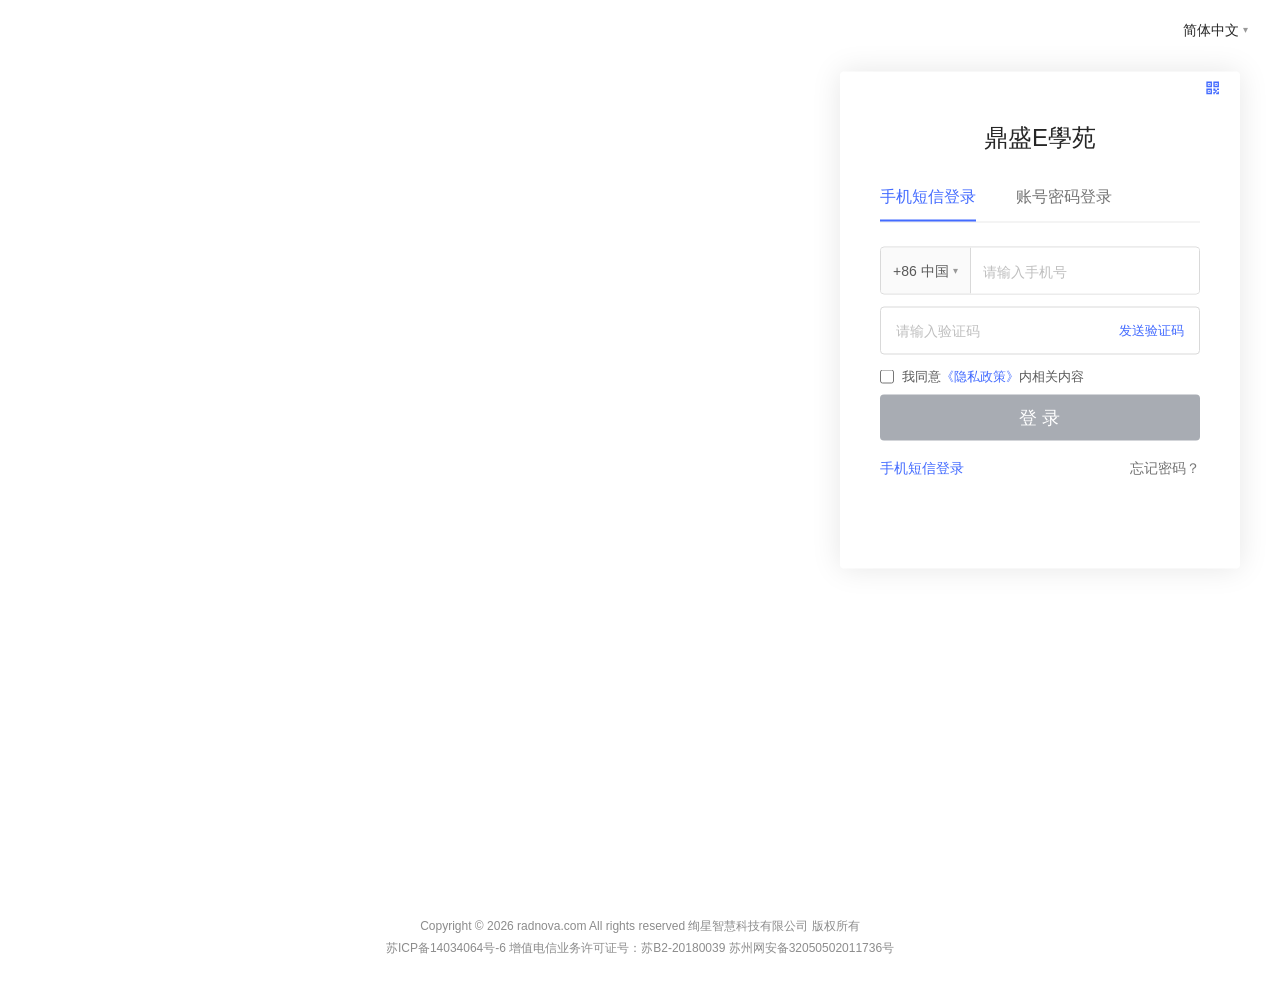
==== commit 84a8e24b: "鼎盛E學苑 login page" ====
--- a/index.html
+++ b/index.html
@@ -1,729 +1,364 @@
 <!DOCTYPE html>
-<html lang="zh-CN">
+<html lang="zh">
 <head>
 <meta charset="UTF-8">
-<meta name="viewport" content="width=device-width, initial-scale=1.0">
+<meta name="viewport" content="width=device-width, initial-scale=1">
 <title>登录-鼎盛E學苑</title>
 <style>
-*,*::before,*::after{box-sizing:border-box;margin:0;padding:0}
-body{
-  font-family:-apple-system,"PingFang SC","Helvetica Neue",STHeiti,"Microsoft Yahei",sans-serif;
-  color:#262626;
-  background:#fff;
-  min-height:100vh;
-  display:flex;
-  flex-direction:column;
-  -webkit-font-smoothing:antialiased;
-}
-
-/* ===== 顶部导航 ===== */
-.top-header{
-  height:60px;
-  display:flex;
-  align-items:center;
-  justify-content:space-between;
-  padding:0 24px;
-  flex-shrink:0;
-}
-.top-header .logo{
-  height:40px;
-  max-width:200px;
-  object-fit:contain;
-}
-.top-header .logo-text{
-  font-size:20px;
-  font-weight:600;
-  color:#262626;
-  letter-spacing:1px;
-}
-
-/* ===== 语言选择器 ===== */
-.lang-selector{position:relative;user-select:none}
-.lang-trigger{
-  display:flex;align-items:center;gap:6px;
-  padding:6px 12px;border-radius:4px;
-  cursor:pointer;font-size:14px;
-  color:#595959;background:transparent;
-  border:1px solid transparent;
-  transition:all 0.2s;
-}
-.lang-trigger:hover{color:#436bff;border-color:#d9d9d9}
-.lang-trigger .earth-icon{width:16px;height:16px}
-.lang-trigger .arrow{width:12px;height:12px;transition:transform 0.2s}
-.lang-selector.open .lang-trigger .arrow{transform:rotate(180deg)}
-.lang-dropdown{
-  display:none;position:absolute;top:100%;right:0;
-  margin-top:4px;min-width:140px;background:#fff;
-  border-radius:4px;box-shadow:0 2px 12px rgba(0,0,0,0.15);
-  z-index:100;overflow:hidden;
-}
-.lang-selector.open .lang-dropdown{display:block}
-.lang-item{
-  display:block;width:100%;padding:10px 16px;font-size:14px;
-  color:#262626;background:transparent;border:none;
-  cursor:pointer;text-align:left;transition:background 0.15s;
-}
-.lang-item:hover{background:#f5f5f5}
-.lang-item.active{color:#436bff;font-weight:500}
-
-/* ===== 主体 ===== */
-.main-container{
-  flex:1;
-  display:flex;
-  align-items:center;
-  justify-content:center;
-  padding:40px 16px 60px;
-  background:#fff;
-}
-
-/* ===== 登录卡片 ===== */
-.login-card{
-  width:100%;max-width:400px;
-  background:#fff;
-  border-radius:8px;
-  box-shadow:0 0 30px 0 rgba(0,0,0,0.1);
-  padding:40px 32px;
-}
-
-/* ===== Tab 切换 ===== */
-.login-tabs{
-  display:flex;gap:32px;margin-bottom:32px;
-  border-bottom:1px solid #f0f0f0;padding-bottom:16px;
-}
-.tab-btn{
-  font-size:16px;color:#8c8c8c;cursor:pointer;
-  background:none;border:none;padding:0 0 8px;
-  position:relative;font-weight:400;
-  transition:color 0.2s;
-}
-.tab-btn:hover{color:#436bff}
-.tab-btn.active{
-  color:#262626;font-weight:600;
-}
-.tab-btn.active::after{
-  content:'';position:absolute;bottom:-1px;left:50%;
-  transform:translateX(-50%);
-  width:100%;height:2px;background:#436bff;border-radius:1px;
-}
-
-/* ===== 表单区域 ===== */
-.login-form{display:none}
-.login-form.active{display:block}
-
-/* 区号选择器 */
-.area-code-wrap{position:relative;margin-bottom:16px}
-.area-code-trigger{
-  display:flex;align-items:center;justify-content:space-between;
-  width:100%;height:48px;padding:0 12px;
-  border:1px solid #d9d9d9;border-radius:4px;
-  background:#fff;cursor:pointer;font-size:14px;
-  color:#262626;transition:border-color 0.2s;
-}
-.area-code-trigger:hover{border-color:#436bff}
-.area-code-trigger .arrow-sm{
-  width:12px;height:12px;fill:#8c8c8c;transition:transform 0.2s;
-}
-.area-code-wrap.open .area-code-trigger{border-color:#436bff}
-.area-code-wrap.open .arrow-sm{transform:rotate(180deg)}
-.area-code-dropdown{
-  display:none;position:absolute;top:52px;left:0;right:0;
-  background:#fff;border:1px solid #e8e8e8;
-  border-radius:4px;box-shadow:0 2px 12px rgba(0,0,0,0.12);
-  z-index:50;overflow:hidden;max-height:280px;
-}
-.area-code-wrap.open .area-code-dropdown{display:flex;flex-direction:column}
-.area-search{
-  padding:8px 12px;border-bottom:1px solid #f0f0f0;
-}
-.area-search input{
-  width:100%;height:32px;padding:0 8px;
-  border:1px solid #d9d9d9;border-radius:4px;
-  font-size:13px;outline:none;
-}
-.area-search input:focus{border-color:#436bff}
-.area-list{overflow-y:auto;flex:1}
-.area-item{
-  display:flex;align-items:center;padding:10px 12px;
-  font-size:14px;cursor:pointer;transition:background 0.15s;
-  border:none;background:none;width:100%;text-align:left;
-}
-.area-item:hover{background:#f5f5f5}
-.area-item.selected{color:#436bff;font-weight:500}
-.area-item .code{color:#8c8c8c;margin-right:8px;min-width:40px}
-.area-item .name{color:#262626}
-
-/* 输入框 */
-.input-group{margin-bottom:16px}
-.input-group input{
-  width:100%;height:48px;padding:0 12px;
-  border:1px solid #d9d9d9;border-radius:4px;
-  font-size:14px;color:#262626;outline:none;
-  background:#fff;transition:border-color 0.2s,box-shadow 0.2s;
-}
-.input-group input::placeholder{color:#bfbfbf}
-.input-group input:focus{
-  border-color:#436bff;
-  box-shadow:0 0 0 2px rgba(67,107,255,0.1);
-}
-
-/* 验证码行 */
-.sms-row{display:flex;gap:12px}
-.sms-row .input-group{flex:1;margin-bottom:0}
-.sms-btn{
-  height:48px;padding:0 16px;border:1px solid #436bff;
-  border-radius:4px;background:transparent;color:#436bff;
-  font-size:14px;cursor:pointer;white-space:nowrap;
-  transition:all 0.2s;min-width:110px;
-}
-.sms-btn:hover{background:rgba(67,107,255,0.04)}
-.sms-btn:disabled,.sms-btn.counting{
-  color:#bfbfbf;border-color:#d9d9d9;cursor:not-allowed;
-  background:transparent;
-}
-
-/* 隐私政策 */
-.privacy-check{
-  display:flex;align-items:center;gap:8px;
-  margin-bottom:20px;cursor:pointer;font-size:14px;
-  color:#595959;user-select:none;
-}
-.privacy-check input[type="checkbox"]{
-  display:none;
-}
-.privacy-check .check-box{
-  width:16px;height:16px;border:1px solid #d9d9d9;
-  border-radius:2px;display:flex;align-items:center;
-  justify-content:center;flex-shrink:0;transition:all 0.2s;
-}
-.privacy-check input:checked+.check-box{
-  background:#436bff;border-color:#436bff;
-}
-.privacy-check .check-box svg{
-  width:12px;height:12px;fill:#fff;display:none;
-}
-.privacy-check input:checked+.check-box svg{display:block}
-.privacy-check .privacy-link{color:#436bff;cursor:pointer}
-.privacy-check .privacy-link:hover{text-decoration:underline}
-
-/* 登录按钮 */
-.login-btn{
-  width:100%;height:48px;border:none;border-radius:4px;
-  background:#436bff;color:#fff;font-size:16px;
-  font-weight:500;cursor:pointer;
-  transition:background 0.2s,opacity 0.2s;
-  display:flex;align-items:center;justify-content:center;
-  gap:8px;letter-spacing:2px;
-}
-.login-btn:hover{background:#3651d9}
-.login-btn:active{background:#2a42b8}
-.login-btn:disabled{
-  opacity:0.5;cursor:not-allowed;
-}
-.login-btn:disabled:hover{background:#436bff}
-
-/* loading spinner */
-.spinner{
-  width:18px;height:18px;border:2px solid rgba(255,255,255,0.3);
-  border-top-color:#fff;border-radius:50%;
-  animation:spin 0.7s linear infinite;display:none;
-}
-.login-btn.loading .spinner{display:block}
-.login-btn.loading .btn-label{display:none}
+*{margin:0;padding:0;box-sizing:border-box}
+body,html{width:100%;height:100%;color:#262626;font-family:-apple-system,"PingFang SC","Helvetica Neue",STHeiti,"Microsoft Yahei",Tahoma,Simsun,sans-serif;font-size:14px;line-height:22px}
+body{background:#fff}
+.core-login-container{width:100%;min-height:100vh;position:relative}
+.lang-selector{position:absolute;top:20px;right:32px;z-index:2000;height:20px;line-height:20px;font-size:14px;color:#262626;cursor:pointer}
+.lang-selector .current-lang{display:flex;align-items:center;gap:4px;color:#262626}
+.lang-dropdown{display:none;position:absolute;top:100%;right:0;background:#fff;border:1px solid #e9e9e9;box-shadow:0 2px 12px rgba(0,0,0,.1);z-index:10;min-width:120px}
+.lang-dropdown.show{display:block}
+.lang-dropdown div{padding:8px 16px;cursor:pointer;font-size:14px;color:#262626;white-space:nowrap}
+.lang-dropdown div:hover{background:#f5f5f5}
+.content-container{min-width:1200px;height:640px;position:relative;margin:0 auto;display:flex;align-items:center}
+.login-wrapper-right{width:1200px;height:100%;position:relative;margin:0 auto}
+.login-dialog{position:absolute;right:0;top:50%;transform:translateY(-50%);width:400px;background:#fff;border-radius:4px;box-shadow:0 0 30px 0 rgba(0,0,0,.1);padding:50px 40px 90px;box-sizing:border-box}
+.pc-icon{position:absolute;top:4px;right:4px;cursor:pointer;z-index:1}
+.pc-icon .qr-bg{width:0;height:0;border-bottom:60px solid #fff;border-right:60px solid transparent;position:absolute;top:0;right:0;z-index:0}
+.pc-icon svg{position:relative;z-index:1;display:block;margin:4px 0 0 auto;width:32px;height:32px}
+.login-orgname{text-align:center;font-size:24px;font-weight:400;color:#262626;line-height:32px;margin-bottom:32px;position:relative;z-index:1}
+.tab-bar{display:flex;border-bottom:1px solid #e9e9e9;margin-bottom:24px}
+.tab-item{padding:0 0 12px;font-size:16px;color:#757575;cursor:pointer;border-bottom:2px solid transparent;margin-right:40px;line-height:22px;transition:color .2s,border-color .2s}
+.tab-item.active{color:#436bff;border-bottom-color:#436bff}
+.phone-area{display:flex;gap:0;margin-bottom:12px;border:1px solid #d9d9d9;border-radius:4px;overflow:hidden;height:48px}
+.phone-area .area-code{display:flex;align-items:center;padding:0 12px;background:#fafafa;color:#595959;font-size:14px;cursor:pointer;white-space:nowrap;border-right:1px solid #d9d9d9;min-width:90px;gap:4px;user-select:none}
+.phone-area .area-code .arrow{font-size:10px;color:#999}
+.phone-area input{border:none;outline:none;flex:1;height:48px;padding:5px 32px 5px 12px;font-size:14px;color:#595959;background:#fff}
+.phone-area input::placeholder{color:#bfbfbf}
+.area-dropdown{display:none;position:absolute;top:100%;left:0;background:#fff;border:1px solid #e9e9e9;box-shadow:0 2px 12px rgba(0,0,0,.1);z-index:20;width:320px;max-height:300px;overflow-y:auto}
+.area-dropdown.show{display:block}
+.area-dropdown .search-area{width:100%;padding:8px;border-bottom:1px solid #e9e9e9}
+.area-dropdown .search-area input{width:100%;height:32px;border:1px solid #d9d9d9;border-radius:4px;padding:0 8px;font-size:13px;outline:none}
+.area-dropdown .area-item{padding:6px 12px;cursor:pointer;font-size:14px;color:#595959;display:flex;justify-content:space-between}
+.area-dropdown .area-item:hover{background:#f5f5f5}
+.verify-row{position:relative;margin-bottom:12px}
+.verify-row input{width:100%;height:48px;border:1px solid #d9d9d9;border-radius:4px;padding:8px 70px 8px 15px;font-size:14px;color:#262626;outline:none;transition:border-color .2s}
+.verify-row input:focus{border-color:#436bff}
+.verify-row input::placeholder{color:#bfbfbf}
+.verify-btn{position:absolute;right:4px;top:50%;transform:translateY(-50%);height:38px;padding:0 12px;border:none;background:none;color:#436bff;font-size:13px;cursor:pointer;white-space:nowrap;line-height:38px;transition:color .2s}
+.verify-btn:disabled{color:#bfbfbf;cursor:not-allowed}
+.email-input{margin-bottom:12px}
+.email-input input{width:100%;height:48px;border:1px solid #d9d9d9;border-radius:4px;padding:8px 35px 8px 15px;font-size:14px;color:#262626;outline:none;transition:border-color .2s}
+.email-input input:focus{border-color:#436bff}
+.email-input input::placeholder{color:#bfbfbf}
+.pwd-input{margin-bottom:4px}
+.pwd-input input{width:100%;height:48px;border:1px solid #d9d9d9;border-radius:4px;padding:8px 35px 8px 15px;font-size:14px;color:#262626;outline:none;transition:border-color .2s}
+.pwd-input input:focus{border-color:#436bff}
+.pwd-input input::placeholder{color:#bfbfbf}
+.privacy-row{display:flex;align-items:flex-start;gap:8px;margin:12px 0 8px;font-size:13px;color:#595959;line-height:20px}
+.privacy-row input[type=checkbox]{margin-top:3px;accent-color:#436bff;width:14px;height:14px;cursor:pointer}
+.privacy-row .privacy-link{color:#436bff;cursor:pointer;text-decoration:none}
+.privacy-row .privacy-link:hover{text-decoration:underline}
+.btn-login{width:100%;height:auto;padding:10px 19px;border:none;border-radius:4px;font-size:18px;font-weight:400;color:#fff;background:#a8acb3;cursor:not-allowed;line-height:26px;transition:background .2s;margin-bottom:16px;text-align:center}
+.btn-login.active{background:#436bff;cursor:pointer}
+.btn-login.active:hover{background:#3658d9}
+.btn-login.loading{background:#a8acb3;cursor:not-allowed}
+.spinner{display:none;width:18px;height:18px;border:2px solid rgba(255,255,255,.3);border-top-color:#fff;border-radius:50%;animation:spin .8s linear infinite;margin:0 auto}
+.btn-login.loading .spinner{display:block}
+.btn-login.loading .btn-text{display:none}
 @keyframes spin{to{transform:rotate(360deg)}}
-
-/* 底部链接 */
-.form-footer{
-  margin-top:20px;display:flex;
-  justify-content:space-between;align-items:center;
-}
-.form-footer a,.form-footer button{
-  font-size:13px;color:#8c8c8c;background:none;border:none;
-  cursor:pointer;text-decoration:none;padding:4px 0;
-  transition:color 0.2s;
-}
-.form-footer a:hover,.form-footer button:hover{color:#436bff}
-
-/* 底部协议文字 */
-.agreement-text{
-  text-align:center;font-size:12px;color:#8c8c8c;
-  margin-top:24px;
-}
-.agreement-text .link{color:#436bff;cursor:pointer}
-.agreement-text .link:hover{text-decoration:underline}
-
-/* ===== 页脚 ===== */
-.site-footer{
-  padding:20px 16px;text-align:center;flex-shrink:0;
-  border-top:1px solid #f0f0f0;
-}
-.site-footer .copyright{
-  font-size:12px;color:#8c8c8c;line-height:1.8;
-}
-
-/* ===== 模态弹窗（隐私政策） ===== */
-.modal-overlay{
-  display:none;position:fixed;inset:0;
-  background:rgba(0,0,0,0.45);z-index:200;
-  align-items:center;justify-content:center;
-}
-.modal-overlay.open{display:flex}
-.modal-dialog{
-  background:#fff;border-radius:8px;width:90%;
-  max-width:600px;max-height:80vh;
-  display:flex;flex-direction:column;
-  box-shadow:0 4px 24px rgba(0,0,0,0.15);
-}
-.modal-header{
-  display:flex;align-items:center;justify-content:space-between;
-  padding:16px 24px;border-bottom:1px solid #f0f0f0;
-}
-.modal-header h3{font-size:16px;font-weight:600;color:#262626}
-.modal-close{
-  background:none;border:none;font-size:20px;
-  color:#8c8c8c;cursor:pointer;width:28px;height:28px;
-  display:flex;align-items:center;justify-content:center;
-  border-radius:4px;transition:all 0.2s;
-}
-.modal-close:hover{background:#f5f5f5;color:#262626}
-.modal-body{
-  padding:24px;overflow-y:auto;flex:1;
-  font-size:14px;color:#595959;line-height:1.8;
-}
-.modal-body h4{font-size:14px;color:#262626;margin:16px 0 8px}
-.modal-body p{margin-bottom:12px}
-.modal-footer{
-  padding:16px 24px;border-top:1px solid #f0f0f0;
-  display:flex;justify-content:flex-end;
-}
-.modal-footer button{
-  height:36px;padding:0 24px;border:none;
-  border-radius:4px;background:#436bff;color:#fff;
-  font-size:14px;cursor:pointer;transition:background 0.2s;
-}
-.modal-footer button:hover{background:#3651d9}
-
-/* ===== Toast 提示 ===== */
-.toast{
-  position:fixed;top:24px;left:50%;transform:translateX(-50%);
-  padding:12px 24px;background:#262626;color:#fff;
-  border-radius:4px;font-size:14px;z-index:300;
-  opacity:0;transition:opacity 0.3s;pointer-events:none;
-}
-.toast.show{opacity:1}
-
-/* 响应式 */
-@media(max-width:440px){
-  .login-card{padding:32px 20px;box-shadow:none;border-radius:0}
-  .main-container{padding:20px 0 40px}
-  .top-header{padding:0 16px}
-}
+.footer-links{display:flex;justify-content:space-between;align-items:center;font-size:14px;color:#757575}
+.footer-links a{color:#757575;text-decoration:none;cursor:pointer}
+.footer-links a:hover{color:#436bff}
+.footer-links .switch-tab{color:#436bff}
+.copyright-area{text-align:center;padding:16px 0 24px;font-size:12px;color:#8c8c8c;line-height:20px}
+.copyright-area .copy-line{margin-bottom:2px}
+.modal-overlay{display:none;position:fixed;top:0;left:0;right:0;bottom:0;background:rgba(0,0,0,.5);z-index:1000;align-items:center;justify-content:center}
+.modal-overlay.show{display:flex}
+.modal-content{background:#fff;border-radius:4px;width:600px;max-width:90vw;max-height:80vh;overflow-y:auto;padding:40px 68px;position:relative}
+.modal-close{position:absolute;top:16px;right:16px;font-size:20px;color:#999;cursor:pointer;background:none;border:none}
+.modal-content h3{font-size:18px;font-weight:600;margin-bottom:16px;color:#262626}
+.modal-content p{margin-bottom:12px;font-size:14px;color:#595959;line-height:22px}
+.hidden{display:none}
 </style>
 </head>
 <body>
-
-<!-- 顶部导航 -->
-<header class="top-header">
-  <span class="logo-text">鼎盛E學苑</span>
+<div class="core-login-container">
   <div class="lang-selector" id="langSelector">
-    <div class="lang-trigger" onclick="toggleLang()">
-      <svg class="earth-icon" viewBox="0 0 16 16" fill="none" stroke="#595959" stroke-width="1.2">
-        <circle cx="8" cy="8" r="6"/>
-        <ellipse cx="8" cy="8" rx="2" ry="6"/>
-        <path d="M2 8h12M6 2c1 2 2 4 2 6s-1 4-2 6M10 2c-1 2-2 4-2 6s1 4 2 6"/>
-      </svg>
-      <span id="langLabel">简体中文</span>
-      <svg class="arrow" viewBox="0 0 12 12" fill="#8c8c8c"><path d="M3 4.5l3 3.5 3-3.5"/></svg>
+    <div class="current-lang" onclick="toggleLang()">
+      <span id="currentLang">简体中文</span>
+      <span style="font-size:10px;color:#999">▾</span>
     </div>
-    <div class="lang-dropdown">
-      <button class="lang-item active" data-lang="zh-CN">简体中文</button>
-      <button class="lang-item" data-lang="zh-TW">繁體中文</button>
-      <button class="lang-item" data-lang="en">English</button>
-      <button class="lang-item" data-lang="my">Burmese</button>
+    <div class="lang-dropdown" id="langDropdown">
+      <div onclick="switchLang('简体中文')">简体中文</div>
+      <div onclick="switchLang('繁體中文')">繁體中文</div>
+      <div onclick="switchLang('English')">English</div>
+      <div onclick="switchLang('Burmese')">Burmese</div>
     </div>
   </div>
-</header>
-
-<!-- 主体 -->
-<main class="main-container">
-  <div class="login-card">
-
-    <!-- Tab 切换 -->
-    <div class="login-tabs">
-      <button class="tab-btn active" data-tab="sms" onclick="switchTab('sms')">手机短信登录</button>
-      <button class="tab-btn" data-tab="account" onclick="switchTab('account')">账号密码登录</button>
-    </div>
-
-    <!-- ===== 手机短信登录 ===== -->
-    <form class="login-form active" id="form-sms" onsubmit="return false">
-      <!-- 区号选择 -->
-      <div class="area-code-wrap" id="areaCodeWrap">
-        <button type="button" class="area-code-trigger" onclick="toggleAreaCode()">
-          <span id="areaCodeLabel">+86 中国</span>
-          <svg class="arrow-sm" viewBox="0 0 12 12" fill="#8c8c8c"><path d="M3 4.5l3 3.5 3-3.5"/></svg>
+
+  <div class="content-container">
+    <div class="login-wrapper-right">
+      <div class="login-dialog">
+        <div class="pc-icon">
+          <div class="qr-bg"></div>
+          <svg viewBox="0 0 60 61" fill="none">
+            <path d="M21.333 22.667v-1.334h-4v-4h4V20h2.667v2.667H22.667V25.333H20V28h-2.667v-4H20v-1.333h1.333zM28 28h-5.333v-2.667H25.333V22.667H28V28zM4 4h10.667v10.667H4V4zm2.667 2.667v5.333H12V6.667H6.667zM17.333 4H28v10.667H17.333V4zM20 6.667V12h5.333V6.667H20zM4 17.333h10.667V28H4V17.333zm2.667 2.667v5.333H12V20H6.667zM24 17.333H28V20h-4v-2.667zM8 8h2.667v2.667H8V8zM8 21.333h2.667V24H8v-2.667zM21.333 8H24v2.667h-2.667V8z" fill="#436bff"/></svg>
+        </div>
+
+        <h2 class="login-orgname">鼎盛E學苑</h2>
+
+        <div class="tab-bar">
+          <div class="tab-item active" id="tabSms" onclick="switchTab('sms')">手机短信登录</div>
+          <div class="tab-item" id="tabAccount" onclick="switchTab('account')">账号密码登录</div>
+        </div>
+
+        <!-- SMS Login Form -->
+        <div id="formSms">
+          <div style="position:relative;margin-bottom:12px">
+            <div class="phone-area">
+              <div class="area-code" id="areaCodeBtn" onclick="toggleAreaDropdown()">
+                <span id="areaCodeText">+86 中国</span>
+                <span class="arrow">▾</span>
+              </div>
+              <input type="text" id="phoneInput" placeholder="请输入手机号" oninput="checkForm()">
+            </div>
+            <div class="area-dropdown" id="areaDropdown">
+              <div class="search-area">
+                <input type="text" id="areaSearch" placeholder="搜索国家/区号" oninput="filterAreas()">
+              </div>
+              <div id="areaList"></div>
+            </div>
+          </div>
+
+          <div class="verify-row">
+            <input type="text" id="smsCode" placeholder="请输入验证码" oninput="checkForm()">
+            <button class="verify-btn" id="sendCodeBtn" onclick="sendCode()">发送验证码</button>
+          </div>
+        </div>
+
+        <!-- Account Login Form -->
+        <div id="formAccount" class="hidden">
+          <div class="email-input">
+            <input type="text" id="accountInput" placeholder="请输入员工邮箱/账号" oninput="checkForm()">
+          </div>
+          <div class="pwd-input">
+            <input type="password" id="pwdInput" placeholder="请输入密码" oninput="checkForm()">
+          </div>
+        </div>
+
+        <div class="privacy-row">
+          <input type="checkbox" id="privacyCheck" onchange="checkForm()">
+          <label for="privacyCheck" style="cursor:pointer">
+            我同意<span class="privacy-link" onclick="showPrivacy()">《隐私政策》</span>内相关内容
+          </label>
+        </div>
+
+        <button class="btn-login" id="loginBtn" onclick="doLogin()">
+          <span class="spinner"></span>
+          <span class="btn-text">登 录</span>
         </button>
-        <div class="area-code-dropdown">
-          <div class="area-search">
-            <input type="text" id="areaSearch" placeholder="搜索国家/地区" oninput="filterAreas()">
-          </div>
-          <div class="area-list" id="areaList"></div>
+
+        <div class="footer-links">
+          <a id="switchLink" class="switch-tab" onclick="switchTab('sms')">手机短信登录</a>
+          <a onclick="alert('忘记密码功能仅做演示')">忘记密码？</a>
         </div>
       </div>
-
-      <!-- 手机号 -->
-      <div class="input-group">
-        <input type="tel" id="phone" placeholder="请输入手机号" maxlength="20" oninput="checkSmsForm()">
-      </div>
-
-      <!-- 验证码 -->
-      <div class="sms-row">
-        <div class="input-group">
-          <input type="text" id="smsCode" placeholder="请输入验证码" maxlength="6" oninput="checkSmsForm()">
-        </div>
-        <button type="button" class="sms-btn" id="smsSendBtn" onclick="sendSms()">发送验证码</button>
-      </div>
-
-      <!-- 隐私政策 -->
-      <label class="privacy-check" style="margin-top:16px">
-        <input type="checkbox" id="smsAgree" onchange="checkSmsForm()">
-        <span class="check-box">
-          <svg viewBox="0 0 12 12"><path d="M2 6l3 3 5-6" stroke="none" fill="#fff"/></svg>
-        </span>
-        <span>我同意<span class="privacy-link" onclick="event.stopPropagation();openPrivacy()">《隐私政策》</span>内相关内容</span>
-      </label>
-
-      <!-- 登录按钮 -->
-      <button type="button" class="login-btn" id="smsLoginBtn" disabled onclick="doLogin('sms')">
-        <span class="spinner"></span>
-        <span class="btn-label">登 录</span>
-      </button>
-
-      <!-- 底部 -->
-      <p class="agreement-text">已阅读并同意 <span class="link" onclick="openPrivacy()">《隐私政策》</span></p>
-    </form>
-
-    <!-- ===== 账号密码登录 ===== -->
-    <form class="login-form" id="form-account" onsubmit="return false">
-      <!-- 账号 -->
-      <div class="input-group">
-        <input type="text" id="username" placeholder="请输入员工邮箱/账号" maxlength="100" oninput="checkAccountForm()">
-      </div>
-
-      <!-- 密码 -->
-      <div class="input-group">
-        <input type="password" id="password" placeholder="请输入密码" maxlength="50" oninput="checkAccountForm()">
-      </div>
-
-      <!-- 隐私政策 -->
-      <label class="privacy-check" style="margin-top:4px">
-        <input type="checkbox" id="accountAgree" onchange="checkAccountForm()">
-        <span class="check-box">
-          <svg viewBox="0 0 12 12"><path d="M2 6l3 3 5-6" stroke="none" fill="#fff"/></svg>
-        </span>
-        <span>已阅读并同意 <span class="privacy-link" onclick="event.stopPropagation();openPrivacy()">《隐私政策》</span></span>
-      </label>
-
-      <!-- 登录按钮 -->
-      <button type="button" class="login-btn" id="accountLoginBtn" disabled onclick="doLogin('account')">
-        <span class="spinner"></span>
-        <span class="btn-label">登 录</span>
-      </button>
-
-      <!-- 底部链接 -->
-      <div class="form-footer">
-        <button type="button" onclick="switchTab('sms')">手机短信登录</button>
-        <a href="javascript:void(0)">忘记密码？</a>
-      </div>
-    </form>
-
-  </div>
-</main>
-
-<!-- 页脚 -->
-<footer class="site-footer">
-  <p class="copyright">
-    Copyright &copy; 2026 radnova.com All rights reserved 绚星智慧科技有限公司 版权所有<br>
-    苏ICP备14034064号-6 增值电信业务许可证号：苏B2-20180039 苏州网安备32050502011736号
-  </p>
-</footer>
-
-<!-- 隐私政策弹窗 -->
-<div class="modal-overlay" id="privacyModal" onclick="if(event.target===this)closePrivacy()">
-  <div class="modal-dialog">
-    <div class="modal-header">
-      <h3>隐私政策</h3>
-      <button class="modal-close" onclick="closePrivacy()">&times;</button>
-    </div>
-    <div class="modal-body">
-      <p>欢迎使用鼎盛E學苑学习平台（以下简称"本平台"）。我们非常重视您的隐私和个人信息保护。</p>
-
-      <h4>一、我们收集的信息</h4>
-      <p>1. 注册信息：当您注册账号时，我们需要收集您的手机号码或邮箱地址、姓名、所属企业等基本信息。</p>
-      <p>2. 学习记录：我们会记录您的课程学习进度、考试结果、学习时长等信息。</p>
-      <p>3. 设备信息：我们会收集您使用本平台时的设备型号、操作系统版本、IP地址等。</p>
-
-      <h4>二、信息使用目的</h4>
-      <p>1. 为您提供在线学习、考试、培训管理等服务。</p>
-      <p>2. 改善和优化我们的产品和服务。</p>
-      <p>3. 进行数据分析和统计，用于企业内部培训管理。</p>
-
-      <h4>三、信息共享与披露</h4>
-      <p>您的学习记录和相关信息可能会与您所属的企业管理员共享，用于培训管理和考核。</p>
-      <p>未经您的明确同意，我们不会将您的个人信息提供给第三方。</p>
-
-      <h4>四、信息安全</h4>
-      <p>我们采取业界通行的安全措施保护您的个人信息，防止未经授权的访问、使用或泄露。</p>
-
-      <h4>五、您的权利</h4>
-      <p>您有权访问、更正、删除您的个人信息。如需行使上述权利，请联系您所属企业的管理员或我们的客服。</p>
-    </div>
-    <div class="modal-footer">
-      <button onclick="closePrivacy()">我同意《隐私政策》内相关内容</button>
     </div>
   </div>
 </div>
 
-<!-- Toast -->
-<div class="toast" id="toast"></div>
+<div class="copyright-area">
+  <div class="copy-line">Copyright &copy; 2026 radnova.com All rights reserved 绚星智慧科技有限公司 版权所有</div>
+  <div class="copy-line">苏ICP备14034064号-6 增值电信业务许可证号：苏B2-20180039 苏州网安备32050502011736号</div>
+</div>
+
+<div class="modal-overlay" id="privacyModal">
+  <div class="modal-content">
+    <button class="modal-close" onclick="hidePrivacy()">&times;</button>
+    <h3>隐私政策</h3>
+    <p>欢迎使用鼎盛E學苑学习平台（以下简称"本平台"）。我们非常重视您的隐私和个人信息保护。</p>
+    <p><strong>一、我们收集的信息</strong><br>
+    1. 注册信息：当您注册账号时，我们需要收集您的手机号码或邮箱地址、姓名、所属企业等基本信息。<br>
+    2. 学习记录：我们会记录您的课程学习进度、考试结果、学习时长等信息。<br>
+    3. 设备信息：我们会收集您使用本平台时的设备型号、操作系统版本、IP地址等。</p>
+    <p><strong>二、信息使用目的</strong><br>
+    1. 为您提供在线学习、考试、培训管理等服务。<br>
+    2. 改善和优化我们的产品和服务。<br>
+    3. 进行数据分析和统计，用于企业内部培训管理。</p>
+    <p><strong>三、信息共享与披露</strong><br>
+    您的学习记录和相关信息可能会与您所属的企业管理员共享，用于培训管理和考核。未经您的明确同意，我们不会将您的个人信息提供给第三方。</p>
+    <p><strong>四、信息安全</strong><br>
+    我们采取业界通行的安全措施保护您的个人信息，防止未经授权的访问、使用或泄露。</p>
+    <p><strong>五、您的权利</strong><br>
+    您有权访问、更正、删除您的个人信息。如需行使上述权利，请联系您所属企业的管理员或我们的客服。</p>
+    <p style="text-align:center;margin-top:20px"><button onclick="hidePrivacy();document.getElementById('privacyCheck').checked=true;checkForm()" style="padding:8px 32px;background:#436bff;color:#fff;border:none;border-radius:4px;font-size:14px;cursor:pointer">我同意《隐私政策》内相关内容</button></p>
+  </div>
+</div>
 
 <script>
-// ===== 国家区号数据 =====
-const countryCodes = [
-  {code:'+86',name:'中国',pinyin:'zhongguo'},
-  {code:'+852',name:'中国香港',pinyin:'xianggang'},
-  {code:'+853',name:'中国澳门',pinyin:'aomen'},
-  {code:'+886',name:'中国台湾',pinyin:'taiwan'},
-  {code:'+1',name:'美国',pinyin:'meiguo'},
-  {code:'+44',name:'英国',pinyin:'yingguo'},
-  {code:'+81',name:'日本',pinyin:'riben'},
-  {code:'+82',name:'韩国',pinyin:'hanguo'},
-  {code:'+65',name:'新加坡',pinyin:'xinjiapo'},
-  {code:'+60',name:'马来西亚',pinyin:'malaixiya'},
-  {code:'+66',name:'泰国',pinyin:'taiguo'},
-  {code:'+84',name:'越南',pinyin:'yuenan'},
-  {code:'+62',name:'印度尼西亚',pinyin:'yindunixiya'},
-  {code:'+63',name:'菲律宾',pinyin:'feilvbin'},
-  {code:'+95',name:'缅甸',pinyin:'miandian'},
-  {code:'+855',name:'柬埔寨',pinyin:'jianpuzhai'},
-  {code:'+856',name:'老挝',pinyin:'laowo'},
-  {code:'+91',name:'印度',pinyin:'yindu'},
-  {code:'+61',name:'澳大利亚',pinyin:'aodaliya'},
-  {code:'+64',name:'新西兰',pinyin:'xinxilan'},
-  {code:'+7',name:'俄罗斯',pinyin:'eluosi'},
-  {code:'+49',name:'德国',pinyin:'deguo'},
-  {code:'+33',name:'法国',pinyin:'faguo'},
-  {code:'+39',name:'意大利',pinyin:'yidali'},
-  {code:'+34',name:'西班牙',pinyin:'xibanya'},
-  {code:'+31',name:'荷兰',pinyin:'helan'},
-  {code:'+46',name:'瑞典',pinyin:'ruidian'},
-  {code:'+47',name:'挪威',pinyin:'nuowei'},
-  {code:'+45',name:'丹麦',pinyin:'danmai'},
-  {code:'+358',name:'芬兰',pinyin:'fenlan'},
-  {code:'+41',name:'瑞士',pinyin:'ruishi'},
-  {code:'+43',name:'奥地利',pinyin:'aodili'},
-  {code:'+48',name:'波兰',pinyin:'bolan'},
-  {code:'+55',name:'巴西',pinyin:'baxi'},
-  {code:'+52',name:'墨西哥',pinyin:'moxige'},
-  {code:'+54',name:'阿根廷',pinyin:'agenting'},
-  {code:'+971',name:'阿联酋',pinyin:'alianqiu'},
-  {code:'+966',name:'沙特阿拉伯',pinyin:'shate'},
-  {code:'+20',name:'埃及',pinyin:'aiji'},
-  {code:'+27',name:'南非',pinyin:'nanfei'},
-  {code:'+234',name:'尼日利亚',pinyin:'niriliya'},
-  {code:'+90',name:'土耳其',pinyin:'tuerqi'},
-  {code:'+351',name:'葡萄牙',pinyin:'putaoya'},
-  {code:'+32',name:'比利时',pinyin:'bilishi'},
-  {code:'+353',name:'爱尔兰',pinyin:'aierlan'},
-  {code:'+372',name:'爱沙尼亚',pinyin:'aishaniya'},
-  {code:'+376',name:'安道尔共和国',pinyin:'andaoer'},
-  {code:'+244',name:'安哥拉',pinyin:'angela'},
-  {code:'+1264',name:'安圭拉岛',pinyin:'anguila'},
-  {code:'+1268',name:'安提瓜和巴布达',pinyin:'antigua'},
-  {code:'+1246',name:'巴巴多斯',pinyin:'babaduosi'},
-  {code:'+675',name:'巴布亚新几内亚',pinyin:'babuya'},
-  {code:'+1242',name:'巴哈马',pinyin:'bahama'},
-  {code:'+92',name:'巴基斯坦',pinyin:'bajisitan'},
-  {code:'+595',name:'巴拉圭',pinyin:'balagui'},
-  {code:'+970',name:'巴勒斯坦',pinyin:'balesitan'},
-  {code:'+973',name:'巴林',pinyin:'balin'},
-  {code:'+507',name:'巴拿马',pinyin:'banama'},
+// Country codes
+var countryCodes = [
+  {code:'+86',name:'中国'},{code:'+853',name:'澳门（中国）'},{code:'+886',name:'台湾（中国）'},{code:'+852',name:'香港（中国）'},
+  {code:'+1',name:'美国'},{code:'+1',name:'加拿大'},{code:'+44',name:'英国'},{code:'+81',name:'日本'},{code:'+82',name:'韩国'},
+  {code:'+65',name:'新加坡'},{code:'+60',name:'马来西亚'},{code:'+66',name:'泰国'},{code:'+63',name:'菲律宾'},
+  {code:'+62',name:'印度尼西亚'},{code:'+84',name:'越南'},{code:'+91',name:'印度'},{code:'+61',name:'澳大利亚'},
+  {code:'+64',name:'新西兰'},{code:'+49',name:'德国'},{code:'+33',name:'法国'},{code:'+39',name:'意大利'},
+  {code:'+34',name:'西班牙'},{code:'+7',name:'俄罗斯'},{code:'+55',name:'巴西'},{code:'+52',name:'墨西哥'},
+  {code:'+971',name:'阿联酋'},{code:'+966',name:'沙特阿拉伯'},{code:'+27',name:'南非'},
 ];
 
-let selectedCountry = countryCodes[0]; // 默认中国
-let smsTimer = null;
-let smsSeconds = 0;
-
-// ===== 初始化区号列表 =====
-function renderAreaList(filter){
+var smsTab = document.getElementById('formSms');
+var accountTab = document.getElementById('formAccount');
+var tabSms = document.getElementById('tabSms');
+var tabAccount = document.getElementById('tabAccount');
+var switchLink = document.getElementById('switchLink');
+var currentTab = 'sms';
+
+function switchTab(tab) {
+  currentTab = tab;
+  if (tab === 'sms') {
+    smsTab.classList.remove('hidden');
+    accountTab.classList.add('hidden');
+    tabSms.classList.add('active');
+    tabAccount.classList.remove('active');
+    switchLink.textContent = '手机短信登录';
+  } else {
+    smsTab.classList.add('hidden');
+    accountTab.classList.remove('hidden');
+    tabSms.classList.remove('active');
+    tabAccount.classList.add('active');
+    switchLink.textContent = '账号密码登录';
+  }
+  checkForm();
+}
+
+switchLink.onclick = function() {
+  if (currentTab === 'sms') switchTab('account');
+  else switchTab('sms');
+};
+
+function toggleLang() {
+  document.getElementById('langDropdown').classList.toggle('show');
+}
+function switchLang(lang) {
+  document.getElementById('currentLang').textContent = lang;
+  document.getElementById('langDropdown').classList.remove('show');
+}
+
+function renderAreas(filter) {
   var list = document.getElementById('areaList');
-  var items = filter ? countryCodes.filter(function(c){
-    var q = filter.toLowerCase();
-    return c.name.toLowerCase().includes(q) || c.code.includes(q) || c.pinyin.toLowerCase().includes(q);
-  }) : countryCodes;
-  var html = '';
-  for(var i=0;i<items.length;i++){
-    var sel = items[i].code===selectedCountry.code?' selected':'';
-    html += '<button type="button" class="area-item'+sel+'" data-code="'+items[i].code+'" onclick="selectCountry(\''+items[i].code+'\')"><span class="code">'+items[i].code+'</span><span class="name">'+items[i].name+'</span></button>';
-  }
-  list.innerHTML = html;
-}
-renderAreaList();
-
-// ===== 区号选择器 =====
-function toggleAreaCode(){
-  var wrap = document.getElementById('areaCodeWrap');
-  wrap.classList.toggle('open');
-  if(wrap.classList.contains('open')){
+  list.innerHTML = '';
+  var items = countryCodes;
+  if (filter) {
+    var f = filter.toLowerCase();
+    items = countryCodes.filter(function(c){return c.name.toLowerCase().indexOf(f)>=0||c.code.indexOf(f)>=0;});
+  }
+  items.forEach(function(c){
+    var div = document.createElement('div');
+    div.className = 'area-item';
+    div.innerHTML = '<span>'+c.name+'</span><span style="color:#999">'+c.code+'</span>';
+    div.onclick = function(){ selectArea(c.code, c.name); };
+    list.appendChild(div);
+  });
+}
+renderAreas();
+
+function selectArea(code, name) {
+  document.getElementById('areaCodeText').textContent = code + ' ' + name;
+  document.getElementById('areaDropdown').classList.remove('show');
+}
+
+function toggleAreaDropdown() {
+  var dd = document.getElementById('areaDropdown');
+  dd.classList.toggle('show');
+  if (dd.classList.contains('show')) {
     document.getElementById('areaSearch').value = '';
-    renderAreaList();
+    renderAreas();
     setTimeout(function(){document.getElementById('areaSearch').focus();},100);
   }
 }
-function selectCountry(code){
-  var found = countryCodes.filter(function(c){return c.code===code;})[0];
-  if(found){
-    selectedCountry = found;
-    document.getElementById('areaCodeLabel').textContent = found.code + ' ' + found.name;
-    renderAreaList();
-  }
-  document.getElementById('areaCodeWrap').classList.remove('open');
-}
-function filterAreas(){
-  var q = document.getElementById('areaSearch').value;
-  renderAreaList(q);
-}
-
-// 点击外部关闭区号选择器
-document.addEventListener('click',function(e){
-  var wrap = document.getElementById('areaCodeWrap');
-  if(wrap.classList.contains('open') && !wrap.contains(e.target)){
-    wrap.classList.remove('open');
+
+function filterAreas() {
+  renderAreas(document.getElementById('areaSearch').value);
+}
+
+document.addEventListener('click', function(e){
+  var areaCode = document.getElementById('areaCodeBtn');
+  var areaDD = document.getElementById('areaDropdown');
+  if (!areaCode.contains(e.target) && !areaDD.contains(e.target)) {
+    areaDD.classList.remove('show');
+  }
+  var langSel = document.getElementById('langSelector');
+  var langDD = document.getElementById('langDropdown');
+  if (!langSel.contains(e.target) && !langDD.contains(e.target)) {
+    langDD.classList.remove('show');
   }
 });
 
-// ===== 语言选择器 =====
-function toggleLang(){
-  document.getElementById('langSelector').classList.toggle('open');
-}
-document.addEventListener('click',function(e){
-  var sel = document.getElementById('langSelector');
-  if(sel.classList.contains('open') && !sel.contains(e.target)){
-    sel.classList.remove('open');
-  }
-});
-var langItems = document.querySelectorAll('.lang-item');
-langItems.forEach(function(item){
-  item.addEventListener('click',function(){
-    var lang = this.getAttribute('data-lang');
-    document.getElementById('langLabel').textContent = this.textContent;
-    langItems.forEach(function(li){li.classList.remove('active');});
-    this.classList.add('active');
-    document.getElementById('langSelector').classList.remove('open');
-    showToast('语言已切换为: '+this.textContent+' (演示)');
-  });
-});
-
-// ===== Tab 切换 =====
-function switchTab(tab){
-  var tabs = document.querySelectorAll('.tab-btn');
-  var forms = document.querySelectorAll('.login-form');
-  tabs.forEach(function(t){t.classList.remove('active');});
-  forms.forEach(function(f){f.classList.remove('active');});
-  document.querySelector('[data-tab="'+tab+'"]').classList.add('active');
-  document.getElementById('form-'+tab).classList.add('active');
-  // 重置区号选择器状态
-  document.getElementById('areaCodeWrap').classList.remove('open');
-}
-
-// ===== 表单验证 =====
-function checkSmsForm(){
-  var phone = document.getElementById('phone').value.trim();
-  var code = document.getElementById('smsCode').value.trim();
-  var agree = document.getElementById('smsAgree').checked;
-  var btn = document.getElementById('smsLoginBtn');
-  btn.disabled = !(phone && code && agree);
-}
-function checkAccountForm(){
-  var user = document.getElementById('username').value.trim();
-  var pwd = document.getElementById('password').value.trim();
-  var agree = document.getElementById('accountAgree').checked;
-  var btn = document.getElementById('accountLoginBtn');
-  btn.disabled = !(user && pwd && agree);
-}
-
-// ===== 发送验证码 =====
-function sendSms(){
-  if(smsTimer) return;
-  var phone = document.getElementById('phone').value.trim();
-  if(!phone){showToast('请先输入手机号');return;}
-  smsSeconds = 60;
-  var btn = document.getElementById('smsSendBtn');
+var codeTimer = null;
+var codeCountdown = 0;
+
+function sendCode() {
+  var phone = document.getElementById('phoneInput').value.trim();
+  if (!phone || codeCountdown > 0) return;
+  codeCountdown = 60;
+  var btn = document.getElementById('sendCodeBtn');
   btn.disabled = true;
-  btn.classList.add('counting');
-  btn.textContent = smsSeconds + 's';
-  showToast('验证码已发送 (演示)');
-  smsTimer = setInterval(function(){
-    smsSeconds--;
-    if(smsSeconds <= 0){
-      clearInterval(smsTimer);
-      smsTimer = null;
+  btn.textContent = codeCountdown + 's';
+  codeTimer = setInterval(function(){
+    codeCountdown--;
+    btn.textContent = codeCountdown + 's';
+    if (codeCountdown <= 0) {
+      clearInterval(codeTimer);
       btn.disabled = false;
-      btn.classList.remove('counting');
       btn.textContent = '发送验证码';
-    }else{
-      btn.textContent = smsSeconds + 's';
     }
-  },1000);
-}
-
-// ===== 登录 =====
-function doLogin(type){
-  var btnId = type==='sms'?'smsLoginBtn':'accountLoginBtn';
-  var btn = document.getElementById(btnId);
-  if(btn.disabled) return;
+  }, 1000);
+}
+
+function checkForm() {
+  var btn = document.getElementById('loginBtn');
+  var checked = document.getElementById('privacyCheck').checked;
+  var valid = false;
+  if (currentTab === 'sms') {
+    var phone = document.getElementById('phoneInput').value.trim();
+    var code = document.getElementById('smsCode').value.trim();
+    valid = phone && code && checked;
+  } else {
+    var acc = document.getElementById('accountInput').value.trim();
+    var pwd = document.getElementById('pwdInput').value.trim();
+    valid = acc && pwd && checked;
+  }
+  if (valid) {
+    btn.classList.add('active');
+    btn.disabled = false;
+  } else {
+    btn.classList.remove('active');
+    btn.disabled = true;
+  }
+}
+
+function doLogin() {
+  var btn = document.getElementById('loginBtn');
+  if (!btn.classList.contains('active') || btn.classList.contains('loading')) return;
+  btn.classList.add('loading');
   btn.disabled = true;
-  btn.classList.add('loading');
   setTimeout(function(){
-    btn.disabled = false;
     btn.classList.remove('loading');
-    // 恢复表单验证状态
-    if(type==='sms') checkSmsForm(); else checkAccountForm();
-    showToast('登录功能仅做演示');
-  },1000);
-}
-
-// ===== 隐私政策弹窗 =====
-function openPrivacy(){
-  document.getElementById('privacyModal').classList.add('open');
-  document.body.style.overflow = 'hidden';
-}
-function closePrivacy(){
-  document.getElementById('privacyModal').classList.remove('open');
-  document.body.style.overflow = '';
-}
-
-// ===== Toast =====
-var toastTimer = null;
-function showToast(msg){
-  var el = document.getElementById('toast');
-  el.textContent = msg;
-  el.classList.add('show');
-  if(toastTimer) clearTimeout(toastTimer);
-  toastTimer = setTimeout(function(){
-    el.classList.remove('show');
-  },2000);
-}
-
-// ===== 键盘 Enter 登录 =====
-document.addEventListener('keydown',function(e){
-  if(e.key==='Enter'){
-    var activeForm = document.querySelector('.login-form.active');
-    if(!activeForm) return;
-    if(document.getElementById('privacyModal').classList.contains('open')) return;
-    var activeTab = activeForm.id==='form-sms'?'sms':'account';
-    doLogin(activeTab);
-  }
+    btn.classList.remove('active');
+    btn.disabled = true;
+    document.getElementById('privacyCheck').checked = false;
+    alert('登录功能仅做演示');
+  }, 800);
+}
+
+function showPrivacy() {
+  document.getElementById('privacyModal').classList.add('show');
+}
+function hidePrivacy() {
+  document.getElementById('privacyModal').classList.remove('show');
+}
+
+// Enter key support
+document.addEventListener('keydown', function(e){
+  if (e.key === 'Enter') doLogin();
 });
 </script>
-
 </body>
 </html>
